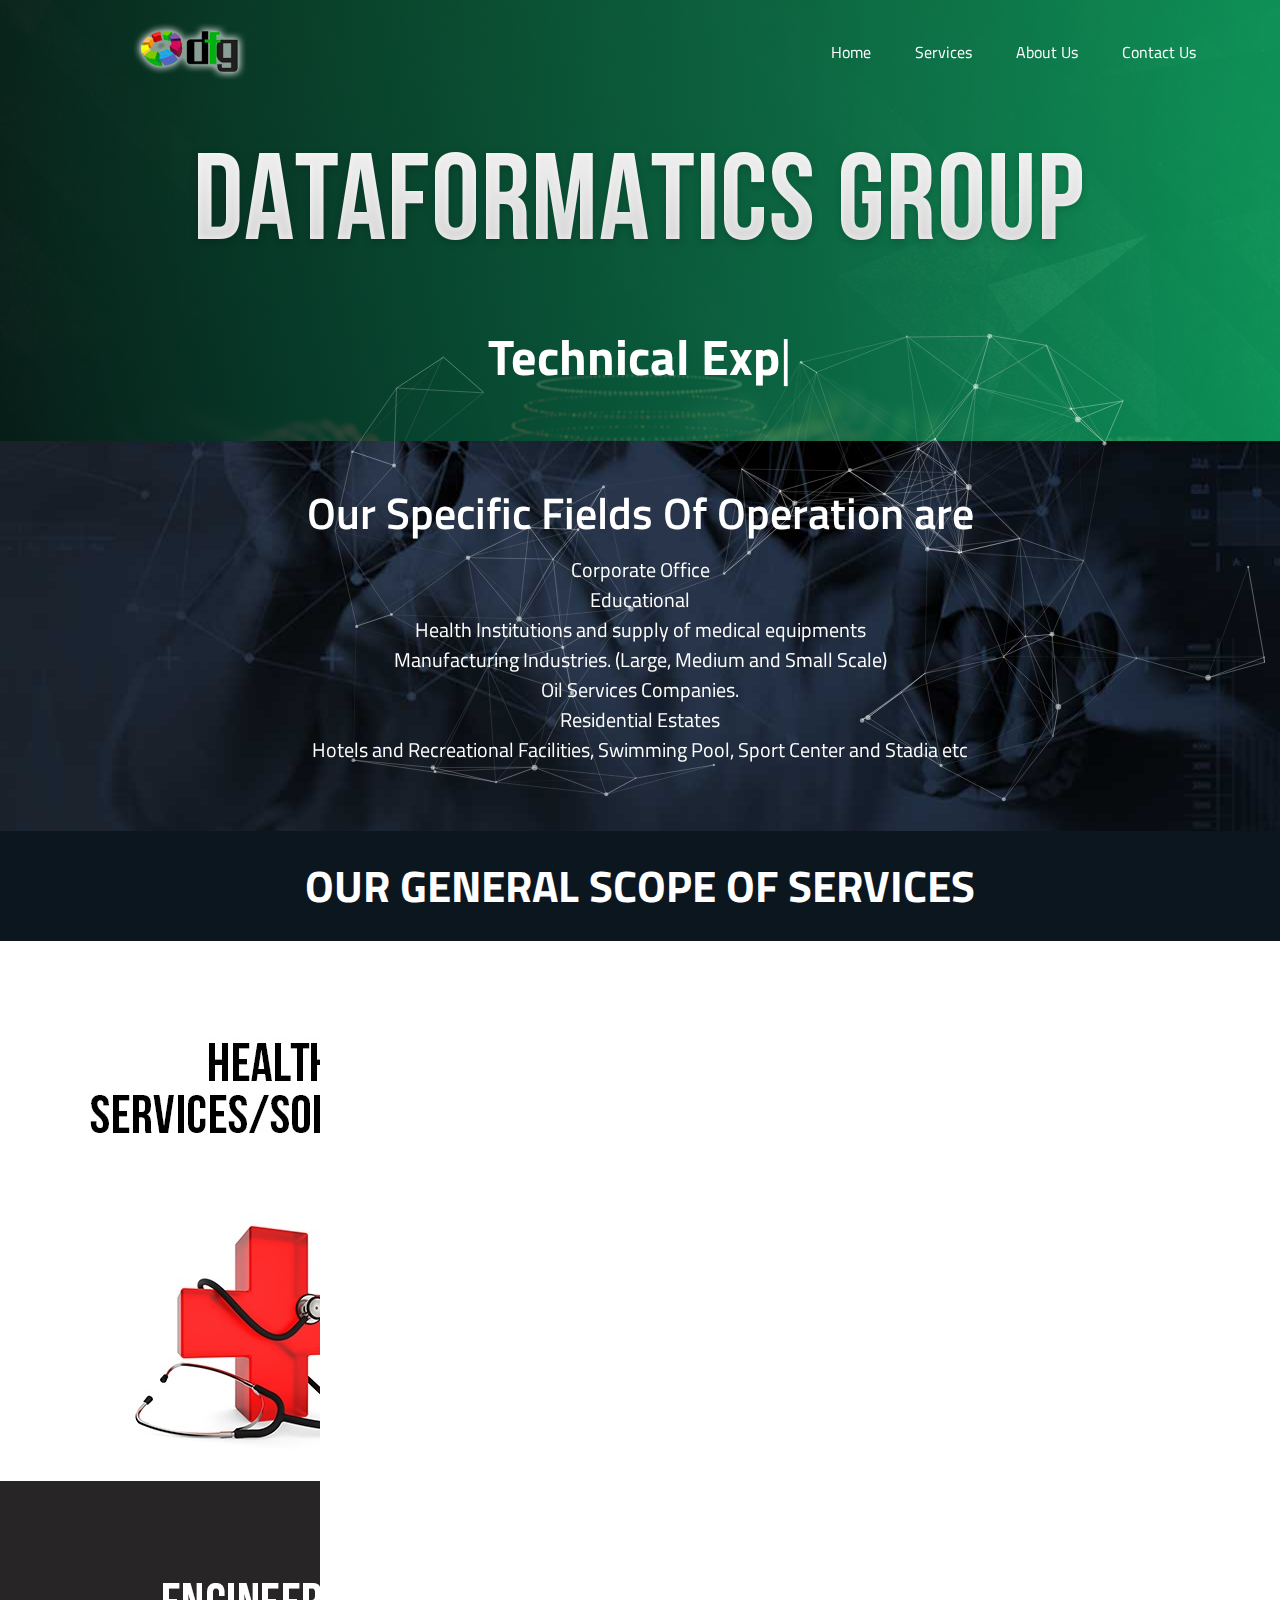
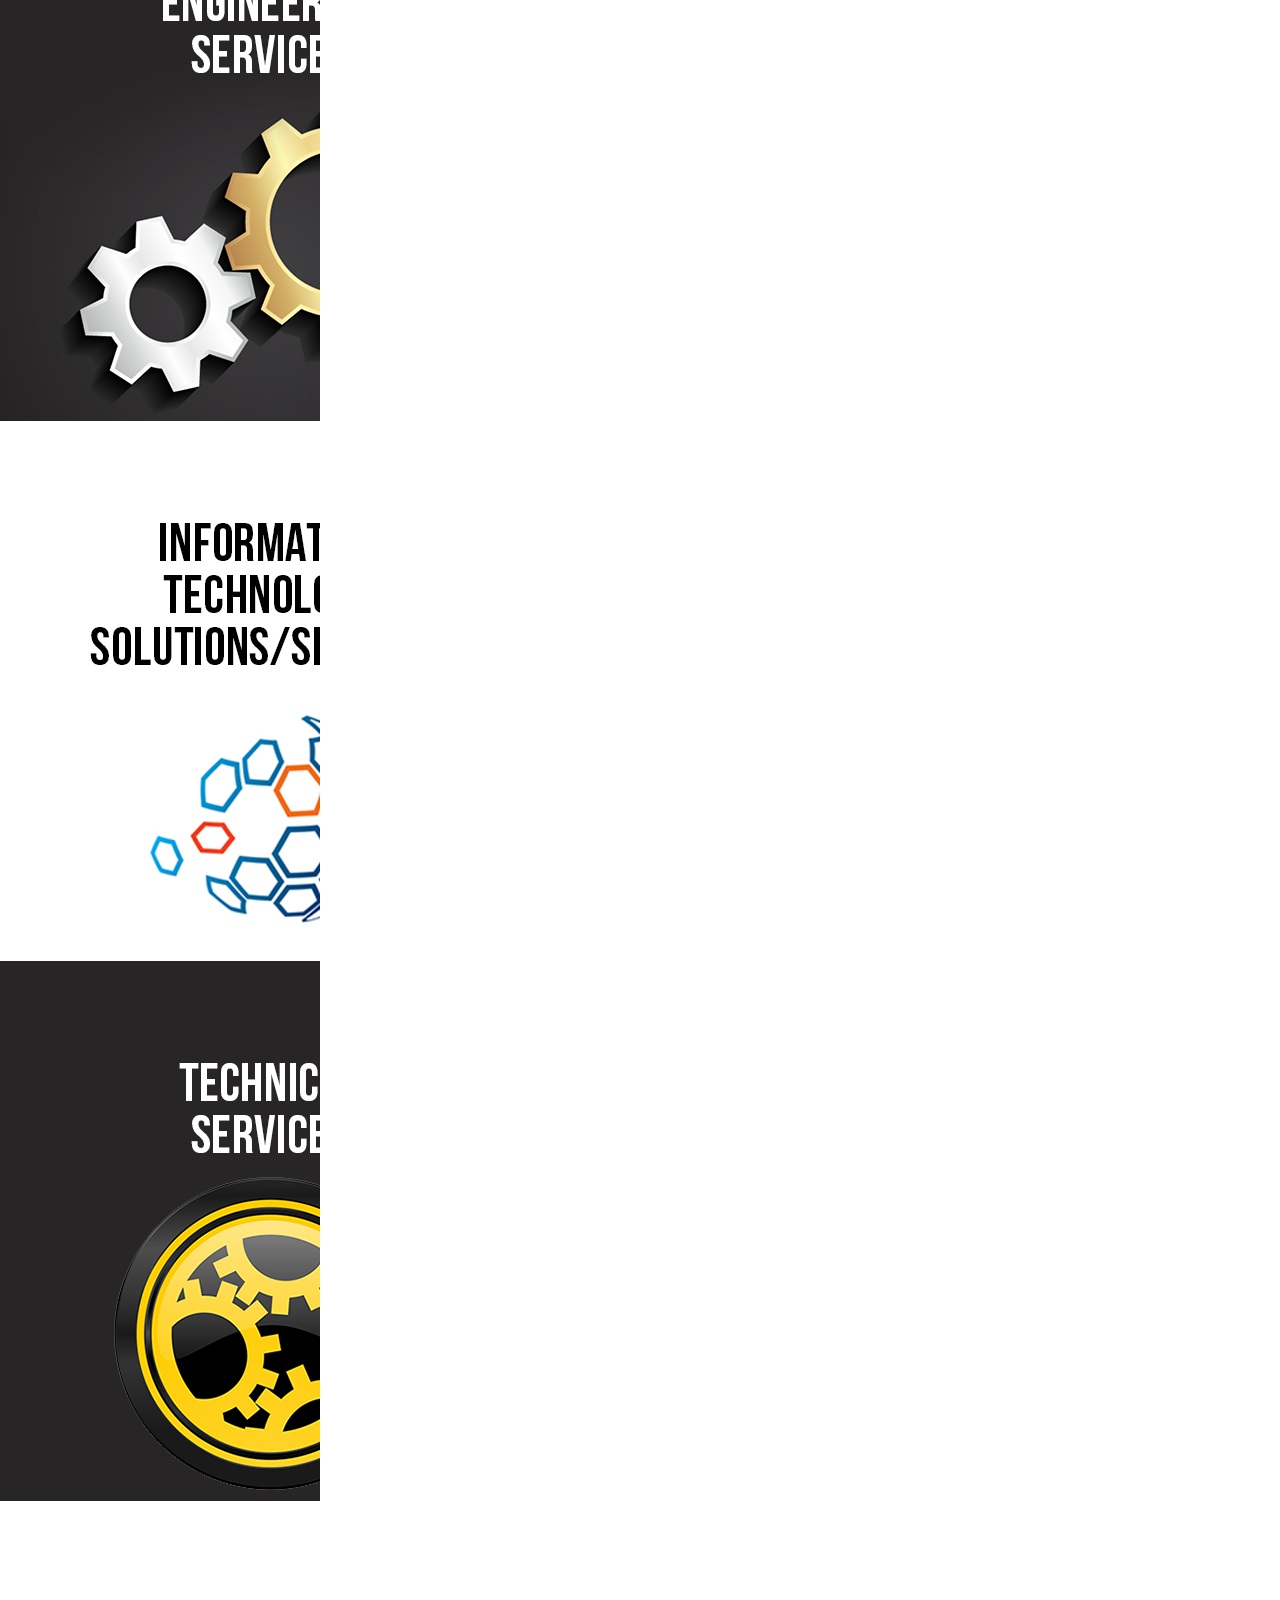
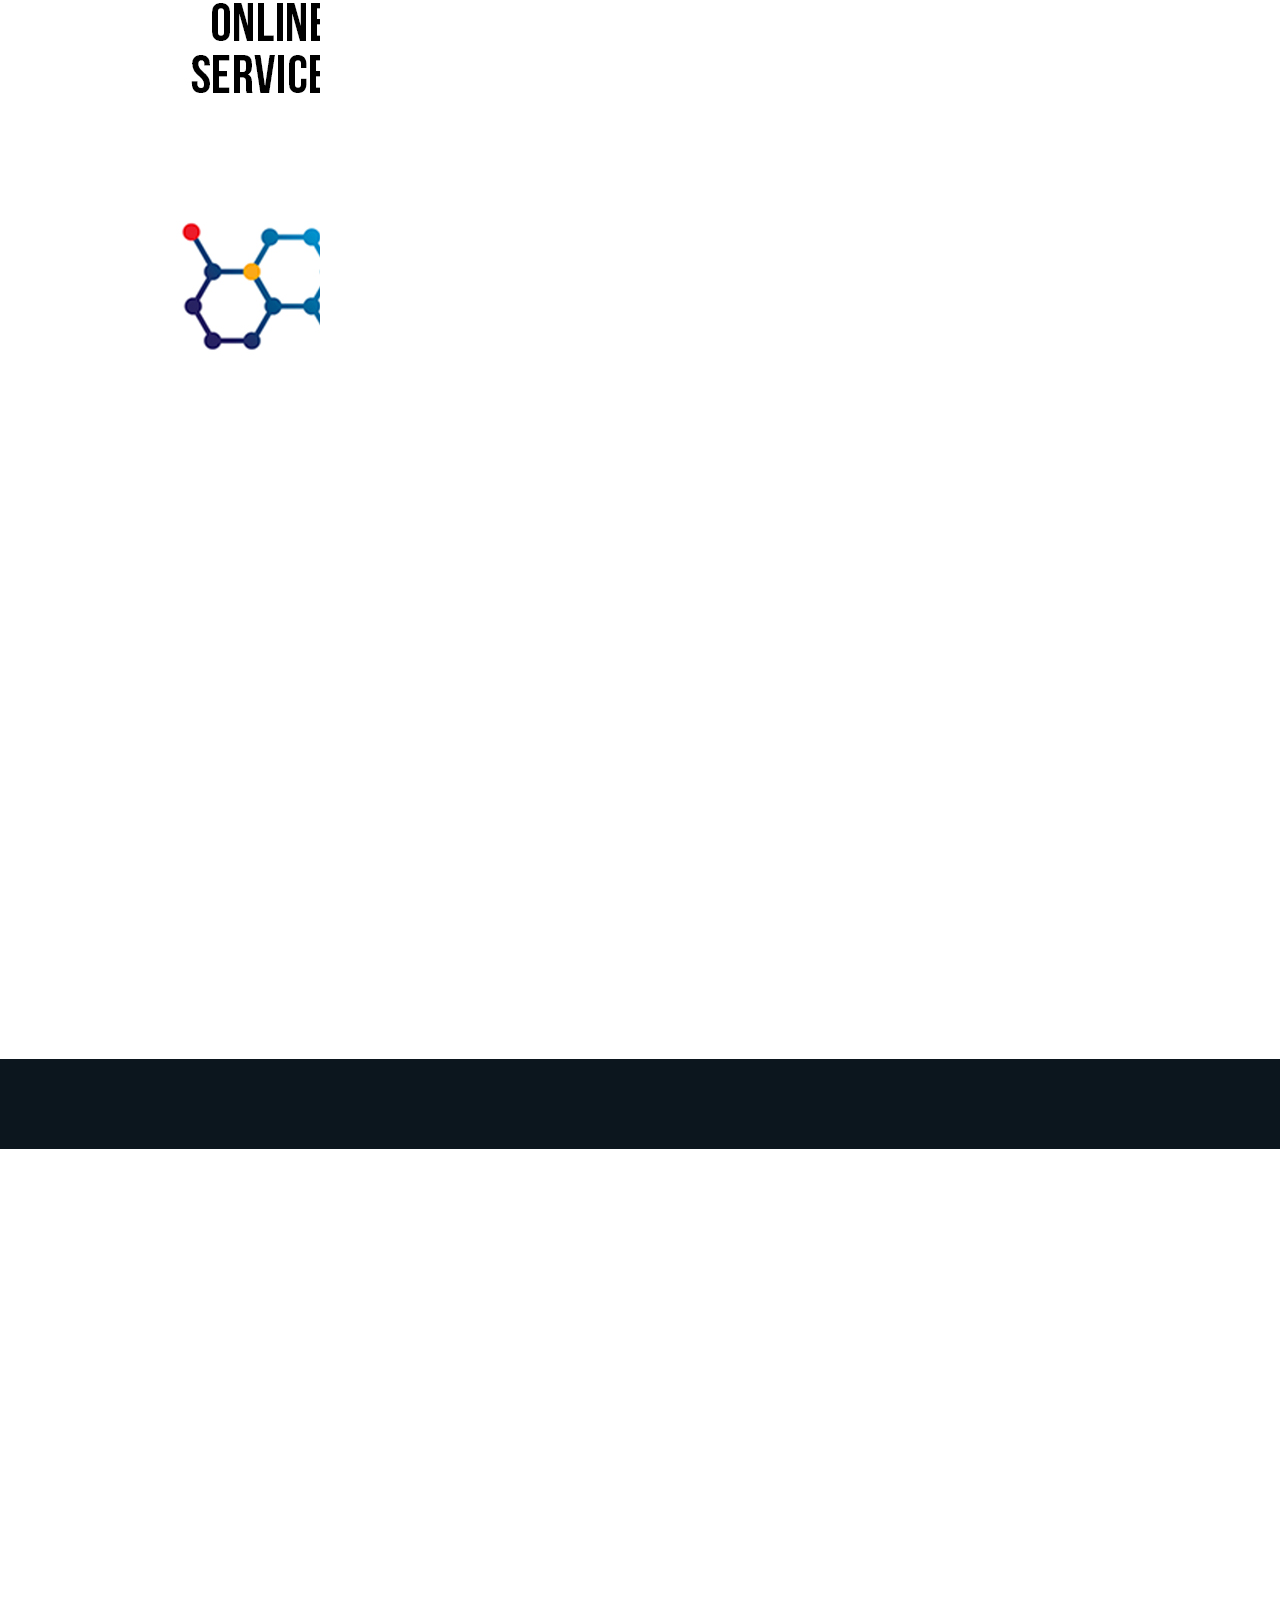
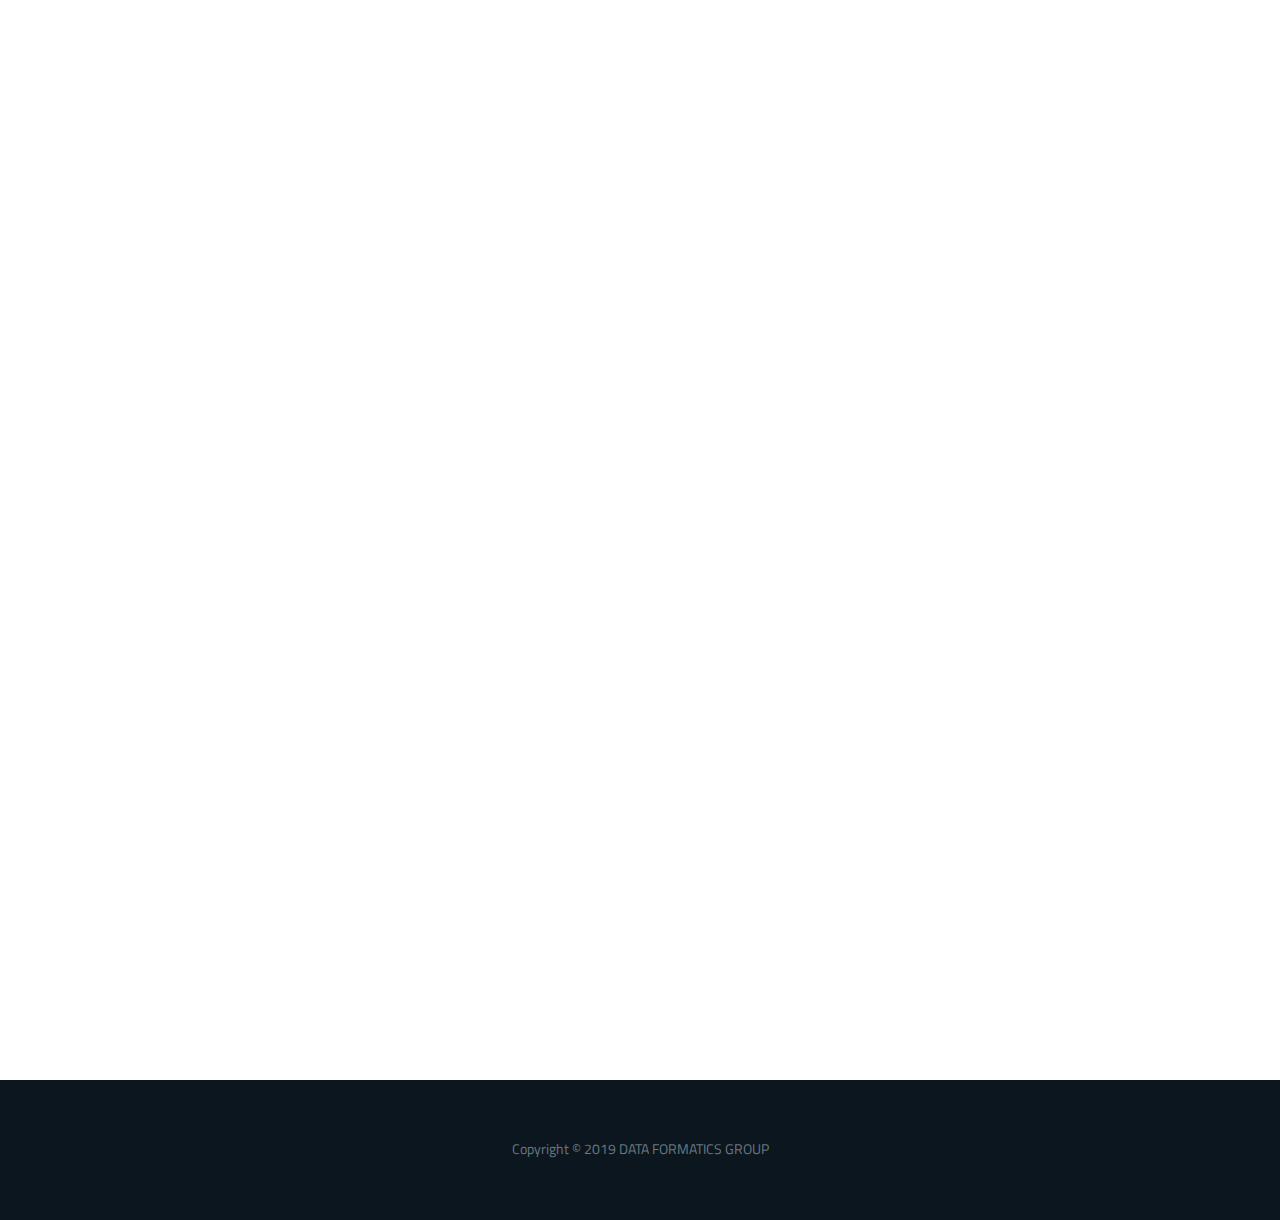
==== index.html @ 56579c16 "moving html to bootstrap-4.3" ====
<!DOCTYPE html>
<html lang="en">


<head>

	<script>
		window.dataLayer = window.dataLayer || [];

		function gtag() {
			dataLayer.push(arguments);
		}
		gtag('js', new Date());

		gtag('config', 'UA-46362219-10');

	</script>

	<meta charset="utf-8">
	<meta http-equiv="X-UA-Compatible" content="IE=edge" />
	<meta content='width=device-width, initial-scale=1.0, maximum-scale=1.0, user-scalable=0' name='viewport' />
	<meta name="description" content="">
	<meta name="author" content="">

	<title>Data Formatics Group | Home</title>

	<link rel="icon" href="./assets/images/dfg-favicon.png" type="image/x-icon">
	<!-- Fonts -->
	<link href="https://fonts.googleapis.com/css?family=Source+Sans+Pro:200,300,400,600,700%7CTitillium+Web:200,300,400,600,700&amp;subset=latin-ext" rel="stylesheet">
	<link href="https://fonts.googleapis.com/icon?family=Material+Icons" rel="stylesheet">
	<link href="https://fonts.googleapis.com/css?family=Source+Code+Pro" rel="stylesheet">
	<link href="assets/fonts/font-awesome/css/font-awesome.min.css" rel="stylesheet">

	<!-- Libraries CSS -->
	<!--	<link href="assets/css/bootstrap.min.css" rel="stylesheet">-->
	<link rel="stylesheet" href="https://stackpath.bootstrapcdn.com/bootstrap/4.3.1/css/bootstrap.min.css" integrity="sha384-ggOyR0iXCbMQv3Xipma34MD+dH/1fQ784/j6cY/iJTQUOhcWr7x9JvoRxT2MZw1T" crossorigin="anonymous">
	<script src="https://stackpath.bootstrapcdn.com/bootstrap/4.3.1/js/bootstrap.min.js" integrity="sha384-JjSmVgyd0p3pXB1rRibZUAYoIIy6OrQ6VrjIEaFf/nJGzIxFDsf4x0xIM+B07jRM" crossorigin="anonymous"></script>
	<link href="assets/css/animate.min.css" rel="stylesheet">
	<link href="assets/css/bootstrap-colorpicker.min.css" rel="stylesheet">
	<link href="assets/css/mine.css" rel="stylesheet">

	<!-- Custom CSS -->
	<link href="assets/css/particle_light.css" rel="stylesheet">
	<link href="assets/css/particle_demo.css" rel="stylesheet">
	<link href="assets/css/skins.css" rel="stylesheet">
	<link href="assets/css/style.css" rel="stylesheet">
</head>

<!-- The #page-top ID is part of the scrolling feature -
the data-spy and data-target are part of the built-in Bootstrap scrollspy function -->

<body id="page-top" data-spy="scroll" data-target="#st-nav">

	<!-- Navigation Menu
================================================== -->
	<header>
		<div id="st-logo">
			<a href="#0">
				<img src="assets/images/Small-logo-size.png" alt="Logo">
			</a>
		</div>
	</header>

	<div id="st-nav">
		<a href="#0" class="st-nav-trigger">
			Menu<span></span>
		</a>

		<nav id="st-main-nav">
			<ul>
				<li>
					<a class="page-scroll hvr-underline-from-center" href="#page-top">Home</a>
				</li>
				<li>
					<a class="page-scroll hvr-underline-from-center" href="#our-work">Services</a>
				</li>
				<li>
					<a class="page-scroll hvr-underline-from-center" href="#about">About Us</a>
				</li>
				<li>
					<a class="page-scroll hvr-underline-from-center" href="#contact">Contact Us</a>
				</li>
			</ul>
		</nav>
	</div>
	<!-- /#st-nav -->

	<!-- Hero Section
================================================== -->
	<section id="hero" class="hero-section">
		<div class="hero-layer"></div>
		<div class="container-fluid">
			<div class="row">
				<div class="col-lg-12" id="typed-text">
					<div class="hero-logo">
						<img src="assets/images/Datafromatics-Homepage-Text.png" alt="logo">
						<div id="particles-js"></div>
					</div>
					<div class="typed-text">
						<span class="skilltechtypetext">
							<span class="typed-cursor">|</span>
						</span>
					</div>
				</div>
			</div>
		</div>
	</section>
	<!-- /.hero-section -->

	<!-- Image Section
================================================== -->
	<section id="big-image" class="image-section">
		<div class="container text-center" id="bigtext">
			<div class="row justify-content-center">
				<div class="bi">
					<h3 class="col-md text-center"><span>Our Specific Fields Of Operation are</span></h3>
					<p class="col-md col-sm text-center">
						Corporate Office
						<br>Educational
						<br>Health Institutions and supply of medical equipments
						<br>Manufacturing Industries. (Large, Medium and Small Scale)
						<br>Oil Services Companies.
						<br>Residential Estates
						<br>Hotels and Recreational Facilities, Swimming Pool, Sport Center and Stadia etc
					</p>
				</div>
				<!-- /.col-md-12 -->
			</div>
			<!-- /.row -->
		</div>
		<!-- /.container -->
	</section>
	<!-- /.image section -->

	<!-- Our Work Section
================================================== -->
	<section id="our-work" class="our-work-section">
		<div class="container-fluid">
			<div class="row">
				<div class="col-md see-work">
					<h3 class="wow fadeInLeft animated">OUR GENERAL SCOPE OF SERVICES</h3>
				</div>
			</div>
			<div class="row">
				<div class="container-fluid portfolio-images what-we-do-row">
					<div class="col-xs col-sm col-md-3 col-lg-3">
						<div class="portfolio-img first">
							<img class="img-responsive" src="assets/images/1%20Health.jpg" alt="porftofilio thumbnail">
							<div class="sweep-left image-gradient"></div>
							<div class="sweep-from-center">
								<div class="sweep-layer">
									<div class="sweep-content">
										<ul class="text-left what-we-do">
											<li>Maintenance of Medical Equipment</li>
											<li>Health Maintenance Organization</li>
											<li>Quality Management Audit</li>
											<li>Ergonomics</li>
											<li>Health Consulting</li>
											<li>Hospital Management System</li>
											<li>Health, Safety &amp; environmental Services</li>
										</ul>
									</div>
								</div>
							</div>
							<div class="sweep-right image-gradient"></div>
						</div>
						<!-- /.portfolio-img -->
					</div>

					<div class="col-xs col-sm col-md-3 col-lg-3">
						<div class="portfolio-img second">
							<img class="img-responsive" src="assets/images/2%20Engineering-Services.jpg" alt="porftofilio thumbnail">
							<div class="sweep-left image-gradient"></div>
							<div class="sweep-from-center">
								<div class="sweep-layer">
									<div class="sweep-content">
										<ul class="text-left what-we-do">
											<li>Structural Engineering</li>
											<li>Architectural Engineering</li>
											<li>Highway &amp; Transportation Engineering</li>
											<li>Geotechnical &amp; Foundation Engineering</li>
											<li>Mechanical Design</li>
											<li>Civil Design</li>
											<li>Electrical Design</li>
											<li>Preventive Maintenance Design</li>
										</ul>
									</div>
								</div>
							</div>
							<div class="sweep-right image-gradient"></div>
						</div>
						<!-- /.portfolio-img -->
					</div>

					<div class="col-xs col-sm col-md-3 col-lg-3">
						<div class="portfolio-img third">
							<img class="img-responsive" src="assets/images/3-Info-Tech.jpg" alt="porftofilio thumbnail">
							<div class="sweep-left image-gradient"></div>
							<div class="sweep-from-center">
								<div class="sweep-layer">
									<div class="sweep-content">
										<ul class="text-left what-we-do">
											<li>IT Service Management</li>
											<li>E-goverment Solutions</li>
											<li>Remote Security Solutions</li>
											<li>Turnkey solutions</li>
											<li>Help Desk Solution</li>
											<li>Mobile Apps</li>
										</ul>
									</div>
								</div>
							</div>
							<div class="sweep-right image-gradient"></div>
						</div>
						<!-- /.portfolio-img -->
					</div>

					<div class="col-xs col-sm col-md-3 col-lg-3">
						<div class="portfolio-img fourth">
							<img class="img-responsive" src="assets/images/4%20Technical.jpg" alt="porftofilio thumbnail">
							<div class="sweep-left image-gradient"></div>
							<div class="sweep-from-center">
								<div class="sweep-layer">
									<div class="sweep-content">
										<ul class="text-left what-we-do">
											<li>Facilities Infrastructure Management</li>
											<li>Project Management</li>
											<li>Feasibility &amp; Viability</li>
											<li>Monitoring &amp; Evaluation</li>
											<li>Urban &amp; Rural Water Supply Schemes</li>
											<li>Dam Design &amp; Implementation</li>
											<li>Waste &amp; Storm Drainage Management</li>
											<li>Urban &amp; Rural Electrification Scheme</li>
											<li>Training</li>
										</ul>
									</div>
								</div>
							</div>
							<div class="sweep-right image-gradient"></div>
						</div>
						<!-- /.portfolio-img -->
					</div>

					<div class="col-xs col-sm col-md-3 col-lg-3">
						<div class="portfolio-img fourth">
							<img class="img-responsive" src="assets/images/5-Online-Services.jpg" alt="porftofilio thumbnail">
							<div class="sweep-left image-gradient"></div>
							<div class="sweep-from-center">
								<div class="sweep-layer">
									<div class="sweep-content">
										<p class="text-left what-we-do-p">
											E-portfolio for SMEs - Gidi Tools is a cloud-based, business-only software program that represents a collection of formal documents samples and pre-built fully customizable apps that are used in most fields of profession, serving 30+ vertical markets.
											<br> Marketplace &amp; Online Retail Store is where products are aggregated from a wide array of providers; where off takers, sellers and buyers can meet and make awesome deals. <br> Small Business Export Network (SBEN)
											which is Nigeria’s first ever online network <br>
										</p>
									</div>
								</div>
							</div>
							<div class="sweep-right image-gradient"></div>
						</div>
						<!-- /.portfolio-img -->
					</div>

				</div>
			</div>
			<!-- /.row -->
		</div>
		<!-- /.container-fluid -->
	</section>
	<!-- /.our-work-section -->


	<!-- About Us Section
================================================== -->
	<section id="about" class="about-section">
		<div class="container">
			<div class="row">
				<div class="col-lg-12">
					<div class="about-tex about-dfg">
						<h2 class="wow fadeIn animated"><span>About</span> DFG Group</h2>
						<p class="wow fadeIn animated">The DATAFORMATICS Group(DFG} is a multi-operational company with interests and expertise in the full value chain of the Engineering, Technology and Health sectors.We provide a unique blend of proven technical expertise, customized
							technical solutions as well as all it takes to achieve our clients set objectives.</p>
						<a href="about.html"><button class="btn btn-default wow fadeInRight hvr-sweep-to-right button-gradient animated">LEARN
								MORE</button></a>

						<!-- /.about-icons -->
					</div>

					<div class="about-images">
						<div class="mockup image-left">
							<img class="wow fadeInLeft animated" src="assets/images/ipads-right.png" alt="ipad">
						</div>
						<!-- /.image-left -->

						<div class="mockup image-center">
							<img class="wow slideInUp animated" src="assets/images/ipads-center.png" alt="ipad">
						</div>
						<!-- /.image-center -->

						<div class="mockup image-right">
							<img class="wow fadeInRight animated" src="assets/images/ipads-right.png" alt="ipad">
						</div>
						<!-- /.image-right -->
					</div>
				</div>
				<!-- /.col-md-12 -->
			</div>
			<!-- /.row -->
		</div>
		<!-- /.container -->
	</section>
	<!-- /.about-section -->

	<!-- Quote Section
================================================== -->
	<section id="quote" class="quote-section">
		<div class="container-fluid">
			<div class="row">
				<div class="col-md-12 quote-headline">
					<h4 class="wow fadeIn animated"><span>OUR ALWAYS ON SUPPORT &amp; TECHNICAL SERVICE CENTER</span></h4>
				</div>
			</div>
			<div class="row">
				<div class="col-md quote-bottom">
					<div class="" id="bigtex">
						<h3 class="wow fadeIn animated" style="font-size: 25px">
							DATAFORMATICS’ state-of-the-art Technical Service Centre provides direct access to our <span class="primary">staff of highly-trained engineers</span>, partners and manufacturers to address your needs at any time.</h3>
					</div>
					<div class="row about-text">
						<div class="col-md">
							<ul class="about-icons list-inline">
								<li class="wow fadeIn animated">
									<div class="icon"><i class="material-icons primary">beenhere</i></div>
									<div class="text"> Access to DATAFORMATICS Knowledgebase</div>
								</li>
								<li class="wow fadeIn animated">
									<div class="icon"><i class="material-icons primary">comment</i></div>
									<div class="text"> 24x7x365 Live Support Accessible via Phone, Web<br> and eMail</div>
								</li>
								<li class="wow fadeIn animated">
									<div class="icon"><i class="material-icons primary">insert_chart</i></div>
									<div class="text">Customized Communications and Escalation<br>Procedures</div>
								</li>
								<li class="wow fadeIn animated">
									<div class="icon"><i class="material-icons primary">insert_chart</i></div>
									<div class="text">Web Portal Access to Track Progress</div>
								</li>
								<li class="wow fadeIn animated">
									<div class="icon"><i class="material-icons primary">insert_chart</i></div>
									<div class="text">Automated eMail Notifications</div>
								</li>
								<li class="wow fadeIn animated" #li-last>
									<div class="icon"><i class="material-icons primary">insert_chart</i></div>
									<div class="text">Certified Engineers and State-of-the-Art<br>Technology Integration Labs</div>
								</li>
							</ul>
						</div>
					</div>
				</div>
			</div>
		</div>
		<!-- /.row -->
		<!-- /.container -->
	</section>
	<!-- /.quote-section -->


	<!-- Contact Section
================================================== -->
	<section id="contact" class="contact-section">
		<div class="container">
			<div class="row">
				<div class="col-md-12">
					<div class="contact-headline">
						<h3 class="wow fadeIn animated">Let's <span>Connect</span></h3>
						<p class="wow fadeIn animated"></p>
					</div>

					<div class="contact-content" id="contact">
						<div class="contact-info">
							<p class="contact-header">Our office <span>info</span></p>
							<div class="info-line">
								<div class="info-icon wow fadeIn animated">
									<i class="fa fa-envelope-o primary" aria-hidden="true"> </i>
								</div>
								<div class="info-text wow fadeIn animated">
									<p> info@dataformaticsgroup.com</p>
								</div>
							</div>
							<div class="info-line">
								<div class="info-icon wow fadeIn animated">
									<i class="fa fa-phone primary" aria-hidden="true"></i>
								</div>
								<div class="info-text wow fadeIn animated">
									<p>+234 903 033 1733, 0700-000-0000, 0800-000-0000, 0900-000-000</p>
								</div>
							</div>
							<div class="info-line">
								<div class="info-icon wow fadeIn animated">
									<i class="fa fa-map-marker primary" aria-hidden="true"></i>
								</div>
								<div class="info-text wow fadeIn animated" id="address">
									<p> <span>Corporate Office</span> – 27,Limpopo street,Maitama,Abuja</p>
								</div>
							</div>
							<div class="info-line">
								<div class="info-icon wow fadeIn animated">
									<i class="fa fa-map-marker primary" aria-hidden="true"></i>
								</div>
								<div class="info-text wow fadeIn animated" id="address">
									<p><span>Port Harcourt Office</span> – 48, Oroigwe Road, Elimgbu, Port Harcourt</p>
								</div>
							</div>
							<div class="info-line">
								<div class="info-icon wow fadeIn animated">
									<i class="fa fa-map-marker primary" aria-hidden="true"></i>
								</div>
								<div class="info-text wow fadeIn animated" id="address">
									<p><span>Liaison Office</span> – RM 212, 2nd Floor, Senate Building, National Assembly Complex, Three Arms Zone, Abuja </p>
								</div>
							</div>
						</div>

						<div class="contact-form">
							<h4 class="wow fadeIn animated">Send us a <span>Message</span></h4>

							<form method="post">
								<div class="form-group wow fadeIn animated">
									<label for="name">Name: </label>
									<input type="text" id="name" name="name" class="form-control">
								</div>
								<!-- /.form-group -->

								<div class="form-group wow fadeIn animated">
									<label for="email">Email: </label>
									<input type="email" id="email" name="email" class="form-control">
								</div>
								<!-- /.form-group -->


								<div class="form-group wow fadeIn animated">
									<label for="message">Message: </label>
									<textarea id="message" name="message" class="form-control" rows="4"></textarea>
								</div>
								<!-- /.form-group -->


								<button class="btn btn-default wow fadeIn primary-back-hover primary-hover-border animated" type="submit">Submit</button>
							</form>
						</div>
						<div class="bottom-info">
							<h4 class="wow fadeIn animated"><span>Connect</span> with us</h4>

							<ul class="list-inline social-icons wow fadeIn animated">
								<li>
									<a href="#" class="primary-2-back primary-back-hover">
										<i class="fa fa-facebook" aria-hidden="true"></i>
									</a>
								</li>
								<li>
									<a href="#" class="primary-2-back primary-back-hover">
										<i class="fa fa-twitter" aria-hidden="true"></i>
									</a>
								</li>
								<li>
									<a href="#" class="primary-2-back primary-back-hover">
										<i class="fa fa-google-plus" aria-hidden="true"></i>
									</a>
								</li>
								<li>
									<a href="#" class="primary-2-back primary-back-hover">
										<i class="fa fa-linkedin" aria-hidden="true"></i>
									</a>
								</li>
							</ul>
						</div>
					</div>
				</div>
			</div>
		</div>
	</section>
	<!-- /.contact-section -->

	<!-- Footer
================================================== -->
	<footer>
		<p>Copyright © 2019 DATA FORMATICS GROUP</p>
	</footer>



	<!-- Scripts
================================================== -->
	<!-- JavaScript Libraries -->
	<script src="assets/js/libs.min.js"></script>

	<!-- Custom Particle Theme JavaScript -->
	<script src="assets/js/particle-theme.min.js"></script>
	<script src="assets/js/skilltech-style-switcher.min.js"></script>
</body>

</html>
---- assets/css/mine.css ----
/* primary color */

.hero-section-2 .second-headline span,
.hero-section-video-dark .second-headline span,
.hero-section-yt-dark .second-headline span,
.about-icons li .icon .material-icons,
.quote-bottom .container h3 span,
.service-headline h2 span,
.service .text a:hover,
.service-2 .text a:hover,
.service .icons i,
.service-2 .icons i,
.info-line .info-icon i,
footer p a:hover,
.portfolio-icons li a i,
.service-icons li a i {
	color: #00a859;
}

.social-icons li a:hover,
.contact-form .btn-default:hover,
.portfolio-icons li a:hover,
.service-icons li a:hover,
.service-form .btn-default:hover {
	background-color: #00a859;
}

.contact-form .btn-default:hover,
.service-form .btn-default:hover {
	border-color: #00a859;
}


/* primary color 2 */

.st-nav-trigger {
	box-shadow: 0 0 10px #00a859;
}

@media only screen and (min-width: 992px) {
	#st-nav.is-fixed ul {
		box-shadow: 0 0 10px #00a859;
	}
}

.st-nav-trigger span,
.st-nav-trigger.menu-is-open span::before,
.st-nav-trigger.menu-is-open span::after,
.image-section .btn-lg,
.social-icons li a {
	background: #00a859;
}


/* primary color 3 */

.sweep-icon a .fa {
	color: #ea8d1d;
}


/* secondary color */

.our-work-section .new-style p a {
	color: #000000;
}

.sweep-layer h3 a:hover {
	color: #000000;
}


/* Gradients */

/*
#kk {
    display: flex;
    flex-wrap: wrap;
    justify-content: center;
}
*/

/*
#kk>div {
    margin-bottom: 20px;
}
*/


/* secondary and secondary 2 */

.call-to-section .btn-default {
	background: -ms-linear-gradient(left, #000000 0%, #00BBFF 100%);
	background: -moz-linear-gradient(left, #000000 0%, #00BBFF 100%);
	background: -webkit-gradient(linear, left top, right bottom, color-stop(0, #000000), color-stop(1, #00BBFF));
	background: -webkit-linear-gradient(left, #000000, #00BBFF 100%);
	background: linear-gradient(to right, #000000, #00BBFF 100%);
	border: 1px solid #000000;
}


/* secondary and primary 2 */

.hero-layer,
.call-to-layer {
	background: -ms-linear-gradient(left, #000000 0%, #00a859 100%);
	background: -moz-linear-gradient(left, #000000 0%, #00a859 100%);
	background: -webkit-gradient(linear, left top, right bottom, color-stop(0, #000000), color-stop(1, #00a859));
	background: -webkit-linear-gradient(left, #000000, #00a859 100%);
	background: linear-gradient(to right, #000000, #00a859 100%);
}

.portfolio-img .sweep-left,
.portfolio-img .sweep-right {
	background: -ms-linear-gradient(left, #00a859 0%, #000000 100%);
	background: -moz-linear-gradient(left, #00a859 0%, #000000 100%);
	background: -webkit-gradient(linear, left top, right bottom, color-stop(0, #00a859), color-stop(1, #000000));
	background: -webkit-linear-gradient(left, #00a859, #000000 100%);
	background: linear-gradient(to right, #00a859, #000000 100%);
}


/* secondary 2 and primary 4 */

.gradient {
	background: -ms-linear-gradient(left, #00BBFF 0%, #ffcc29 100%);
	background: -moz-linear-gradient(left, #00BBFF 0%, #ffcc29 100%);
	background: -webkit-gradient(linear, left top, right bottom, color-stop(0, #00BBFF), color-stop(1, #ffcc29));
	background: -webkit-linear-gradient(left, #00BBFF, #ffcc29 100%);
	background: linear-gradient(to right, #00BBFF, #ffcc29 100%);
}

.card li {
	list-style-type: none;
}
---- assets/css/particle_light.css ----
/**
    Main Particle Theme CSS

    --INDEX:
    1. Global Styles
    2. Navigation
    3. Hero Section
    4. Image Section
    5. Our Work Section
    6. About Section
    7. Quote Section
    8. Services Section
    9. Call To Action Section
    10. Skills Section
    11. Contact Section
    12. Footer
    13. Portfolio Item
    14. Service Item
    15. Media Queries
 */

/* 1. Global Styles
--------------------------------- */
html {
	width: 100%;
	height: 100%;
}

body {
	width: 100%;
	height: 100%;
	overflow-x: hidden;
	font-family: 'Titillium Web', sans-serif;
}

a,
a:hover,
a:active,
a:visited,
a:focus {
	text-decoration: none;
}

/* 2. Navigation
--------------------------------- */
header {
	position: relative;
	height: 100px;
	background: transparent;
	text-align: center;
}

header #st-logo {
	z-index: 1001;
}

header #st-logo img {
	position: relative;
	z-index: 1001;
}

#st-nav ul {
	position: fixed;
	width: 90%;
	max-width: 400px;
	right: 5%;
	bottom: 20px;
	border-radius: 0.25em;
	background: rgba(12, 22, 30, 0.9);
	visibility: hidden;
	/* remove overflow:hidden if you want to create a drop-down menu
     - but then remember to fix/eliminate the list items animation */
	overflow: hidden;
	z-index: 9990;
	-webkit-backface-visibility: hidden;
	backface-visibility: hidden;
	-webkit-transform: scale(0);
	-moz-transform: scale(0);
	-ms-transform: scale(0);
	-o-transform: scale(0);
	transform: scale(0);
	-webkit-transform-origin: 100% 100%;
	-moz-transform-origin: 100% 100%;
	-ms-transform-origin: 100% 100%;
	-o-transform-origin: 100% 100%;
	transform-origin: 100% 100%;
	-webkit-transition: -webkit-transform 0.3s, visibility 0s 0.3s;
	-moz-transition: -moz-transform 0.3s, visibility 0s 0.3s;
	transition: transform 0.3s, visibility 0s 0.3s;
}

#st-nav ul li {
	-webkit-backface-visibility: hidden;
	backface-visibility: hidden;
}

#st-nav ul.is-visible {
	visibility: visible;
	-webkit-transform: scale(1);
	-moz-transform: scale(1);
	-ms-transform: scale(1);
	-o-transform: scale(1);
	transform: scale(1);
	-webkit-transition: -webkit-transform 0.3s, visibility 0s 0s;
	-moz-transition: -moz-transform 0.3s, visibility 0s 0s;
	transition: transform 0.3s, visibility 0s 0s;
}

#st-nav ul.is-visible li:nth-child(1) {
	/* list items animation */
	-webkit-animation: st-slide-in 0.2s;
	-moz-animation: st-slide-in 0.2s;
	animation: st-slide-in 0.2s;
}

#st-nav ul.is-visible li:nth-child(2) {
	-webkit-animation: st-slide-in 0.3s;
	-moz-animation: st-slide-in 0.3s;
	animation: st-slide-in 0.3s;
}

#st-nav ul.is-visible li:nth-child(3) {
	-webkit-animation: st-slide-in 0.4s;
	-moz-animation: st-slide-in 0.4s;
	animation: st-slide-in 0.4s;
}

#st-nav ul.is-visible li:nth-child(4) {
	-webkit-animation: st-slide-in 0.5s;
	-moz-animation: st-slide-in 0.5s;
	animation: st-slide-in 0.5s;
}

#st-nav ul.is-visible li:nth-child(5) {
	-webkit-animation: st-slide-in 0.6s;
	-moz-animation: st-slide-in 0.6s;
	animation: st-slide-in 0.6s;
}

#st-nav li a {
	display: inline-block;
	padding: 1.6em;
	width: 100%;
}

#st-nav li:last-child a {
	border-bottom: none;
}

#st-main-nav ul li a {
	color: #ffffff;
}

.st-nav-trigger {
	position: fixed;
	bottom: 20px;
	right: 5%;
	width: 44px;
	height: 44px;
	background: white;
	border-radius: 0.25em;
	overflow: hidden;
	text-indent: 100%;
	white-space: nowrap;
	z-index: 9999;
}

.st-nav-trigger span {
	/* the span element is used to create the menu icon */
	position: absolute;
	display: block;
	width: 20px;
	height: 2px;
	top: 50%;
	margin-top: -1px;
	left: 50%;
	margin-left: -10px;
	-webkit-transition: background 0.3s;
	-moz-transition: background 0.3s;
	transition: background 0.3s;
}

.st-nav-trigger span::before,
.st-nav-trigger span::after {
	content: '';
	position: absolute;
	left: 0;
	background: inherit;
	width: 100%;
	height: 100%;
	-webkit-transform: translateZ(0);
	-moz-transform: translateZ(0);
	-ms-transform: translateZ(0);
	-o-transform: translateZ(0);
	transform: translateZ(0);
	-webkit-backface-visibility: hidden;
	backface-visibility: hidden;
	-webkit-transition: -webkit-transform 0.3s, background 0s;
	-moz-transition: -moz-transform 0.3s, background 0s;
	transition: transform 0.3s, background 0s;
}

.st-nav-trigger span::before {
	top: -6px;
	-webkit-transform: rotate(0deg);
	-moz-transform: rotate(0deg);
	-ms-transform: rotate(0deg);
	-o-transform: rotate(0deg);
	transform: rotate(0deg);
}

.st-nav-trigger span::after {
	bottom: -6px;
	-webkit-transform: rotate(0deg);
	-moz-transform: rotate(0deg);
	-ms-transform: rotate(0deg);
	-o-transform: rotate(0deg);
	transform: rotate(0deg);
}

.st-nav-trigger.menu-is-open {
	box-shadow: none;
}

.st-nav-trigger.menu-is-open span {
	background: rgba(232, 74, 100, 0);
}

.st-nav-trigger.menu-is-open span::before {
	top: 0;
	-webkit-transform: rotate(135deg);
	-moz-transform: rotate(135deg);
	-ms-transform: rotate(135deg);
	-o-transform: rotate(135deg);
	transform: rotate(135deg);
}

.st-nav-trigger.menu-is-open span::after {
	bottom: 0;
	-webkit-transform: rotate(225deg);
	-moz-transform: rotate(225deg);
	-ms-transform: rotate(225deg);
	-o-transform: rotate(225deg);
	transform: rotate(225deg);
}

@-webkit-keyframes st-slide-in {
	0% {
		-webkit-transform: translateX(100px);
	}

	100% {
		-webkit-transform: translateY(0);
	}
}

@-moz-keyframes st-slide-in {
	0% {
		-moz-transform: translateX(100px);
	}

	100% {
		-moz-transform: translateY(0);
	}
}

@keyframes st-slide-in {
	0% {
		-webkit-transform: translateX(100px);
		-moz-transform: translateX(100px);
		-ms-transform: translateX(100px);
		-o-transform: translateX(100px);
		transform: translateX(100px);
	}

	100% {
		-webkit-transform: translateY(0);
		-moz-transform: translateY(0);
		-ms-transform: translateY(0);
		-o-transform: translateY(0);
		transform: translateY(0);
	}
}

@-webkit-keyframes st-bounce-in {
	0% {
		-webkit-transform: scale(0);
	}

	60% {
		-webkit-transform: scale(1.2);
	}

	100% {
		-webkit-transform: scale(1);
	}
}

@-moz-keyframes st-bounce-in {
	0% {
		-moz-transform: scale(0);
	}

	60% {
		-moz-transform: scale(1.2);
	}

	100% {
		-moz-transform: scale(1);
	}
}

@keyframes st-bounce-in {
	0% {
		-webkit-transform: scale(0);
		-moz-transform: scale(0);
		-ms-transform: scale(0);
		-o-transform: scale(0);
		transform: scale(0);
	}

	60% {
		-webkit-transform: scale(1.2);
		-moz-transform: scale(1.2);
		-ms-transform: scale(1.2);
		-o-transform: scale(1.2);
		transform: scale(1.2);
	}

	100% {
		-webkit-transform: scale(1);
		-moz-transform: scale(1);
		-ms-transform: scale(1);
		-o-transform: scale(1);
		transform: scale(1);
	}
}

/* Underline From Center */
.hvr-underline-from-center {
	display: inline-block;
	vertical-align: middle;
	-webkit-transform: translateZ(0);
	transform: translateZ(0);
	box-shadow: 0 0 1px rgba(0, 0, 0, 0);
	-webkit-backface-visibility: hidden;
	backface-visibility: hidden;
	-moz-osx-font-smoothing: grayscale;
	position: relative;
	overflow: hidden;
}

.hvr-underline-from-center:before {
	content: "";
	position: absolute;
	z-index: -1;
	left: 50%;
	right: 50%;
	bottom: 0;
	background: rgba(255, 255, 255, .7);
	height: 4px;
	-webkit-transition-property: left, right;
	transition-property: left, right;
	-webkit-transition-duration: 0.3s;
	transition-duration: 0.3s;
	-webkit-transition-timing-function: ease-out;
	transition-timing-function: ease-out;
}

.hvr-underline-from-center:hover:before,
.hvr-underline-from-center:focus:before,
.hvr-underline-from-center:active:before {
	left: 0;
	right: 0;
}

/* 3. Hero Section
--------------------------------- */
.hero-section {
	/*    height: 100vh;*/
	width: 100%;
	text-align: center;
	background: url(../images/Main-Header-Image%20.png) 0 0 no-repeat;
	background-size: cover;
	margin-top: -100px;
	position: relative;
}

.hero-layer {
	height: 100%;
	width: 100%;
	position: absolute;
	top: 0;
	left: 0;
	opacity: 0.8;
}

.hero-logo {
	margin-top: 60px;
	overflow: hidden;
}

.hero-section #particles-js {
	width: 950px;
	/*    height: 280px;*/
	position: absolute;
	margin-left: auto;
	margin-rigiht: auto;
	left: 0;
	right: 0;
	top: 330px;
}

.hero-section .typed-text {
	height: 50px;
	margin-bottom: 60px;
}

.hero-section .typed-text .skilltechtypetext {
	color: #ffffff;
	font-weight: 700;
	font-size: 50px;
	line-height: 50px;
}

.hero-section .typed-text .typed-cursor,
.typed-headline .typed-cursor {
	opacity: 1;
	-webkit-animation: blink 0.7s infinite;
	-moz-animation: blink 0.7s infinite;
	animation: blink 0.7s infinite;
	color: #ffffff;
}

.hero-section .typed-text .typed-cursor {
	font-size: 50px;
	line-height: 50px;
}

@keyframes blink {
	0% {
		opacity: 1;
	}

	50% {
		opacity: 0;
	}

	100% {
		opacity: 1;
	}
}

@-webkit-keyframes blink {
	0% {
		opacity: 1;
	}

	50% {
		opacity: 0;
	}

	100% {
		opacity: 1;
	}
}

@-moz-keyframes blink {
	0% {
		opacity: 1;
	}

	50% {
		opacity: 0;
	}

	100% {
		opacity: 1;
	}
}

/* 4. Image Section
--------------------------------- */
.image-section {
	/*    height: 700px;*/
	width: 100%;
	background: url(../images/image-section.jpg) no-repeat 50% 50% fixed;
	padding-top: 50px;
	padding-bottom: 50px;
}

.image-section h3 {
	line-height: 1;
	font-size: 44px;
	color: #ffffff;
	font-weight: 300;
	margin-top: 0;
	margin-bottom: 20px
}

.image-section h3 span {
	font-weight: 600;
}

.image-section h4 {
	line-height: 41px;
	font-size: 34px;
	color: #ffffff;
	font-family: 'Source Sans Pro', sans-serif;
	font-weight: 300;
	font-style: italic;
}

.image-section .btn-lg {
	width: 180px;
	height: 50px;
	color: #ffffff;
	border: none;
	-webkit-border-radius: 0;
	-moz-border-radius: 0;
	border-radius: 0;
	font-size: 14px;
	font-weight: 400;
	margin-top: 25px;
}

/* Sweep To Right */
.image-section .hvr-sweep-to-right {
	display: inline-block;
	vertical-align: middle;
	-webkit-transform: translateZ(0);
	transform: translateZ(0);
	box-shadow: 0 0 1px rgba(0, 0, 0, 0);
	-webkit-backface-visibility: hidden;
	backface-visibility: hidden;
	-moz-osx-font-smoothing: grayscale;
	position: relative;
	-webkit-transition-property: color;
	transition-property: color;
	-webkit-transition-duration: 0.3s;
	transition-duration: 0.3s;
}

.image-section .hvr-sweep-to-right:before {
	content: "";
	position: absolute;
	z-index: -1;
	top: 0;
	left: 0;
	right: 0;
	bottom: 0;
	background: rgba(0, 0, 0, .4);
	-webkit-transform: scaleX(0);
	transform: scaleX(0);
	-webkit-transform-origin: 0 50%;
	transform-origin: 0 50%;
	-webkit-transition-property: transform;
	transition-property: transform;
	-webkit-transition-duration: 0.3s;
	transition-duration: 0.3s;
	-webkit-transition-timing-function: ease-out;
	transition-timing-function: ease-out;
}

.image-section .hvr-sweep-to-right:hover,
.hvr-sweep-to-right:focus,
.hvr-sweep-to-right:active {
	color: #ffffff;
	background-color: #40464f;
}

.image-section .hvr-sweep-to-right:hover:before,
.hvr-sweep-to-right:focus:before,
.hvr-sweep-to-right:active:before {
	-webkit-transform: scaleX(1);
	transform: scaleX(1);
}

/* 5. Our Work Section
--------------------------------- */
.our-work-section {
	height: auto;
	width: 100%;
}

.our-work-section .see-work {
	/*	height: 130px;*/
	padding: 30px 0;
	text-align: center;
	background-color: #0c161e;
	color: #ffffff;
}

.our-work-section .see-work h3 {
	line-height: 50px;
	font-size: 44px;
	margin: 0;
	font-weight: 700;
}

.our-work-section .new-style {
	height: 50px;
	text-align: center;
	background-color: #2c363f;
	color: #808E9E;
	border-top: 1px solid #505963;
	padding: 14px 0 18px;
}

.our-work-section .new-style p {
	line-height: 18px;
	font-size: 18px;
	margin: 0;
}

.our-work-section .new-style p a {
	text-transform: uppercase;
	font-weight: 700;
	-webkit-transition: all .3s;
	-moz-transition: all .3s;
	-ms-transition: all .3s;
	-o-transition: all .3s;
	transition: all .3s;
}

.our-work-section .new-style p a:hover,
.our-work-section .new-style p a:active,
.our-work-section .new-style p a:visited {
	color: #ffffff;
}

.our-work-section .portfolio-images {
	height: 100%;
	padding: 0;
}

.our-work-section .portfolio-images .col-md-3 {
	padding: 0;
}

.portfolio-images .col-md-3 .portfolio-img {
	height: 100%;
	overflow: hidden;
}

.portfolio-img .img-responsive {
	/*    margin-left: -15px;*/
	-webkit-transition: all .5s;
	-moz-transition: all .5s;
	-ms-transition: all .5s;
	-o-transition: all .5s;
	transition: all .5s;
}

.portfolio-images .col-md-3 .portfolio-img:hover .img-responsive {
	-webkit-transform: translateX(-15px);
	-moz-transform: translateX(-15px);
	-ms-transform: translateX(-15px);
	-o-transform: translateX(-15px);
	transform: translateX(-15px);
}

.portfolio-img:hover {
	cursor: pointer;
}

.portfolio-img .sweep-left {
	width: 0;
	height: 6px;
	position: absolute;
	top: 0;
	left: 0;
	-webkit-transition: width .2s ease-in-out;
	-moz-transition: width .2s ease-in-out;
	-o-transition: width .2s ease-in-out;
	transition: width .2s ease-in-out;
}

.portfolio-img .sweep-right {
	height: 6px;
	width: 0;
	position: absolute;
	bottom: 0;
	right: 0;
	-webkit-transition: width .2s ease-in-out;
	-moz-transition: width .2s ease-in-out;
	-o-transition: width .2s ease-in-out;
	transition: width .2s ease-in-out;
}

.portfolio-img:hover .sweep-left,
.portfolio-img:hover .sweep-right {
	width: 100%;
}

.portfolio-img .sweep-layer {
	width: 100%;
	background: rgba(0, 0, 0, 0.9);
	text-align: center;
	padding-top: 35%;
	position: absolute;
	top: 6px;
	bottom: 6px;
	left: 0;
	-webkit-transform: rotateX(90deg);
	-moz-transform: rotateX(90deg);
	-ms-transform: rotateX(90deg);
	-o-transform: rotateX(90deg);
	transform: rotateX(90deg);
	-webkit-transition: all .3s;
	-moz-transition: all .3s;
	-ms-transition: all .3s;
	-o-transition: all .3s;
	transition: all .3s;
}

.portfolio-img:hover .sweep-layer {
	-webkit-transform: rotateX(0deg);
	-moz-transform: rotateX(0deg);
	-ms-transform: rotateX(0deg);
	-o-transform: rotateX(0deg);
	transform: rotateX(0deg);
}

.sweep-icon a .fa {
	font-size: 57px;
	-webkit-transition: all .3s ease-in-out 0s;
	-moz-transition: all .3s ease-in-out 0s;
	-o-transition: all .3s ease-in-out 0s;
	transition: all .3s ease-in-out 0s;
}

.sweep-icon a:hover .fa {
	color: #ffffff;
}

.sweep-layer h3 a {
	color: #ffffff;
	font-size: 20px;
	-webkit-transition: all .3s ease-in-out 0s;
	-moz-transition: all .3s ease-in-out 0s;
	-o-transition: all .3s ease-in-out 0s;
	transition: all .3s ease-in-out 0s;
}

.sweep-layer p {
	color: #848484;
	font-size: 17px;
	font-weight: 300;
}

/* 6. About Section
--------------------------------- */

.about-section {
	/*		height: 880px;*/
	text-align: center;
	background: #ffffff;
}

.about-images {
	height: 470px;
	position: relative;
}

.about-images .image-left,
.about-images .image-right {
	display: inline-block;
	margin-top: 46px;
}

.about-images .image-left {
	margin-right: 170px;
}

.about-images .image-right {
	margin-left: 170px;
}

.about-images .image-center {
	position: absolute;
	margin-left: auto;
	margin-right: auto;
	left: 0;
	right: 0;
	bottom: 0;
	z-index: 1;
}

.about-text {
	padding-top: 100px;
	height: 440px;
}

.about-text h2 {
	line-height: 44px;
	font-size: 40px;
	margin-bottom: 20px;
	font-weight: 200;
}

.about-text h2 span {
	font-weight: 700;
	color: #3A3A3A;
}

.about-text p {
	line-height: 26px;
	font-size: 16px;
	color: #647D89;
	font-weight: 300;
	margin-bottom: 40px;
}

.about-icons {
	/*	margin-top: -50px;*/
	/*	margin-left: -87px;*/
}

.about-icons li {
	/*	height: 40px;*/
	/*	overflow: hidden;*/
}

.about-icons li .icon {
	padding: 4px 0;
	display: inline-block;
	/*	width: 40px;*/
	/*	height: 40px;*/
	overflow: hidden;
}

.about-icons li .icon .material-icons {
	font-size: 50px;
}

.about-icons li .text {
	/*	display: inline-block;*/
	height: 90px;
	/*
    padding: 12px 0;
    font-size: 16px;
    line-height: 16px;
*/
	font-size: 20px;
	color: white;
	overflow: auto;
	width: 408px;
}

/* 7. Quote Section
--------------------------------- */
.quote-section {
	/*	height: 530px;*/
	/*	z-index: 1001;*/
	/*	position: relative;*/
}

.quote-headline {
	/*	height: 136px;*/
	background-color: #0c161e;
	color: #ffffff;
	text-align: center;
	padding: 30px 0;
}

.quote-headline h4 {
	line-height: 30px;
	font-size: 35px;
	margin: 0;
	font-weight: 200;
}

.quote-headline h4 span {
	font-weight: 700;
}

.quote-bottom {
	/*	height: 700px;*/
	background: url(../images/quote-background.jpg) 50% 100% fixed;
	text-align: center;
	padding-top: 50px;
	padding-bottom: 50px;
}

.quote-bottom h3 {
	line-height: 40px;
	font-size: 37px;
	color: #ffffff;
	/*	font-weight: 200;*/
	margin-top: 0;
	padding: 0 20px;
}

.quote-bottom h3 span {
	font-weight: 700;
}

.quote-bottom p {
	font-size: 17px;
	line-height: 24px;
	text-transform: uppercase;
	color: #ffffff;
	font-weight: 700;
	margin-bottom: 0;
}

.quote-bottom p span {
	text-transform: none;
	color: #A4C2D6;
}

/* 8. Services Section
--------------------------------- */
.services-section {
	height: 900px;
	padding-top: 100px;
	padding-bottom: 100px;
	background: #101c26;
}

.service-headline {
	padding-right: 120px;
	padding-left: 120px;
	margin-bottom: 80px;
	text-align: center;
}

.service-headline h2 {
	line-height: 44px;
	font-size: 37px;
	color: #ffffff;
	margin-bottom: 30px;
	font-weight: 200;
	margin-top: 0;
}

.service-headline h2 span {
	font-weight: 700;
}

.service-headline p {
	line-height: 26px;
	font-size: 16px;
	color: #7EACBC;
	font-family: 'Source Sans Pro', sans-serif;
}

.service-content {
	text-align: center;
	overflow: hidden;
}

.service-content .left,
.service-content .service-image,
.service-content .right {
	display: inline-block;
}

.service-content .left,
.service-content .right {
	overflow: hidden;
	height: 530px;
	padding-top: 70px;
}

.service,
.service-2 {
	height: 100px;
	display: table;
}

.service .icons,
.service .text,
.service-2 .icons,
.service-2 .text {
	display: inline-block;
}

.service .text {
	width: 250px;
	text-align: right;
	margin-right: 30px;
}

.service-2 .text {
	width: 250px;
	text-align: left;
	margin-left: 30px;
}

.service .icons,
.service-2 .icons {
	display: table-cell;
	vertical-align: top;
}

.service .icons i,
.service-2 .icons i {
	font-size: 37px;
}

.service-image {
	padding: 0;
	margin: 0 10px;
	width: 260px;
	height: 530px;
	overflow: hidden;
}

.service .text a,
.service-2 .text a {
	color: #A4C2D6;
	font-size: 17px;
	line-height: 17px;
	font-weight: 700;
	margin-bottom: 10px;
	display: block;
	-webkit-transition: all .4s ease 0s;
	-moz-transition: all .4s ease 0s;
	-o-transition: all .4s ease 0s;
	transition: all .4s ease 0s;
}

.service .text p,
.service-2 .text p {
	line-height: 24px;
	font-size: 15px;
	color: #77A3B2;
}

/* 9. Call To Action Section
--------------------------------- */
.call-to-section {
	height: auto;
	width: 100%;
	background: url(../images/low-poly.jpg) no-repeat;
	background-size: cover;
	text-align: center;
	position: relative;
	padding-top: 146px;
	padding-bottom: 146px;
}

.call-to-layer {
	width: 100%;
	height: 100%;
	position: absolute;
	top: 0;
	left: 0;
	opacity: 0.8;
}

.call-to-section h3 {
	line-height: 56px;
	font-size: 47px;
	color: #ffffff;
	margin-bottom: 20px;
	font-weight: 200;
	margin-top: 0;
}

.call-to-section h3 span {
	font-weight: 700;
}

.call-to-section p {
	line-height: 26px;
	font-size: 16px;
	color: #ffffff;
	font-weight: 300;
}

.call-to-section .btn-default {
	width: 180px;
	height: 50px;
	-webkit-border-radius: 0;
	-moz-border-radius: 0;
	border-radius: 0;
	color: #ffffff;
	font-size: 16px;
	margin-top: 20px;
}

/* Sweep To Right */
.hvr-sweep-to-right {
	display: inline-block;
	vertical-align: middle;
	-webkit-transform: translateZ(0);
	transform: translateZ(0);
	box-shadow: 0 0 1px rgba(0, 0, 0, 0);
	-webkit-backface-visibility: hidden;
	backface-visibility: hidden;
	-moz-osx-font-smoothing: grayscale;
	position: relative;
	-webkit-transition-property: color;
	transition-property: color;
	-webkit-transition-duration: 0.3s;
	transition-duration: 0.3s;
}

.call-to-section .hvr-sweep-to-right:before {
	content: "";
	position: absolute;
	z-index: -1;
	top: 0;
	left: 0;
	right: 0;
	bottom: 0;
	background: rgba(0, 0, 0, 0.4);
	-webkit-transform: scaleX(0);
	transform: scaleX(0);
	-webkit-transform-origin: 0 50%;
	transform-origin: 0 50%;
	-webkit-transition-property: transform;
	transition-property: transform;
	-webkit-transition-duration: 0.3s;
	transition-duration: 0.3s;
	-webkit-transition-timing-function: ease-out;
	transition-timing-function: ease-out;
}

.call-to-section .hvr-sweep-to-right:hover,
.hvr-sweep-to-right:focus,
.hvr-sweep-to-right:active {
	color: #ffffff;
	background: -webkit-linear-gradient(left, #2E4054, #456A93 100%);
	background: linear-gradient(to right, #2E4054, #456A93 100%);
	border-color: #456B93;
}

.call-to-section .hvr-sweep-to-right:hover:before,
.hvr-sweep-to-right:focus:before,
.hvr-sweep-to-right:active:before {
	-webkit-transform: scaleX(1);
	transform: scaleX(1);
}

/* 10. Skills Section
--------------------------------- */
.skills-section {
	height: 640px;
	width: 100%;
	text-align: center;
	padding-top: 120px;
	padding-bottom: 120px;
}

.skills-headline {
	margin-bottom: 80px;
}

.skills-headline h4 {
	line-height: 29px;
	font-size: 28px;
	color: #464747;
	margin-bottom: 20px;
	margin-top: 0;
	font-weight: 200;
}

.skills-headline h4 span {
	font-weight: 700;
}

.skills-headline p {
	line-height: 26px;
	font-size: 16px;
	color: #647D89;
	font-weight: 300;
}

.bar-wrapper {
	margin-bottom: 30px;
	overflow: hidden;
}

.bar-wrapper .col-md-3 {
	line-height: 16px;
	font-size: 16px;
	text-transform: uppercase;
	font-weight: 600;
	text-align: left;
	padding-left: 70px;
}

.bar-wrapper .col-md-8 {
	border-top: 1px solid #B1C4DB;
	padding-top: 5px;
	padding-left: 0;
}

/* Progress bars */
.progressBar {
	-webkit-animation-name: progressBar;
	animation-name: progressBar;
}

@-webkit-keyframes progressBar {
	0% {
		opacity: 1;
		position: relative;
		transform-origin: left center;
		transform: scale(.01, 1);
	}

	100% {
		position: relative;
		transform-origin: left center;
		opacity: 1;
		transform: scale(1, 1);
	}
}

@keyframes progressBar {
	0% {
		opacity: 1;
		position: relative;
		transform-origin: left center;
		transform: scale(.01, 1);
	}

	100% {
		position: relative;
		transform-origin: left center;
		opacity: 1;
		transform: scale(1, 1);
	}
}

.bar-wrapper .col-md-8 .progressBar {
	height: 6px;
}

/* Adding percentage to progress bars */
.bar-wrapper .col-md-8 .first-bar {
	width: 75%;
}

.bar-wrapper .col-md-8 .second-bar {
	width: 80%;
}

.bar-wrapper .col-md-8 .third-bar {
	width: 50%;
}

.bar-wrapper .col-md-8 .fourth-bar {
	width: 70%;
}

.bar-wrapper .col-md-8 .fifth-bar {
	width: 59%;
}

.bar-wrapper .col-md-1 {
	color: #444B54;
	line-height: 19px;
	font-size: 19px;
	font-weight: 700;
}

/* 11. Contact Section
--------------------------------- */
.contact-section {
	/*		    height: 870px;*/
	padding-top: 60px;
	text-align: center;
	background: url(../images/contact-hero.jpg) 0 50% fixed
}

.contact-headline {
	margin-bottom: 50px;
	padding: 0 86px;
}

.contact-headline h3 {
	line-height: 56px;
	font-size: 47px;
	color: #ffffff;
	font-weight: 200;
}

.contact-headline h3 span {
	font-weight: 700;
}

.contact-headline p {
	line-height: 26px;
	font-size: 16px;
	color: #ffffff;
	font-weight: 300;
}

.contact-content {
	text-align: center;
	padding: 10px 70px;
	overflow: auto;
}

.contact-info,
.contact-form {
	height: 480px;
	width: 45%;
	display: inline-block;
	background-color: rgba(255, 255, 255, 0.07);
	overflow: hidden;
}

.contact-info {
	margin-right: 30px;
	padding: 30px 30px;
	text-align: left;
	font-weight: 300;
}

.contact-form {
	padding: 30px 30px;
	text-align: left;
}

.contact-info .contact-header,
.bottom-info h4,
.contact-form h4 {
	font-size: 21px;
	line-height: 25px;
	color: #ffffff;
	margin-bottom: 30px;
	font-weight: 200;
}

.contact-info .contact-header span,
.bottom-info h4 span,
.contact-form h4 span {
	font-weight: 700;
}

.info-line .info-icon {
	display: inline-block;
	width: 30px;
	text-align: center;
	/*	margin-right: 10px;*/
}

.info-line .info-icon i {
	font-size: 21px;
}

.info-line .info-text {
	/*	display: inline-block;*/
	/*	margin-bottom: 10px;*/
}

.info-line .info-text p {
	line-height: 26px;
	font-size: 16px;
	color: #ffffff;
}

.social-icons li a {
	display: table;
	width: 40px;
	height: 40px;
	text-align: center;
	-webkit-transition: all .4s ease 0s;
	-moz-transition: all .4s ease 0s;
	-o-transition: all .4s ease 0s;
	transition: all .4s ease 0s;
}

.social-icons li a i {
	display: table-cell;
	vertical-align: middle;
	font-size: 17px;
	color: #ffffff;
}

.bottom-info p {
	margin-top: 20px;
	line-height: 24px;
	font-size: 15px;
	color: #ffffff;
	font-family: 'Titilium Web', sans-serif;
	padding-right: 50px;
}

.contact-form {
	margin-left: 30px;
}

.contact-form h4 {
	margin: 0;
}

.contact-form form {
	margin-top: 30px;
}

.contact-form .form-control {
	border-color: #73858E;
	-webkit-border-radius: 0;
	-moz-border-radius: 0;
	border-radius: 0;
	background-color: rgba(255, 255, 255, 0.1);
	color: #ffffff;
	font-size: 16px;
	-webkit-transition: all .4s ease 0s;
	-moz-transition: all .4s ease 0s;
	-o-transition: all .4s ease 0s;
	transition: all .4s ease 0s;
}

.contact-form .form-control:focus {
	border-color: #859aa4;
	box-shadow: none;
}

.contact-form .form-control:hover {
	border-color: #c7c7c7;
}

.contact-form .form-group label {
	color: #ffffff;
}

.contact-form .form-group input {
	height: 40px;
}

.contact-form .form-group textarea {
	resize: none;
}

.contact-form .btn-default {
	background-color: transparent;
	border: 2px solid #ffffff;
	width: 170px;
	height: 40px;
	color: #ffffff;
	font-size: 16px;
	-webkit-border-radius: 0;
	-moz-border-radius: 0;
	border-radius: 0;
	font-weight: 700;
	margin-top: 20px;
	-webkit-transition: all .4s ease 0s;
	-moz-transition: all .4s ease 0s;
	-o-transition: all .4s ease 0s;
	transition: all .4s ease 0s;
}

/* 12. Footer
--------------------------------- */
footer {
	height: 140px;
	background-color: #0c161e;
	text-align: center;
	padding-top: 60px;
	clear: both;
}

footer p {
	color: #697982;
	font-size: 14px;
	line-height: 17px;
}

footer p a {
	color: #87A1AD;
	-webkit-transition: all .4s ease 0s;
	-moz-transition: all .4s ease 0s;
	-o-transition: all .4s ease 0s;
	transition: all .4s ease 0s;
}

/* 13. Portfolio Item
--------------------------------- */

.portfolio-item {
	height: 100%;
	width: 100%;
	margin-top: -100px;
	background: url(../images/portfolio-item.jpg) 100% 100% fixed;
	background-size: cover;
	position: relative;
}

.portfolio-item .container-fluid,
.portfolio-item .row,
.portfolio-item .col-lg-12 {
	height: 100%;
}

.portfolio-item #particles-js {
	width: 100%;
	height: 100%;
	position: absolute;
	top: 0;
	left: 0;
}

.portfolio-headline {
	height: 125px;
	width: 100%;
	position: absolute;
	bottom: 0;
	left: 0;
	right: 0;
	background-color: rgba(0, 0, 0, 0.6);
	border-top: 1px solid #5f5f5f;
}

.portfolio-headline .container {
	height: 100%;
	padding-top: 16px;
	padding-bottom: 20px;
}

.portfolio-headline .btn-default {
	width: 180px;
	height: 50px;
	color: #ffffff;
	border: none;
	-webkit-border-radius: 0;
	-moz-border-radius: 0;
	border-radius: 0;
	font-size: 16px;
	line-height: 16px;
	font-weight: 400;
	padding-top: 17px;
	padding-bottom: 17px;
	margin-top: 24px;
}

.portfolio-headline .hvr-sweep-to-right {
	display: inline-block;
	vertical-align: middle;
	-webkit-transform: translateZ(0);
	transform: translateZ(0);
	box-shadow: 0 0 1px rgba(0, 0, 0, 0);
	-webkit-backface-visibility: hidden;
	backface-visibility: hidden;
	-moz-osx-font-smoothing: grayscale;
	position: relative;
	-webkit-transition-property: color;
	transition-property: color;
	-webkit-transition-duration: 0.3s;
	transition-duration: 0.3s;
}

.portfolio-headline .hvr-sweep-to-right:before {
	content: "";
	position: absolute;
	z-index: -1;
	top: 0;
	left: 0;
	right: 0;
	bottom: 0;
	background: rgba(0, 0, 0, .4);
	-webkit-transform: scaleX(0);
	transform: scaleX(0);
	-webkit-transform-origin: 0 50%;
	transform-origin: 0 50%;
	-webkit-transition-property: transform;
	transition-property: transform;
	-webkit-transition-duration: 0.3s;
	transition-duration: 0.3s;
	-webkit-transition-timing-function: ease-out;
	transition-timing-function: ease-out;
}

.portfolio-headline .hvr-sweep-to-right:hover,
.hvr-sweep-to-right:focus,
.hvr-sweep-to-right:active {
	color: #ffffff;
	background-color: #40464f;
}

.portfolio-headline .hvr-sweep-to-right:hover:before,
.hvr-sweep-to-right:focus:before,
.hvr-sweep-to-right:active:before {
	-webkit-transform: scaleX(1);
	transform: scaleX(1);
}

.portfolio-item .typed-headline {
	display: inline-block;
}

.service-item .typed-headline {
	margin-bottom: 20px;
}

.portfolio-item .typed-headline .skilltechtypetext {
	font-size: 50px;
	line-height: 60px;
	color: #FFFFFF;
	font-weight: 700;
}

.portfolio-item .typed-headline .typed-cursor {
	line-height: 60px;
	font-size: 50px;
}

.portfolio-item .typed-headline p {
	font-weight: 300;
	color: #7EACBC;
	font-size: 16px;
	margin-top: 6px;
}

.portfolio-item-details {
	background: url("../images/image-section.jpg");
	padding: 45px 0;
	background-size: cover;
}

.portfolio-item-details .portfolio-text {
	background: transparent;
	padding: 30px;
}

.portfolio-item-details .portfolio-text p {
	color: #8cbfd1;
	font-size: 16px;
	line-height: 24px;
}

.portfolio-useful-links,
.portfolio-download-links {
	display: inline-block;
}

.portfolio-form {
	clear: both;
}

.portfolio-form,
.portfolio-useful-links {
	padding: 30px;
}

.portfolio-item-details .portfolio-text h3,
.portfolio-form h3,
.portfolio-useful-links h3,
.portfolio-download-links h3 {
	margin-top: 0;
	color: #ffffff;
	font-weight: 200;
	margin-bottom: 30px;
}

.portfolio-item-details .portfolio-text h3 span,
.portfolio-form h3 span,
.portfolio-useful-links h3 span,
.portfolio-download-links h3 span {
	font-weight: 700;
}

.portfolio-form .form-control {
	border-color: #73858E;
	-webkit-border-radius: 0;
	-moz-border-radius: 0;
	border-radius: 0;
	background-color: rgba(255, 255, 255, 0.1);
	color: #ffffff;
	font-size: 16px;
	-webkit-transition: all .4s ease 0s;
	-moz-transition: all .4s ease 0s;
	-o-transition: all .4s ease 0s;
	transition: all .4s ease 0s;
}

.portfolio-form .form-control:focus {
	border-color: #859aa4;
	box-shadow: none;
}

.portfolio-form .form-control:hover {
	border-color: #c7c7c7;
}

.portfolio-form .form-group label {
	color: #ffffff;
}

.portfolio-form .form-group input {
	height: 40px;
}

.portfolio-form .form-group textarea {
	resize: none;
}

.portfolio-form .btn-default {
	background-color: transparent;
	border: 2px solid #ffffff;
	width: 170px;
	height: 40px;
	color: #ffffff;
	font-size: 16px;
	-webkit-border-radius: 0;
	-moz-border-radius: 0;
	border-radius: 0;
	font-weight: 700;
	margin-top: 20px;
	margin-bottom: 30px;
	-webkit-transition: all .4s ease 0s;
	-moz-transition: all .4s ease 0s;
	-o-transition: all .4s ease 0s;
	transition: all .4s ease 0s;
}

.portfolio-info {
	margin-top: 10px;
	list-style: none;
	padding-top: 70px;
}

.portfolio-info li {
	width: 100%;
	height: 32px;
}

.portfolio-info p {
	display: inline-block;
}

.portfolio-info .first {
	color: #A4C2D6;
	line-height: 27px;
	font-size: 17px;
	margin: 0;
	width: 170px;
}

.portfolio-info .second {
	line-height: 24px;
	font-size: 15px;
	color: #77A3B2;
	margin-top: 7px;
}

.portfolio-icons li a {
	width: 50px;
	height: 50px;
	text-align: center;
	display: table;
	background-color: rgba(0, 0, 0, 0.8);
	-webkit-transition: all .4s ease 0s;
	-moz-transition: all .4s ease 0s;
	-o-transition: all .4s ease 0s;
	transition: all .4s ease 0s;
}

.portfolio-icons li a i {
	font-size: 30px;
	display: table-cell;
	vertical-align: middle;
	-webkit-transition: all .4s ease 0s;
	-moz-transition: all .4s ease 0s;
	-o-transition: all .4s ease 0s;
	transition: all .4s ease 0s;
}

.portfolio-icons li a:hover i {
	color: #ffffff;
}

/* 14. Service Item
--------------------------------- */
.service-item {
	height: 100%;
	width: 100%;
	margin-top: -100px;
	background: url(../images/service-item.jpg) fixed;
	background-size: cover;
	position: relative;
}

.service-item-layer {
	position: absolute;
	width: 100%;
	height: 100%;
	top: 0;
	left: 0;
	background: rgba(0, 0, 0, 0.4);
}

.service-item .row .typed-headline {
	width: 100%;
	height: 100%;
	text-align: center;
	padding-top: 20%;
}

.service-item .row .typed-headline .skilltechtypetext {
	padding: 0;
	font-size: 78px;
	color: #FFFFFF;
	z-index: 20;
}

.service-item .typed-headline .typed-cursor {
	font-size: 70px;
}

.service-headline-text {
	line-height: 35px;
	font-size: 25px;
	color: #FFFFFF;
	text-align: center;
	z-index: 20;
}

.service-headline-text p {
	margin-bottom: 40px;
}

.service-item-read-more .arrow-down {
	color: #ffffff;
	position: relative;

}

.service-item-read-more .arrow-down .fa {
	font-size: 70px;
	z-index: 20;
}

@-moz-keyframes bounce {

	0%,
	20%,
	50%,
	80%,
	100% {
		-moz-transform: translateY(0);
		transform: translateY(0);
	}

	40% {
		-moz-transform: translateY(-30px);
		transform: translateY(-30px);
	}

	60% {
		-moz-transform: translateY(-15px);
		transform: translateY(-15px);
	}
}

@-webkit-keyframes bounce {

	0%,
	20%,
	50%,
	80%,
	100% {
		-webkit-transform: translateY(0);
		transform: translateY(0);
	}

	40% {
		-webkit-transform: translateY(-30px);
		transform: translateY(-30px);
	}

	60% {
		-webkit-transform: translateY(-15px);
		transform: translateY(-15px);
	}
}

@keyframes bounce {

	0%,
	20%,
	50%,
	80%,
	100% {
		-moz-transform: translateY(0);
		-ms-transform: translateY(0);
		-webkit-transform: translateY(0);
		transform: translateY(0);
	}

	40% {
		-moz-transform: translateY(-30px);
		-ms-transform: translateY(-30px);
		-webkit-transform: translateY(-30px);
		transform: translateY(-30px);
	}

	60% {
		-moz-transform: translateY(-15px);
		-ms-transform: translateY(-15px);
		-webkit-transform: translateY(-15px);
		transform: translateY(-15px);
	}
}

.bounce {
	-moz-animation: bounce 2s infinite;
	-webkit-animation: bounce 2s infinite;
	animation: bounce 2s infinite;
}

.service-item-details {
	height: 780px;
	background: url("../images/image-section.jpg");
	padding: 45px 0;
}

.service-item-details .service-text {
	background: transparent;
	padding: 30px;
}

.service-item-details .service-text p {
	color: #8cbfd1;
	font-size: 16px;
}

.service-form {
	padding: 30px;
}

.service-item-details .service-text h3,
.service-form h3 {
	margin-top: 0;
	color: #ffffff;
	font-weight: 200;
	margin-bottom: 30px;
}

.service-item-details .service-text h3 span,
.service-form h3 span {
	font-weight: 700;
}

.service-form .form-control {
	border-color: #73858E;
	-webkit-border-radius: 0;
	-moz-border-radius: 0;
	border-radius: 0;
	background-color: rgba(255, 255, 255, 0.1);
	color: #ffffff;
	font-size: 16px;
	-webkit-transition: all .4s ease 0s;
	-moz-transition: all .4s ease 0s;
	-o-transition: all .4s ease 0s;
	transition: all .4s ease 0s;
}

.service-form .form-control:focus {
	border-color: #859aa4;
	box-shadow: none;
}

.service-form .form-control:hover {
	border-color: #c7c7c7;
}

.service-form .form-group label {
	color: #ffffff;
}

.service-form .form-group input {
	height: 40px;
}

.service-form .form-group textarea {
	resize: none;
}

.service-form .btn-default {
	background-color: transparent;
	border: 2px solid #ffffff;
	width: 170px;
	height: 40px;
	color: #ffffff;
	font-size: 16px;
	-webkit-border-radius: 0;
	-moz-border-radius: 0;
	border-radius: 0;
	font-weight: 700;
	margin-top: 20px;
	margin-bottom: 30px;
	-webkit-transition: all .4s ease 0s;
	-moz-transition: all .4s ease 0s;
	-o-transition: all .4s ease 0s;
	transition: all .4s ease 0s;
}

/* 15. Media Queries
--------------------------------- */
@media only screen and (max-width: 1200px) {
	.hero-logo img {
		width: 70%;
		margin-left: auto;
		margin-right: auto;
	}

	.hero-section #particles-js {
		width: 820px;
		height: 200px;
		left: 0;
		right: 0;
		top: 0;
	}

	.hero-section .typed-text {
		height: 40px;
	}

	.hero-section .typed-text .skilltechtypetext {
		font-size: 40px;
		line-height: 40px;
	}

	.hero-section .typed-text .typed-cursor {
		font-size: 40px;
		line-height: 40px;
	}

	.image-section {
		height: 550px;
		background-size: cover;
		padding-top: 120px;
		padding-bottom: 180px;
	}

	.our-work-section .portfolio-images {
		height: 300px;
	}

	.portfolio-img .sweep-layer {
		padding-top: 20%;
	}

	.about-section {
		height: 680px;
	}

	.about-text {
		padding-top: 70px;
		height: 380px;
	}

	.about-images {
		height: 380px;
	}

	.about-images .image-center {
		width: 360px;
		bottom: 80px;
	}

	.about-images .image-center img {
		width: 100%;
	}

	.about-images .image-left,
	.about-images .image-right {
		margin-top: 0;
		width: 310px;
	}

	.about-images .image-left img,
	.about-images .image-right img {
		width: 100%;
	}

	.about-images .image-left {
		margin-right: 100px;
	}

	.about-images .image-right {
		margin-left: 100px;
	}

	.quote-section {
		height: auto;
	}

	.services-section {
		padding-top: 80px;
	}

	.portfolio-item {
		background-position: 50% 0;
	}
}

@media only screen and (max-width: 1199px) {
	.portfolio-info {
		margin-top: 0;
		list-style: none;
		padding-top: 0;
		padding-bottom: 20px;
	}

	.portfolio-info li {
		display: inline-block;
		width: 50%;
		float: left;
	}

	.portfolio-form,
	.portfolio-useful-links {
		padding-top: 50px;
	}
}

@media only screen and (max-width: 1024px) {
	.hero-logo {
		margin-top: 500px;
	}

	.service-item .row .typed-headline {
		padding-top: 30%;
	}

	.portfolio-item .typed-headline p {
		margin-top: 0;
	}

	.portfolio-info {
		padding: 0 30px;
		margin-bottom: 20px;
	}

	.portfolio-info li {
		display: inline-block;
		width: 50%;
		float: left;
	}

	.portfolio-item-details {
		background-position: 50% 0;
	}
}

@media only screen and (max-width: 1024px) and (orientation: landscape) {
	.hero-logo {
		margin-top: 280px;
	}
}

@media only screen and (max-width: 992px) {
	.hero-logo img {
		width: 65%;
	}

	.hero-section #particles-js {
		width: 570px;
		height: 160px;
		top: -10px;
	}

	.hero-section .typed-text {
		height: 26px;
	}

	.hero-section .typed-text .skilltechtypetext {
		font-size: 26px;
		line-height: 26px;
	}

	.hero-section .typed-text .typed-cursor {
		font-size: 26px;
		line-height: 26px;
	}

	.image-section {
		padding-bottom: 140px;
	}

	.image-section h3 {
		line-height: 43px;
		font-size: 34px;
	}

	.image-section h4 {
		line-height: 31px;
		font-size: 24px;
	}

	.image-section .btn-lg {
		width: 140px;
	}

	.our-work-section .see-work h2 {
		line-height: 42px;
		font-size: 36px;
	}

	.our-work-section .portfolio-images {
		height: 100%;
		width: 429px;
	}

	.portfolio-img .sweep-layer {
		padding-top: 30%;
	}

	.about-section {
		clear: both;
		height: 660px;
	}

	.about-images .image-left,
	.about-images .image-right {
		width: 280px;
	}

	.about-images .image-left {
		margin-right: 60px;
	}

	.about-images .image-right {
		margin-left: 60px;
	}

	.service-content .service-image {
		display: none;
	}

	.service-content .left {
		margin-right: 15px;
	}

	.service-content .right {
		margin-left: 15px;
	}

	.call-to-section {
		padding-top: 90px;
	}

	.call-to-section .container {
		padding-left: 100px;
		padding-right: 100px;
	}

	.call-to-section h3 {
		line-height: 48px;
		font-size: 39px;
	}

	.skills-section {
		height: 680px;
	}

	.skills-section .container {
		padding-left: 100px;
		padding-right: 100px;
	}

	.bar-wrapper .col-sm-3 {
		padding-left: 0;
	}

	.contact-section {
		height: 1400px;
		overflow: hidden;
	}

	.contact-headline {
		padding-left: 100px;
		padding-right: 100px;
	}

	.contact-info,
	.contact-form {
		width: 75%;
		margin: 0 auto;
	}

	.contact-info {
		margin-bottom: 30px;
	}

	footer {
		clear: both;
	}

	.service-item .row .typed-headline {
		padding-top: 40%;
	}

	.service-item .row .typed-headline .skilltechtypetext {
		font-size: 70px;
	}

	.service-item .typed-headline .typed-cursor {
		font-size: 70px;
	}

	.service-headline-text {
		font-size: 20px;
	}

}

@media only screen and (max-width: 991px) {
	#st-nav ul {
		margin-bottom: 0;
		padding-left: 0;
	}

	.portfolio-headline {
		height: 220px;
	}

	.portfolio-headline .btn-default {
		float: left !important;
		margin-left: 20px;
	}

	.portfolio-item .typed-headline {
		padding-left: 20px;
	}

	.portfolio-item .typed-headline .skilltechtypetext {
		font-size: 40px;
		line-height: 40px;
	}

	.portfolio-item .typed-headline p {
		margin-top: 14px;
	}

	.portfolio-item-details {
		background-position: 50% 0;
	}
}

@media only screen and (min-width: 992px) {
	header {
		height: 100px;
	}

	header #st-logo {
		position: absolute;
		top: 0;
		left: 5%;
	}

	#st-nav ul {
		/* the navigation moves to the top */
		position: absolute;
		width: auto;
		max-width: none;
		bottom: auto;
		top: 20px;
		background: transparent;
		visibility: visible;
		box-shadow: none;
		-webkit-transform: scale(1);
		-moz-transform: scale(1);
		-ms-transform: scale(1);
		-o-transform: scale(1);
		transform: scale(1);
		-webkit-transition: all 0s;
		-moz-transition: all 0s;
		transition: all 0s;
	}

	#st-nav li {
		display: inline-block;
	}

	#st-nav li a {
		opacity: 1;
		padding: 20px 20px;
		border-bottom: none;
	}

	#st-nav.is-fixed ul {
		position: fixed;
		width: 90%;
		max-width: 400px;
		bottom: 20px;
		top: auto;
		background: rgba(12, 22, 30, 0.9);
		visibility: hidden;
		-webkit-transform: scale(0);
		-moz-transform: scale(0);
		-ms-transform: scale(0);
		-o-transform: scale(0);
		transform: scale(0);
	}

	#st-nav.is-fixed ul li {
		display: block;
	}

	#st-nav.is-fixed ul li a {
		padding: 1.6em;
		margin-left: 0;
		color: #ffffff;
	}

	#st-nav ul.has-transitions {
		-webkit-transition: -webkit-transform 0.3s, visibility 0s 0.3s;
		-moz-transition: -moz-transform 0.3s, visibility 0s 0.3s;
		transition: transform 0.3s, visibility 0s 0.3s;
	}

	#st-nav ul.is-visible {
		visibility: visible;
		margin-bottom: 0;
		padding-left: 0;
		z-index: 9998;
		-webkit-transform: scale(1);
		-moz-transform: scale(1);
		-ms-transform: scale(1);
		-o-transform: scale(1);
		transform: scale(1);
		-webkit-transition: -webkit-transform 0.3s, visibility 0s 0s;
		-moz-transition: -moz-transform 0.3s, visibility 0s 0s;
		transition: transform 0.3s, visibility 0s 0s;
	}

	#st-nav ul.is-hidden {
		-webkit-transform: scale(0);
		-moz-transform: scale(0);
		-ms-transform: scale(0);
		-o-transform: scale(0);
		transform: scale(0);
		-webkit-transition: -webkit-transform 0.3s;
		-moz-transition: -moz-transform 0.3s;
		transition: transform 0.3s;
	}

	.st-nav-trigger {
		visibility: hidden;
		-webkit-transform: scale(0);
		-moz-transform: scale(0);
		-ms-transform: scale(0);
		-o-transform: scale(0);
		transform: scale(0);
		-webkit-transition: -webkit-transform 0.3s, visibility 0s 0.3s;
		-moz-transition: -moz-transform 0.3s, visibility 0s 0.3s;
		transition: transform 0.3s, visibility 0s 0.3s;
	}

	.is-fixed .st-nav-trigger {
		visibility: visible;
		-webkit-transition: all 0s;
		-moz-transition: all 0s;
		transition: all 0s;
		-webkit-transform: scale(1);
		-moz-transform: scale(1);
		-ms-transform: scale(1);
		-o-transform: scale(1);
		transform: scale(1);
		-webkit-animation: st-bounce-in 0.3s linear;
		-moz-animation: st-bounce-in 0.3s linear;
		animation: st-bounce-in 0.3s linear;
	}
}

@media only screen and (max-width: 960px) {

	.portfolio-download-links {
		padding: 0 30px 30px;
	}

	.portfolio-useful-links {
		padding: 0 30px 24px;
	}
}

@media only screen and (max-width: 768px) {
	.hero-logo {
		margin-top: 400px;
	}
}

@media only screen and (max-width: 767px) {
	header #st-logo img {
		width: 200px;
	}

	.hero-logo {
		margin-top: 220px;
	}

	.hero-section #particles-js {
		width: 360px;
		height: 120px;
	}

	.image-section {
		padding-left: 40px;
		padding-right: 40px;
		height: 110%
	}

	.about-section {
		height: 610px;
	}

	.about-images {
		height: 320px;
	}

	.about-images .image-center {
		width: 250px;
	}

	.about-images .image-left,
	.about-images .image-right {
		margin-top: 20px;
		width: 210px;
	}

	.quote-bottom .container h3 {
		line-height: 36px;
		font-size: 29px;
	}

	.quote-bottom .container p {
		font-size: 14px;
		line-height: 20px;
	}

	.services-section {
		height: auto;
	}

	.services-section .left,
	.services-section .right {
		padding-top: 0;
		height: 350px;
	}

	.skills-section .container {
		padding-left: 30px;
		padding-right: 30px;
	}

	.bar-wrapper .col-xs-3 {
		padding-right: 0;
	}

	.bar-wrapper .col-xs-7 {
		width: 55%;
	}

	.portfolio-headline .btn-default {
		float: left !important;
		margin-left: 20px;
		width: 160px;
	}

	.portfolio-item .typed-headline {
		padding-left: 20px;
	}

	.portfolio-item .typed-headline .skilltechtypetext {
		font-size: 32px;
		line-height: 32px;
	}

	.portfolio-item .typed-headline .typed-cursor {
		line-height: 48px;
		font-size: 34px;
	}

	.portfolio-item .typed-headline p {
		margin-bottom: 10px;
	}

}

@media only screen and (max-width: 767px) and (orientation: landscape) {
	.hero-logo {
		margin-top: 130px;
	}

	.service-item .row .typed-headline {
		padding-top: 15%;
		margin-bottom: 10px;
	}

	.service-item .row .typed-headline .skilltechtypetext {
		font-size: 60px;
	}

	.service-item .typed-headline .typed-cursor {
		font-size: 64px;
	}

	.service-headline-text {
		font-size: 16px;
	}

	.service-headline-text p {
		margin-bottom: 25px;
	}

	#st-nav li a {
		padding: 1.4em;
	}

	.portfolio-headline {
		height: 160px;
	}

	.portfolio-headline .container {
		padding-top: 10px;
	}

	.portfolio-item .typed-headline p {
		margin: 0;
	}

	.portfolio-headline .btn-default {
		margin-top: 9px;
	}
}

@media only screen and (max-width: 714px) {
	.services-section .left .text {
		text-align: left;
	}
}

@media only screen and (max-width: 667px) and (orientation: landscape) {
	.portfolio-headline {
		height: 180px;
	}

	.portfolio-download-links {
		padding: 30px;
	}

	.portfolio-info .first {
		width: 140px;
	}
}

@media only screen and (max-width: 600px) and (orientation: landscape) {
	.service-item .row .typed-headline {
		padding-top: 12%;
		margin-bottom: 0;
	}

	.service-item .row .typed-headline .skilltechtypetext {
		font-size: 54px;
	}

	.service-item .typed-headline .typed-cursor {
		font-size: 60px;
	}

	.service-headline-text {
		font-size: 16px !important;
	}

	.service-headline-text p {
		margin-bottom: 15px;
	}

	#st-nav li a {
		padding: 1.0em;
	}
}

@media only screen and (max-width: 590px) and (min-width: 481px) {
	.hero-logo {
		margin-top: 90px;
	}

	.about-images .image-center {
		width: 230px;
	}

	.about-images .image-left,
	.about-images .image-right {
		margin-top: 40px;
		width: 190px;
	}

	.contact-section {
		height: 1550px;
	}

	.contact-headline {
		padding-left: 40px;
		padding-right: 40px;
	}

	.contact-content {
		padding-left: 50px;
		padding-right: 50px;
	}

	.contact-info,
	.contact-form {
		width: 100%;
		height: 500px;
	}

	.service-item .row .typed-headline .skilltechtypetext {
		font-size: 50px;
	}

	.service-item .typed-headline .typed-cursor {
		font-size: 54px;
	}

	.service-headline-text {
		font-size: 18px;
	}

	.service-item-details {
		height: 850px;
	}

	.portfolio-download-links {
		padding: 30px;
	}

	.portfolio-info {
		overflow: hidden;
	}

	.portfolio-info li {
		width: 100%;
		float: none;
	}
}

@media only screen and (max-width: 560px) {

	.portfolio-icons li {
		padding-right: 0;
	}

	ul.portfolio-info li {
		float: none;
	}

	.portfolio-info .first,
	.portfolio-info .second {
		width: 100%;
	}

	.portfolio-info .first {
		padding-top: 14px;
	}

	.portfolio-info .second {
		margin-top: 0;
	}

}

@media only screen and (max-width: 480px) {
	.hero-section #particles-js {
		width: 280px;
		height: 80px;
	}

	.our-work-section .new-style {
		height: 80px;
		padding: 14px 35px 18px;
	}

	.our-work-section .new-style p {
		line-height: 24px;
		font-size: 16px;
	}

	.portfolio-images .col-xs-6 {
		/*        width: 100%;*/
	}

	.about-section {
		height: 760px;
	}

	.about-text {
		padding: 80px 20px 0;
		height: 100%;
	}

	.about-text h2 {
		line-height: 36px;
		font-size: 32px;
	}

	.about-icons li {
		width: 500px;
		text-align: left;
	}

	.about-images .image-center {
		width: 160px;
		bottom: 120px;
	}

	.about-images .image-left,
	.about-images .image-right {
		margin-top: 60px;
		width: 140px;
	}

	.about-images .image-left {
		margin-right: 20px;
	}

	.about-images .image-right {
		margin-left: 20px;
	}

	.quote-headline {
		height: 166px;
		padding: 53px 30px;
	}

	.service-headline {
		padding-left: 30px;
		padding-right: 30px;
	}

	.service-content .left {
		margin-right: 0;
	}

	.service-content .right {
		margin-left: 0;
	}

	.call-to-section {
		height: auto;
		padding-top: 90px;
		padding-bottom: 90px;
	}

	.call-to-section .container {
		padding-left: 30px;
		padding-right: 30px;
	}

	.bar-wrapper .col-xs-4 {
		line-height: 12px;
		font-size: 12px;
	}

	.bar-wrapper .col-xs-1 {
		line-height: 14px;
		font-size: 14px;
	}

	.bar-wrapper .col-xs-7 {
		width: 53%;
	}

	.contact-section {
		height: 1650px;
	}

	.contact-headline {
		padding-left: 30px;
		padding-right: 30px;
	}

	.contact-content {
		padding-left: 30px;
		padding-right: 30px;
	}

	.contact-info,
	.contact-form {
		width: 100%;
		height: 530px;
	}

	.info-line .info-text p {
		font-size: 14px;
	}

	.portfolio-item {
		padding-left: 0;
		padding-top: 90%;
	}

	.portfolio-icons li a,
	.service-icons li a {
		width: 40px;
		height: 40px;
	}

	.portfolio-icons li a i,
	.service-icons li a i {
		font-size: 24px;
	}

	.service-item .row .typed-headline {
		padding-top: 50%;
	}

	.service-item .row .typed-headline .skilltechtypetext {
		font-size: 44px;
	}

	.service-item .typed-headline .typed-cursor {
		font-size: 50px;
	}

	.service-headline-text {
		font-size: 16px;
	}

	.service-item-details {
		height: 900px;
	}

	.portfolio-item .typed-headline .skilltechtypetext {
		font-size: 28px;
		line-height: 28px;
	}

	.portfolio-item .typed-headline p {
		margin: 0;
	}

	.portfolio-headline .btn-default {
		margin-top: 18px;
	}

	.portfolio-item-details .col-md-12 {
		padding: 0;
	}

	.portfolio-download-links {
		padding: 30px;
	}

	.portfolio-info {
		overflow: hidden;
	}

	.portfolio-info li {
		width: 100%;
		float: none;
	}

	.portfolio-info .first {
		width: 160px;
	}

	.portfolio-item .typed-headline p {
		margin-bottom: 8px;
		margin-top: 14px;
	}
}

@media only screen and (max-width: 380px) {
	.about-images .image-center {
		width: 140px;
		bottom: 120px;
	}

	.about-images .image-left,
	.about-images .image-right {
		margin-top: 80px;
		width: 120px;
	}

	.about-images .image-left {
		margin-right: 10px;
	}

	.about-images .image-right {
		margin-left: 10px;
	}

	.services-section {
		height: 1350px;
	}

	.service-content .left,
	.service-content .right {
		height: 420px;
	}

	.service .text,
	.service-2 .text {
		width: 85%;
		margin-right: 0;
		margin-left: 0;
	}

	.service .icons,
	.service-2 .icons {
		width: 15%;
	}

	.progress-bar-wrapper {
		padding-left: 0;
		padding-right: 0;
	}

	.contact-content {
		padding-left: 5px;
		padding-right: 5px;
	}

	.contact-info,
	.contact-form {
		width: 100%;
		height: 530px;
	}

	.info-line .info-text p {
		font-size: 12px;
	}

	.typed-headline .typed-cursor {
		line-height: 22px;
		font-size: 22px;
	}

	.service-item .row .typed-headline {
		padding-top: 60%;
	}

	.service-item-details {
		height: 960px;
	}

	.portfolio-item .typed-headline p {
		margin-top: 0;
	}

	.portfolio-headline .btn-default {
		margin-top: 10px;
	}
}

@media only screen and (max-width: 320px) {
	.portfolio-headline .typed-headline .skilltechtypetext {
		font-size: 24px;
		line-height: 24px;
	}

	.portfolio-info .first {
		width: 110px;
		font-size: 14px;
	}

	.portfolio-info .second {
		font-size: 14px
	}
}
---- assets/css/particle_demo.css ----
html {
    width: 100%;
    height: 100%
}

body {
    width: 100%;
    height: 100%;
    overflow-x: hidden;
    font-family: 'Titillium Web', sans-serif;
    overflow-y: scroll;
}

a,
a:hover,
a:active,
a:visited,
a:focus {
    text-decoration: none
}

.header-section {
    height: 430px;
    background: url(../images/hero-dark.jpg)
}

.header-headline {
    text-align: center;
    width: 500px;
    margin: 200px auto 130px
}

.header-headline h2 {
    line-height: 44px;
    font-size: 38px;
    color: #FFF
}

.header-headline h2 span {
    color: #9600f4;
    font-weight: 700
}

.theme-selection {
    min-height: 1240px
}

.theme-selection .col-lg-12 {
    text-align: center
}

.theme-selection .img-responsive {
    display: inline-block
}

.light-theme,
.dark-theme,
.video-theme-dark,
.video-theme-light,
.yt-theme-dark,
.yt-theme-light {
    display: inline-block
}

.yt-theme-dark {
    margin-bottom: 80px;
}
.hvr-bob,
.headline {
    display: block
}

.headline {
    line-height: 30px;
    font-size: 27px;
    color: #000;
    -webkit-transition: all .4s ease 0s;
    -moz-transition: all .4s ease 0s;
    -o-transition: all .4s ease 0s;
    transition: all .4s ease 0s
}

.headline:hover {
    color: #9600f4
}

.headline span {
    font-weight: 700
}

@-webkit-keyframes hvr-bob {
    0% {
        -webkit-transform: translateY(-8px);
        transform: translateY(-8px)
    }
    50% {
        -webkit-transform: translateY(-4px);
        transform: translateY(-4px)
    }
    100% {
        -webkit-transform: translateY(-8px);
        transform: translateY(-8px)
    }
}

@keyframes hvr-bob {
    0% {
        -webkit-transform: translateY(-8px);
        transform: translateY(-8px)
    }
    50% {
        -webkit-transform: translateY(-4px);
        transform: translateY(-4px)
    }
    100% {
        -webkit-transform: translateY(-8px);
        transform: translateY(-8px)
    }
}

@-webkit-keyframes hvr-bob-float {
    100% {
        -webkit-transform: translateY(-8px);
        transform: translateY(-8px)
    }
}

@keyframes hvr-bob-float {
    100% {
        -webkit-transform: translateY(-8px);
        transform: translateY(-8px)
    }
}

.hvr-bob {
    display: inline-block;
    vertical-align: middle;
    -webkit-transform: translateZ(0);
    transform: translateZ(0);
    box-shadow: 0 0 1px rgba(0, 0, 0, 0);
    -webkit-backface-visibility: hidden;
    backface-visibility: hidden;
    -moz-osx-font-smoothing: grayscale
}

.hvr-bob:hover,
.hvr-bob:focus,
.hvr-bob:active {
    -webkit-animation-name: hvr-bob-float, hvr-bob;
    animation-name: hvr-bob-float, hvr-bob;
    -webkit-animation-duration: .3s, 1.5s;
    animation-duration: .3s, 1.5s;
    -webkit-animation-delay: 0s, .3s;
    animation-delay: 0s, .3s;
    -webkit-animation-timing-function: ease-out, ease-in-out;
    animation-timing-function: ease-out, ease-in-out;
    -webkit-animation-iteration-count: 1, infinite;
    animation-iteration-count: 1, infinite;
    -webkit-animation-fill-mode: forwards;
    animation-fill-mode: forwards;
    -webkit-animation-direction: normal, alternate;
    animation-direction: normal, alternate
}

footer {
    height: 140px;
    background-color: #0c161e;
    text-align: center;
    padding-top: 60px;
    clear: both
}

footer p {
    color: #697982;
    font-size: 14px;
    line-height: 17px
}

footer p a {
    color: #87A1AD;
    -webkit-transition: all .4s ease 0s;
    -moz-transition: all .4s ease 0s;
    -o-transition: all .4s ease 0s;
    transition: all .4s ease 0s
}

footer p a:hover {
    text-decoration: none;
    color: #9600f4
}

.style-switcher {
    width: 340px;
    height: 300px;
    position: fixed;
    top: 10%;
    left: -260px;
    -webkit-transition: all 0.5s;
    -moz-transition: all 0.5s;
    -ms-transition: all 0.5s;
    -o-transition: all 0.5s;
    transition: all 0.5s;
    z-index: 9999
}

.style-switcher.open {
    left: 0
}

.style-switcher .color-chooser {
    display: inline-block;
    width: 260px;
    height: 640px;
    background-color: #fff;
    float: left;
    padding: 4px;
    box-shadow: 2px 2px 2px rgba(0, 0, 0, .22)
}

.style-switcher .color-chooser .style-heading {
    height: 70px;
    padding: 20px 0 26px;
    background-color: #808d99;
    text-align: center
}

.style-heading p {
    font-size: 20px;
    font-weight: 300;
    color: #FFF;
    margin: 0
}

.style-switcher .color-chooser .colors-list {
    height: 561px;
    list-style: none;
    padding: 25px 30px 30px;
    margin: 0;
    background-color: #f1f2f2
}

.style-switcher .color-chooser ul li {
    height: 60px
}

.colors-list li p {
    margin-bottom: 3px;
    margin-top: 10px;
    text-shadow: 0 1px 0 rgba(255, 255, 255, 1)
}

.colors-list li .btn {
    width: 100%;
    height: 35px;
    font-size: 14px;
    line-height: 14px;
    padding-top: 10px;
    padding-bottom: 12px;
    margin-right: auto;
    margin-left: auto;
    -webkit-border-radius: 2px;
    -moz-border-radius: 2px;
    border-radius: 2px;
    background-color: #808d99;
    color: #FFF;
    border: none;
    display: block;
    -webkit-transition: all .3s;
    -moz-transition: all .3s;
    -ms-transition: all .3s;
    -o-transition: all .3s;
    transition: all .3s
}

.colors-list li .btn:hover,
.modal-footer .btn:hover {
    background-color: #7100B7
}

.colors-list li button {
    margin-right: 4px;
    margin-top: 18px
}

.colors-list li a {
    margin-top: 6px
}

.color-picker label {
    width: 120px;
    display: block
}

.color-picker .color-picker-inputs {
    display: inline-block;
    margin-right: 0;
    width: 30px
}

.color-picker .color-picker-hex {
    display: inline-block;
    width: 100px;
    height: 30px
}

.style-switcher .gear {
    display: inline-block;
    width: 50px;
    height: 50px;
    background-color: #E5E5E5;
    padding: 10px 5px;
    border-top-right-radius: 5px;
    border-bottom-right-radius: 5px;
    background: -webkit-linear-gradient(top, #FFFFFF, #DDDDDD 100%);
    background: linear-gradient(to bottom, #FFFFFF, #DDDDDD 100%);
    box-shadow: 2px 2px 2px rgba(0, 0, 0, .22)
}

.style-switcher .gear:hover {
    cursor: pointer
}

.style-switcher .gear .fa {
    color: #848484;
    font-size: 28px;
    line-height: 30px;
    -webkit-transition: all 0.5s;
    -moz-transition: all 0.5s;
    -ms-transition: all 0.5s;
    -o-transition: all 0.5s;
    transition: all 0.5s;
    text-shadow: 1px 0 0 #000
}

.style-switcher .gear:hover .fa {
    color: #4f4f4f
}

.style-switcher .slow-spin {
    -webkit-animation: fa-spin 6.5s infinite linear;
    animation: fa-spin 6.5s infinite linear
}

#style-modal {
    z-index: 9999
}

#style-modal .modal-body pre {
    white-space: pre-wrap;
    white-space: -moz-pre-wrap;
    white-space: -o-pre-wrap;
    word-wrap: break-word;
    background-color: #0c161e
}

#style-modal .modal-body code {
    color: #FFF;
    font-family: 'Source Code Pro', monospace;
    font-size: 12px
}

#style-modal .modal-body code .value {
    color: #00F2FF
}

#style-modal .modal-body code .comment {
    color: #9600f4
}

.modal-footer .btn {
    height: 35px;
    font-size: 14px;
    line-height: 14px;
    padding-top: 10px;
    padding-bottom: 12px;
    -webkit-border-radius: 2px;
    -moz-border-radius: 2px;
    border-radius: 2px;
    background-color: #808d99;
    color: #FFF;
    border: none;
    -webkit-transition: all .3s;
    -moz-transition: all .3s;
    -ms-transition: all .3s;
    -o-transition: all .3s;
    transition: all .3s
}

.colorpicker-saturation {
    width: 140px;
    height: 140px
}

.colorpicker-hue,
.colorpicker-alpha {
    width: 20px;
    height: 140px
}

.colorpicker-color,
.colorpicker-color div {
    height: 20px
}

@media only screen and (max-width:1200px) {
    .dark-theme .headline {
        margin-bottom: 30px
    }
}

@media only screen and (max-width:767px) {
    .style-switcher {
        display: none
    }
    .header-headline {
        width: 100%
    }
    .header-headline h2 {
        line-height: 40px;
        font-size: 34px
    }
}

@media only screen and (max-width:590px) {
    .header-headline {
        margin-top: 140px
    }
}
---- assets/css/skins.css ----
.primary {
    color: #9600f4
}

a.primary-hover:hover {
    color: #9600f4
}

.primary-back {
    background-color: #9600f4
}

a.primary-back-hover:hover,
.btn-default.primary-back-hover:hover {
    background-color: #9600f4
}

.primary-hover-border:hover {
    border-color: #9600f4
}

.primary-2-back {
    background-color: #7100B7
}

.st-nav-trigger {
    box-shadow: 0 0 10px #7100B7
}

.st-nav-trigger span {
    background-color: #7100B7
}

.st-nav-trigger.menu-is-open span::before,
.st-nav-trigger.menu-is-open span::after {
    background-color: #7100B7
}

.primary-2-box-shadow {
    box-shadow: 0 0 10px #7100B7!important
}

.primary-3 {
    color: #B649FF
}

.secondary {
    color: #00F2FF
}

.secondary-hover:hover {
    color: #00F2FF
}

.main-gradient {
    background-image: -webkit-linear-gradient(left, #00F2FF, #7100B7 100%);
    background-image: linear-gradient(to right, #00F2FF, #7100B7 100%)
}

.image-gradient {
    background-image: -webkit-linear-gradient(left, #7100B7, #00F2FF 100%);
    background-image: linear-gradient(to right, #7100B7, #00F2FF 100%)
}

.skill-bar-gradient {
    background-image: -webkit-linear-gradient(left, #00BBFF, #D42BFF 100%);
    background-image: linear-gradient(to right, #00BBFF, #D42BFF 100%)
}

.button-gradient {
    background-image: -webkit-linear-gradient(left, #00F2FF, #00BBFF 100%);
    background-image: linear-gradient(to right, #00F2FF, #00BBFF 100%);
    border: 1px solid #00F2FF
}
---- assets/css/style.css ----
#bigtext p {
	color: white;
	font-size: 20px;
}

.sweep-layer {
	padding-top: 0px !important;
}

.what-we-do {
	color: white !important;
	font-size: 15px;
}

.what-we-do-p {
	color: white !important;
	font-size: 12px !important;
	padding: 10px;
}

/*
@media (max-width: 1200px) {
	.what-we-do-row {
		display: flex;
		flex-wrap: nowrap;
	}

	.what-we-do {
		color: white !important;
		font-size: 14px;
	}

	.what-we-do-p {
		color: white !important;
		font-size: 12px !important;
		padding: 10px;
	}
}
*/

/*
@media (min-width: 992px) {
    .what-we-do-row {
        display: flex;
        flex-wrap: nowrap;
    }
    .what-we-do {
        color: white !important;
        font-size: 12px;
    }
    .what-we-do-p {
        color: white !important;
        font-size: 11px !important;
        padding: 10px;
    }
}

@media (min-width: 768px) {
    .what-we-do {
        text-align: center;
        padding-top: 25%;
    }
    .what-we-do-p {
        color: white !important;
        font-size: 17px !important;
        padding: 20px;
        text-align: center;
        padding-top: 20%;
    }
}*/

@media only screen and (max-width: 992px) {
	.hero-section .typed-text {
		/* height: 26px; */
		margin-bottom: 20%;
	}
}
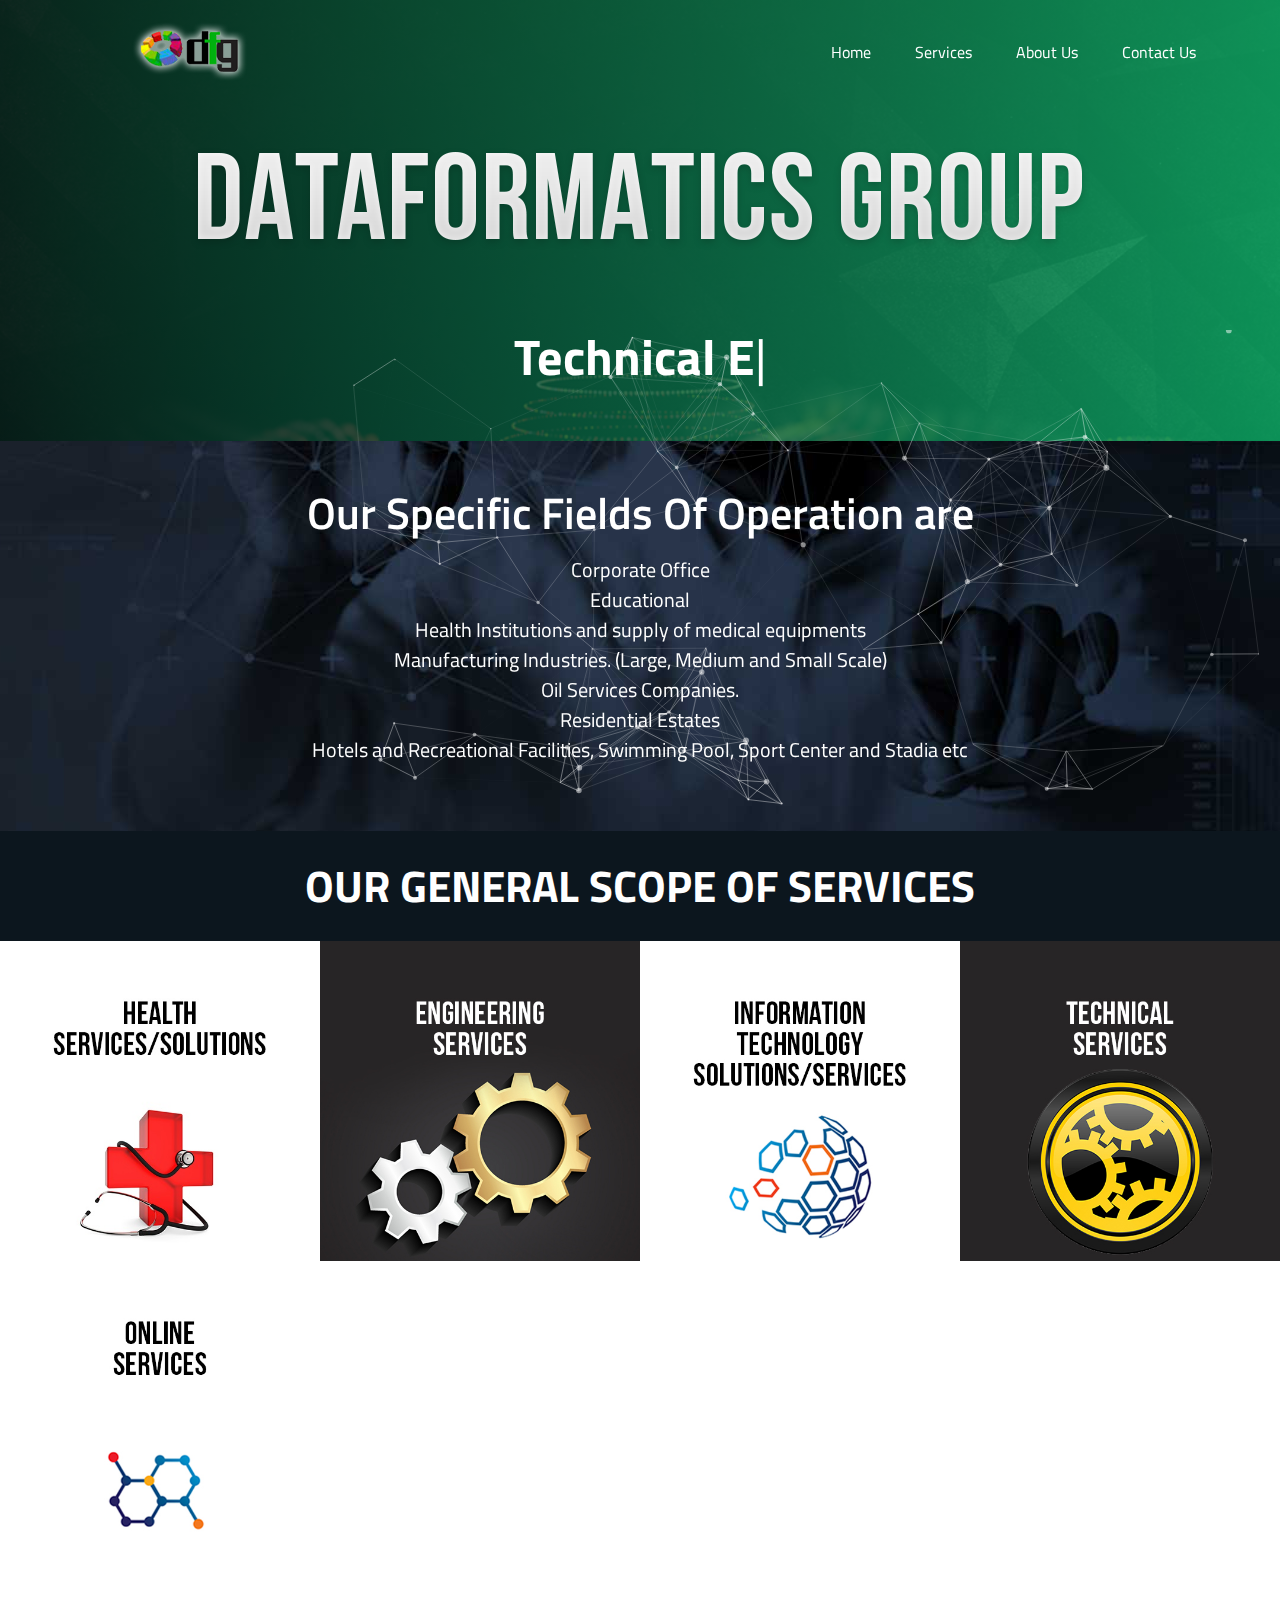
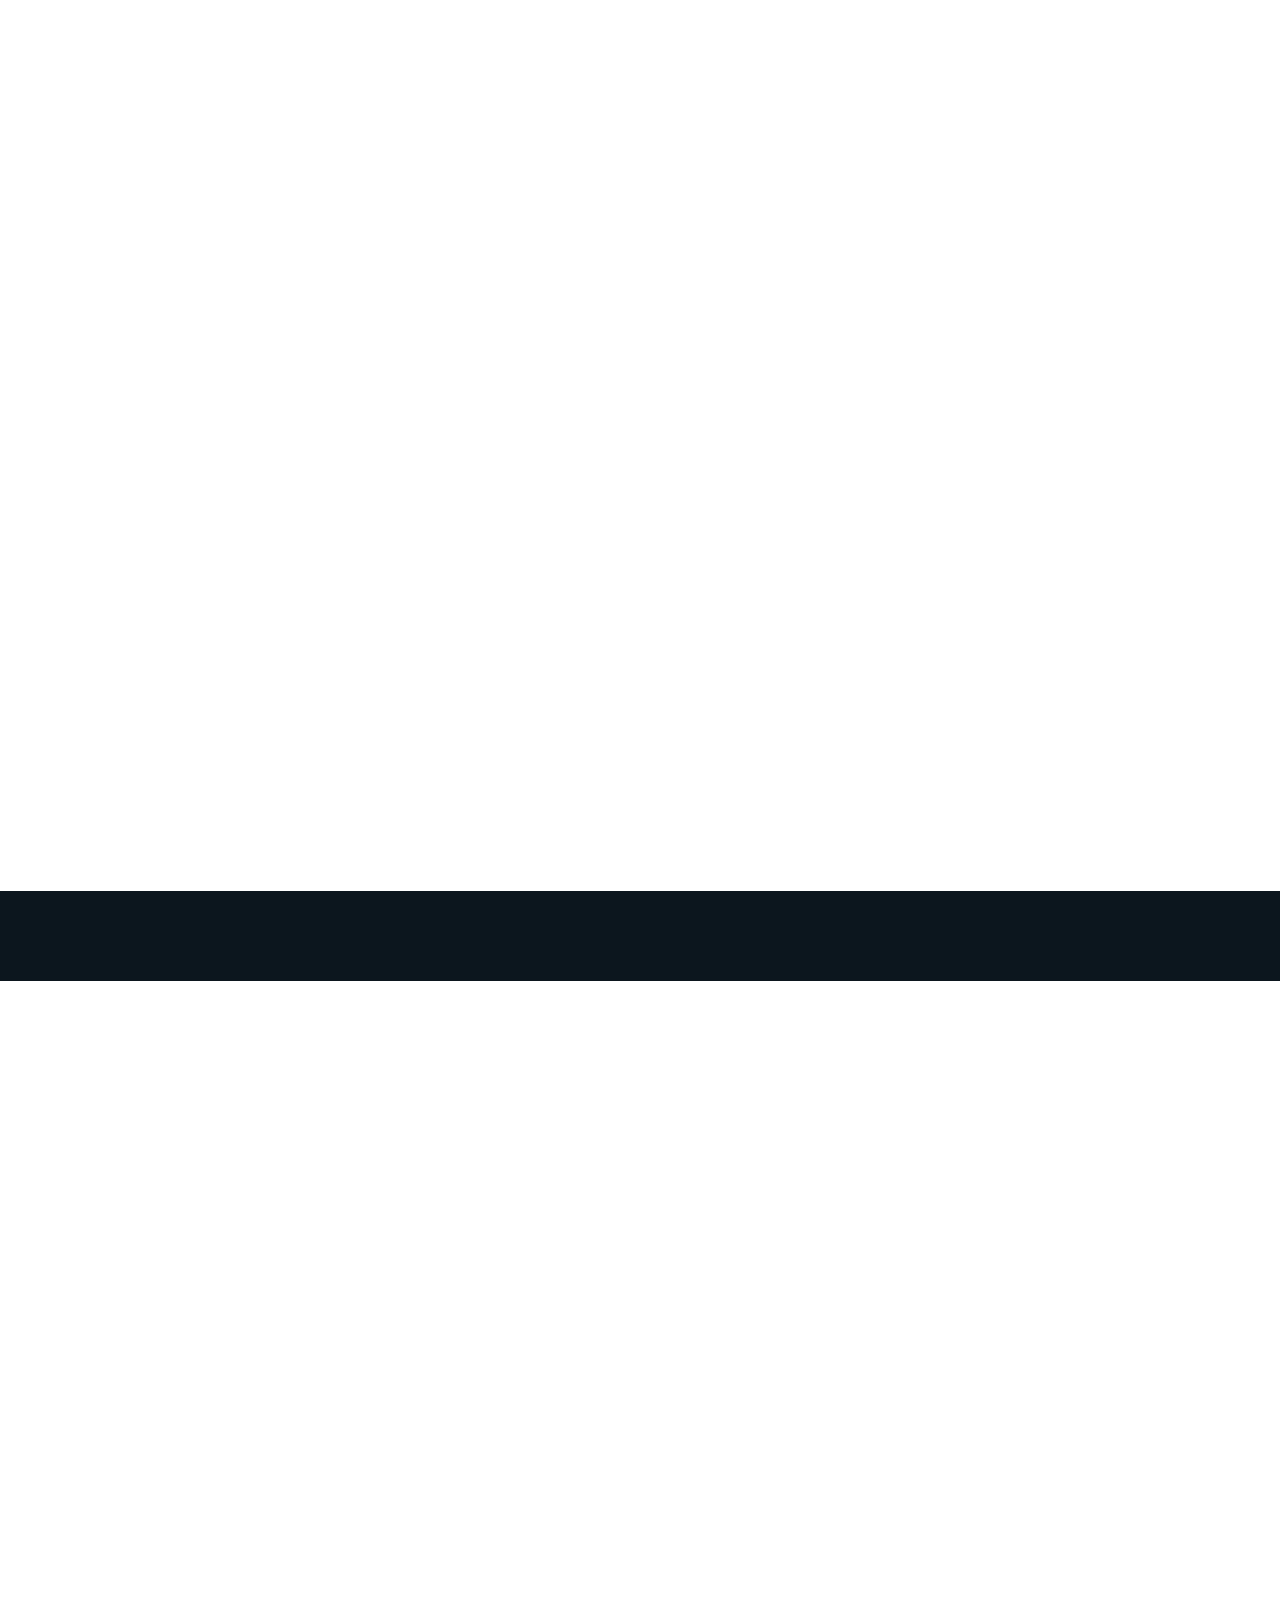
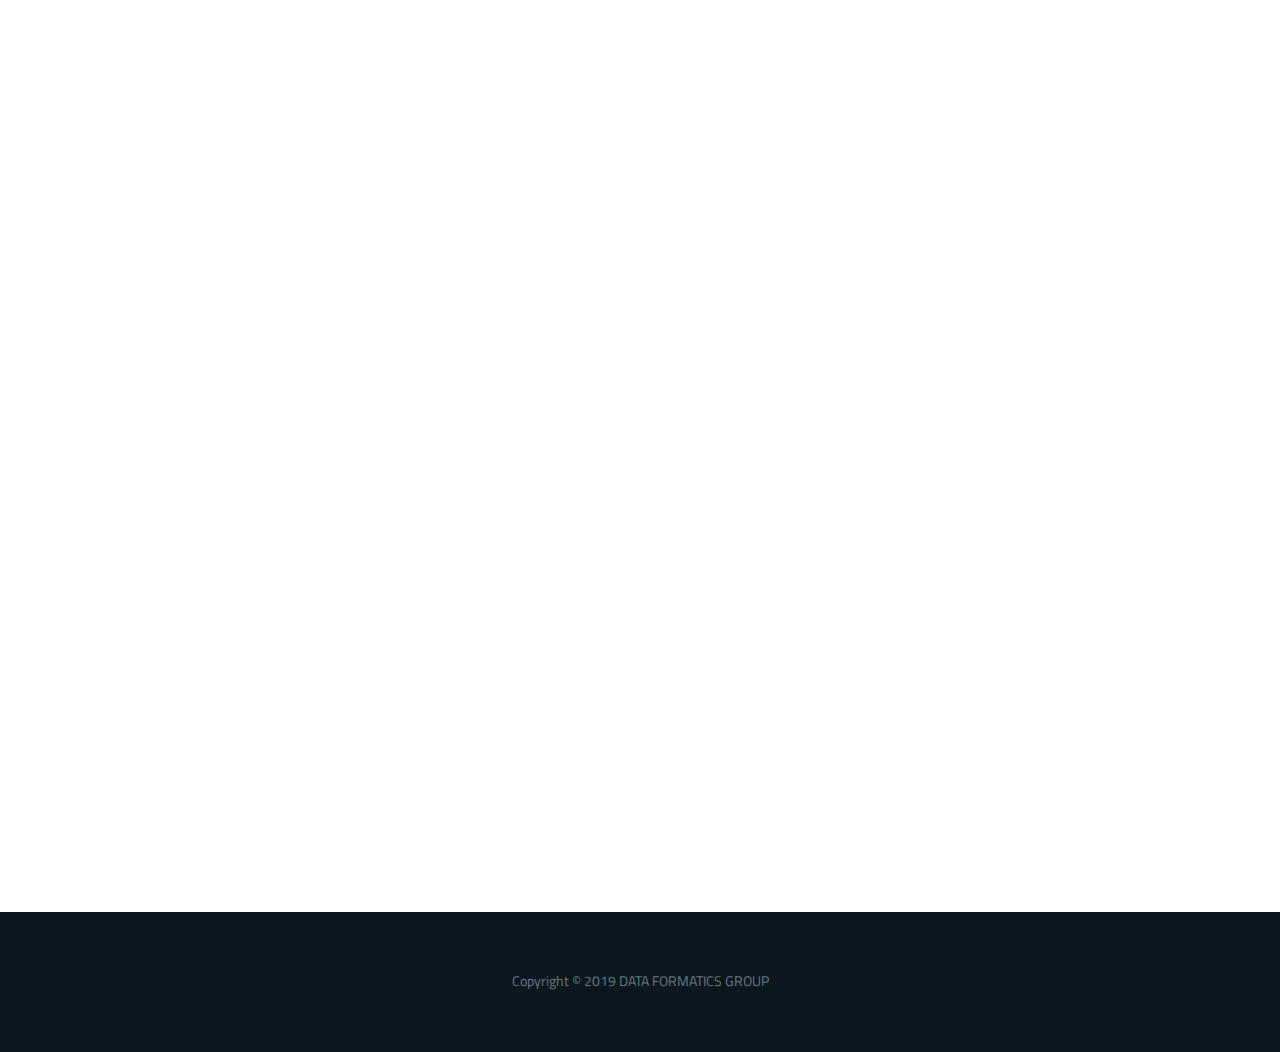
==== commit 553044d4: "empty" ====
--- a/index.html
+++ b/index.html
@@ -141,11 +141,11 @@
 					<h3 class="wow fadeInLeft animated">OUR GENERAL SCOPE OF SERVICES</h3>
 				</div>
 			</div>
-			<div class="row">
-				<div class="container-fluid portfolio-images what-we-do-row">
+			<div class="">
+				<div class="row portfolio-images what-we-do-row">
 					<div class="col-xs col-sm col-md-3 col-lg-3">
 						<div class="portfolio-img first">
-							<img class="img-responsive" src="assets/images/1%20Health.jpg" alt="porftofilio thumbnail">
+							<img class="img-fluid" src="assets/images/1%20Health.jpg" alt="porftofilio thumbnail">
 							<div class="sweep-left image-gradient"></div>
 							<div class="sweep-from-center">
 								<div class="sweep-layer">
@@ -169,7 +169,7 @@
 
 					<div class="col-xs col-sm col-md-3 col-lg-3">
 						<div class="portfolio-img second">
-							<img class="img-responsive" src="assets/images/2%20Engineering-Services.jpg" alt="porftofilio thumbnail">
+							<img class="img-fluid" src="assets/images/2%20Engineering-Services.jpg" alt="porftofilio thumbnail">
 							<div class="sweep-left image-gradient"></div>
 							<div class="sweep-from-center">
 								<div class="sweep-layer">
@@ -194,7 +194,7 @@
 
 					<div class="col-xs col-sm col-md-3 col-lg-3">
 						<div class="portfolio-img third">
-							<img class="img-responsive" src="assets/images/3-Info-Tech.jpg" alt="porftofilio thumbnail">
+							<img class="img-fluid" src="assets/images/3-Info-Tech.jpg" alt="porftofilio thumbnail">
 							<div class="sweep-left image-gradient"></div>
 							<div class="sweep-from-center">
 								<div class="sweep-layer">
@@ -217,7 +217,7 @@
 
 					<div class="col-xs col-sm col-md-3 col-lg-3">
 						<div class="portfolio-img fourth">
-							<img class="img-responsive" src="assets/images/4%20Technical.jpg" alt="porftofilio thumbnail">
+							<img class="img-fluid" src="assets/images/4%20Technical.jpg" alt="porftofilio thumbnail">
 							<div class="sweep-left image-gradient"></div>
 							<div class="sweep-from-center">
 								<div class="sweep-layer">
@@ -243,7 +243,7 @@
 
 					<div class="col-xs col-sm col-md-3 col-lg-3">
 						<div class="portfolio-img fourth">
-							<img class="img-responsive" src="assets/images/5-Online-Services.jpg" alt="porftofilio thumbnail">
+							<img class="img-fluid" src="assets/images/5-Online-Services.jpg" alt="porftofilio thumbnail">
 							<div class="sweep-left image-gradient"></div>
 							<div class="sweep-from-center">
 								<div class="sweep-layer">
@@ -273,10 +273,10 @@
 	<!-- About Us Section
 ================================================== -->
 	<section id="about" class="about-section">
-		<div class="container">
+		<div class="container-fluid">
 			<div class="row">
-				<div class="col-lg-12">
-					<div class="about-tex about-dfg">
+				<div class="col-lg">
+					<div class="row justify-content-center about-text about-dfg">
 						<h2 class="wow fadeIn animated"><span>About</span> DFG Group</h2>
 						<p class="wow fadeIn animated">The DATAFORMATICS Group(DFG} is a multi-operational company with interests and expertise in the full value chain of the Engineering, Technology and Health sectors.We provide a unique blend of proven technical expertise, customized
 							technical solutions as well as all it takes to achieve our clients set objectives.</p>
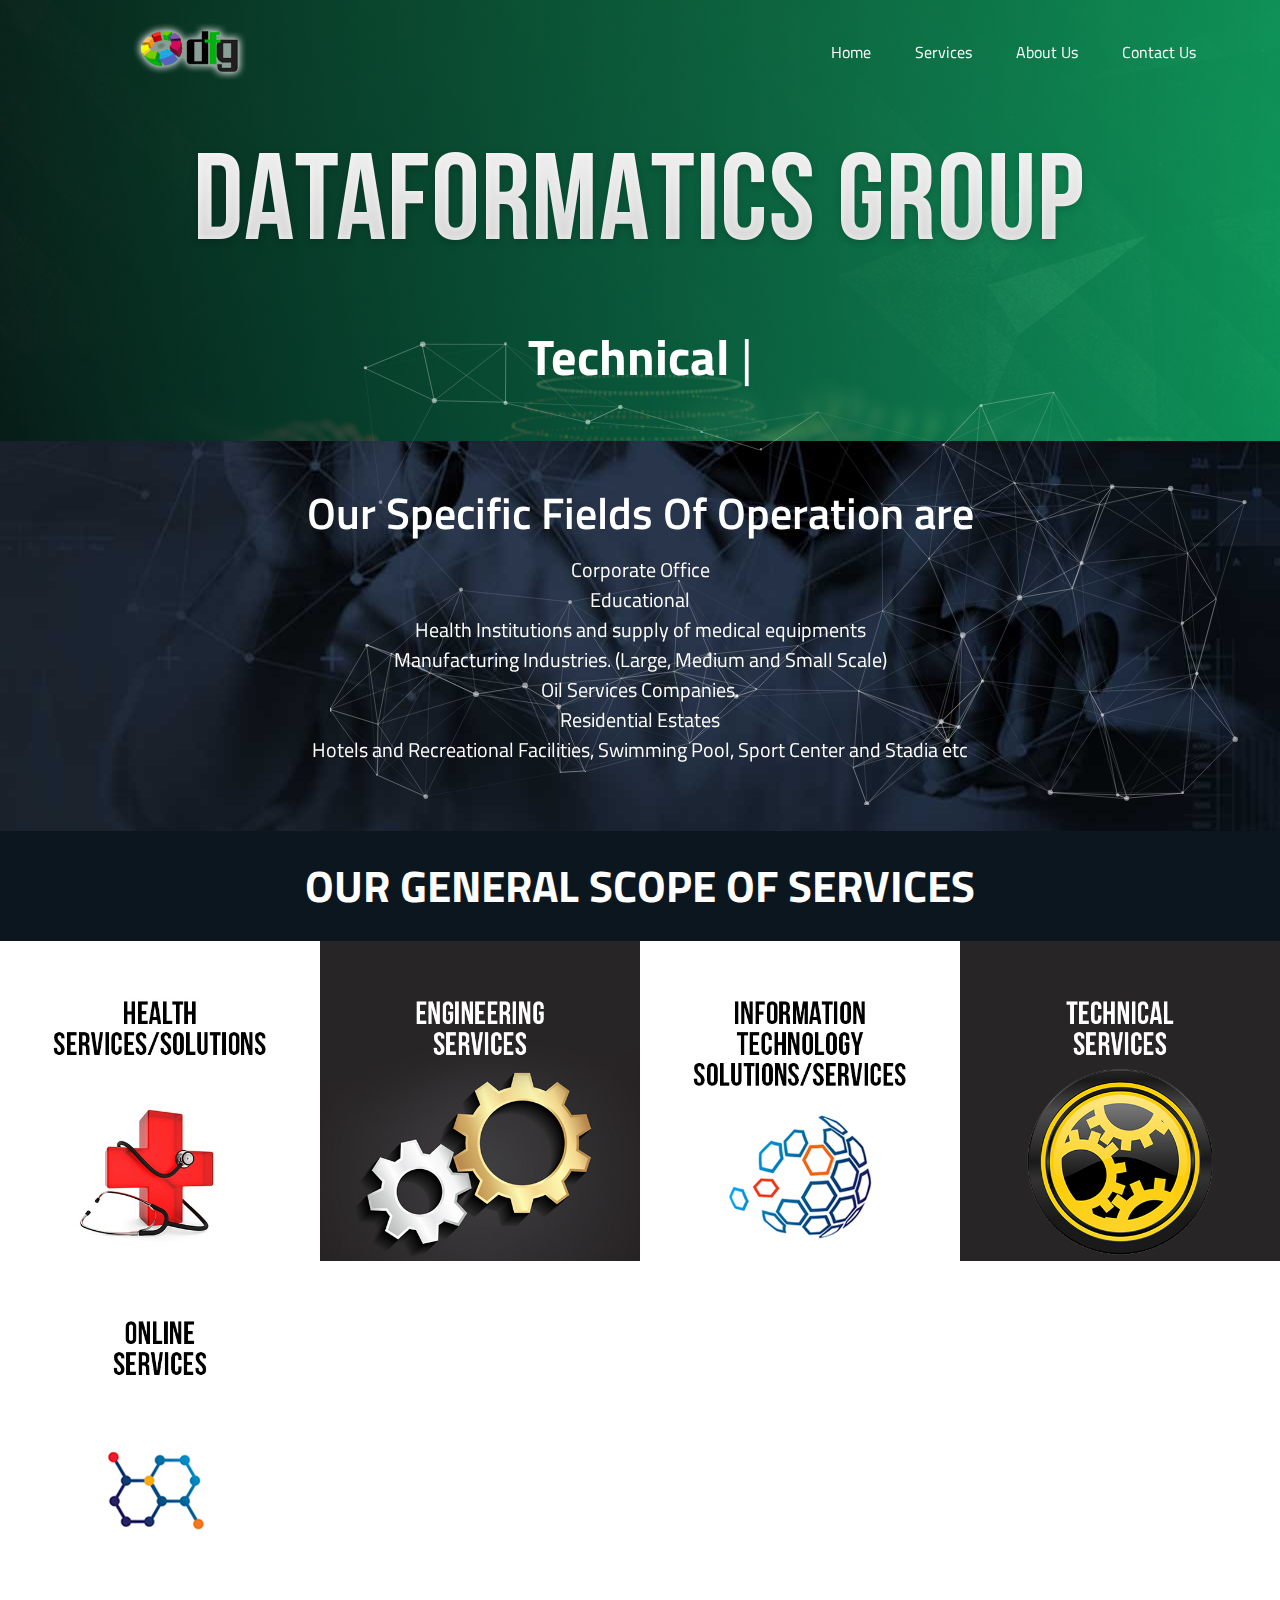
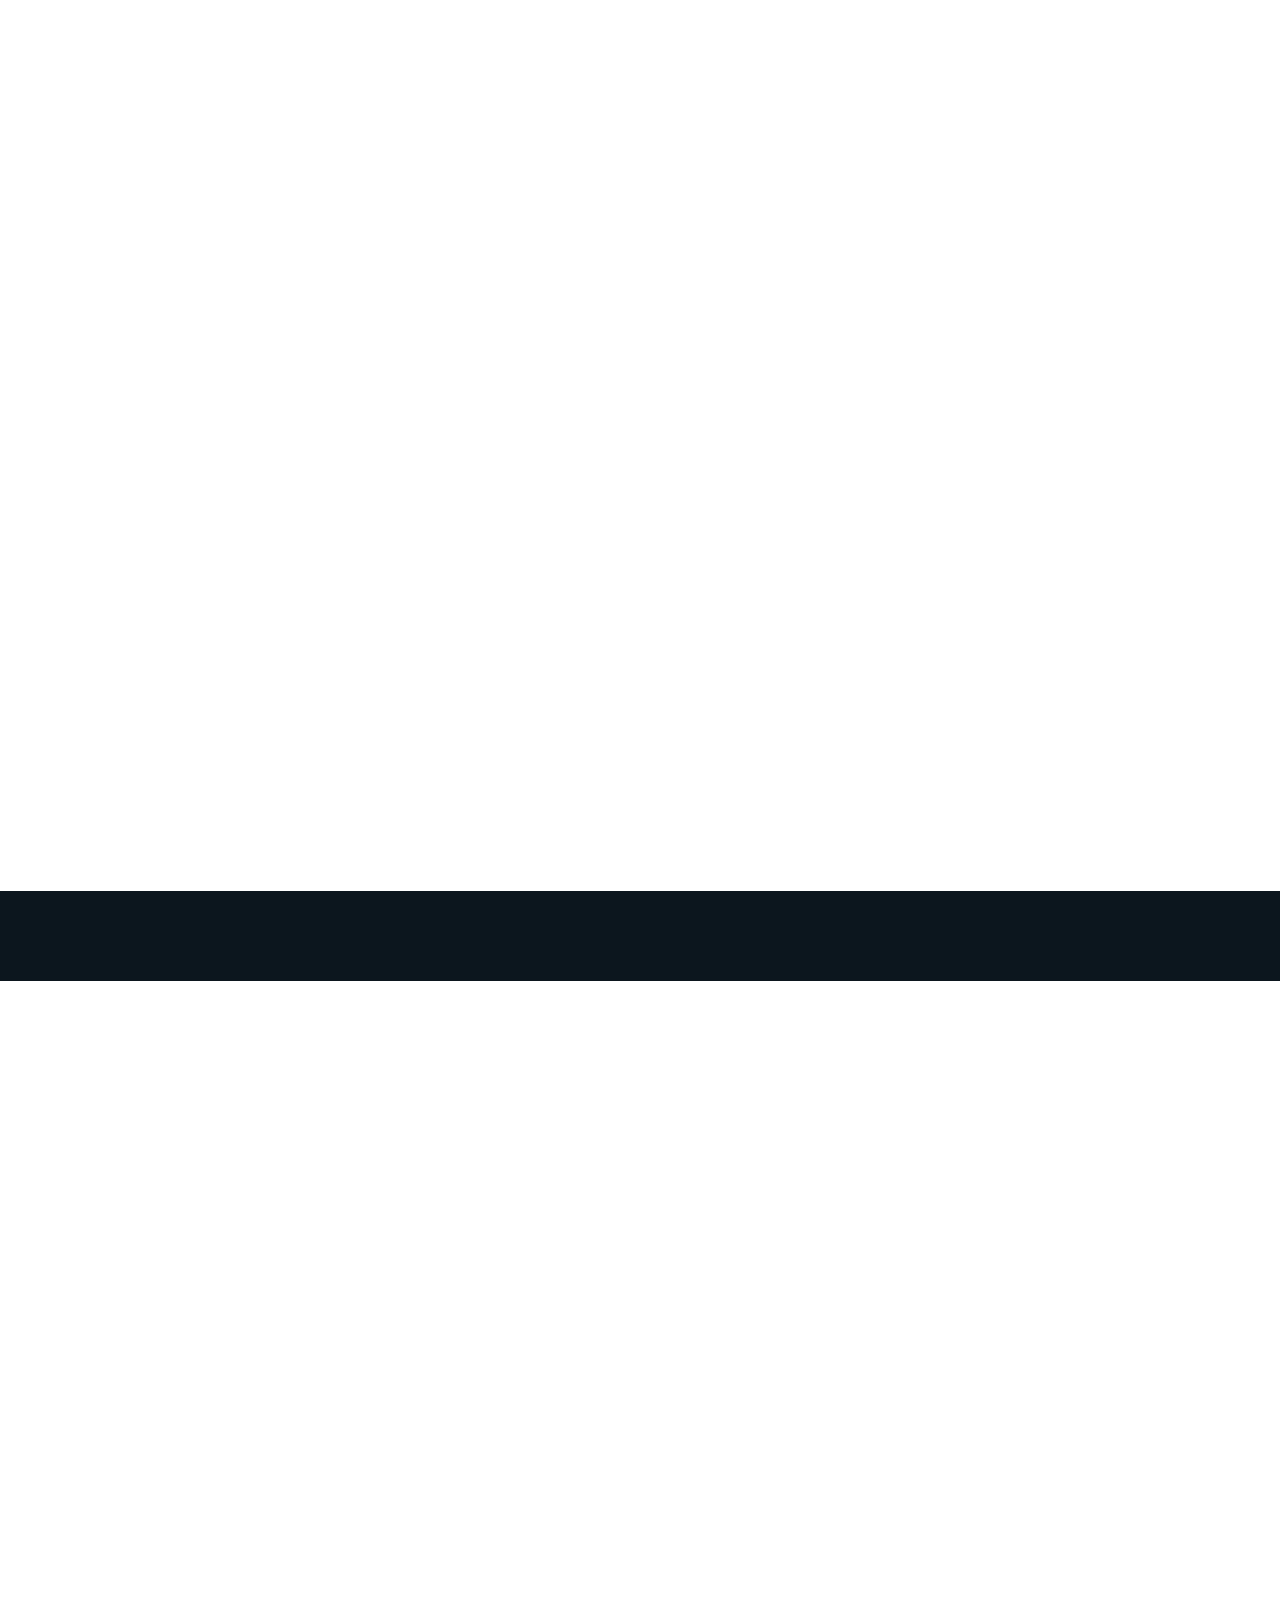
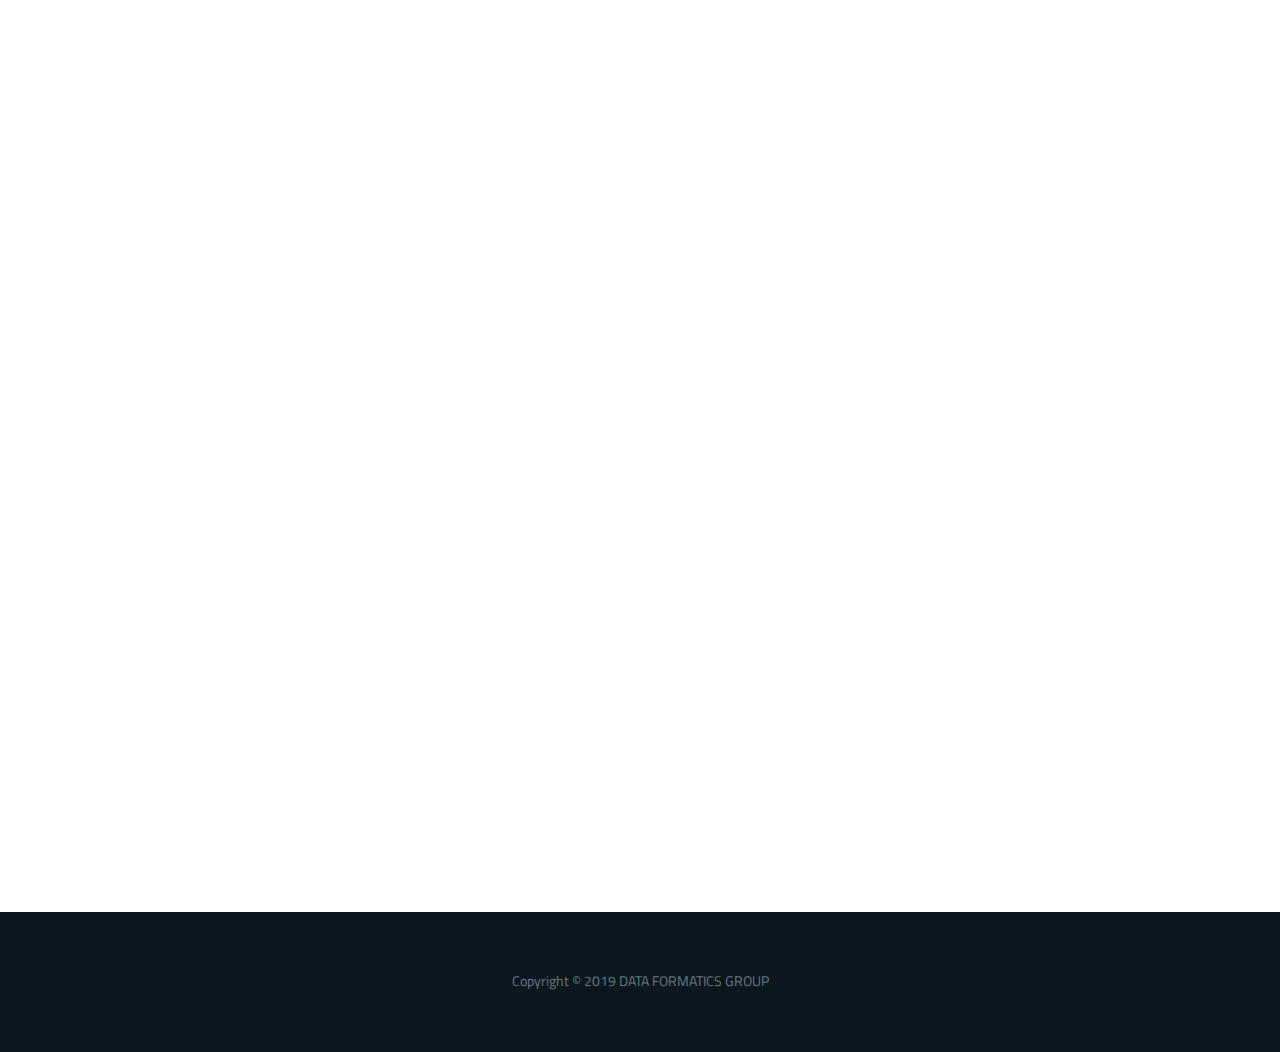
==== commit 61057dd9: "empty" ====
--- a/index.html
+++ b/index.html
@@ -286,7 +286,7 @@
 						<!-- /.about-icons -->
 					</div>
 
-					<div class="about-images">
+					<div class="row justify-content-center about-images">
 						<div class="mockup image-left">
 							<img class="wow fadeInLeft animated" src="assets/images/ipads-right.png" alt="ipad">
 						</div>
@@ -322,7 +322,7 @@
 			</div>
 			<div class="row">
 				<div class="col-md quote-bottom">
-					<div class="" id="bigtex">
+					<div class="row" id="bigtext">
 						<h3 class="wow fadeIn animated" style="font-size: 25px">
 							DATAFORMATICS’ state-of-the-art Technical Service Centre provides direct access to our <span class="primary">staff of highly-trained engineers</span>, partners and manufacturers to address your needs at any time.</h3>
 					</div>
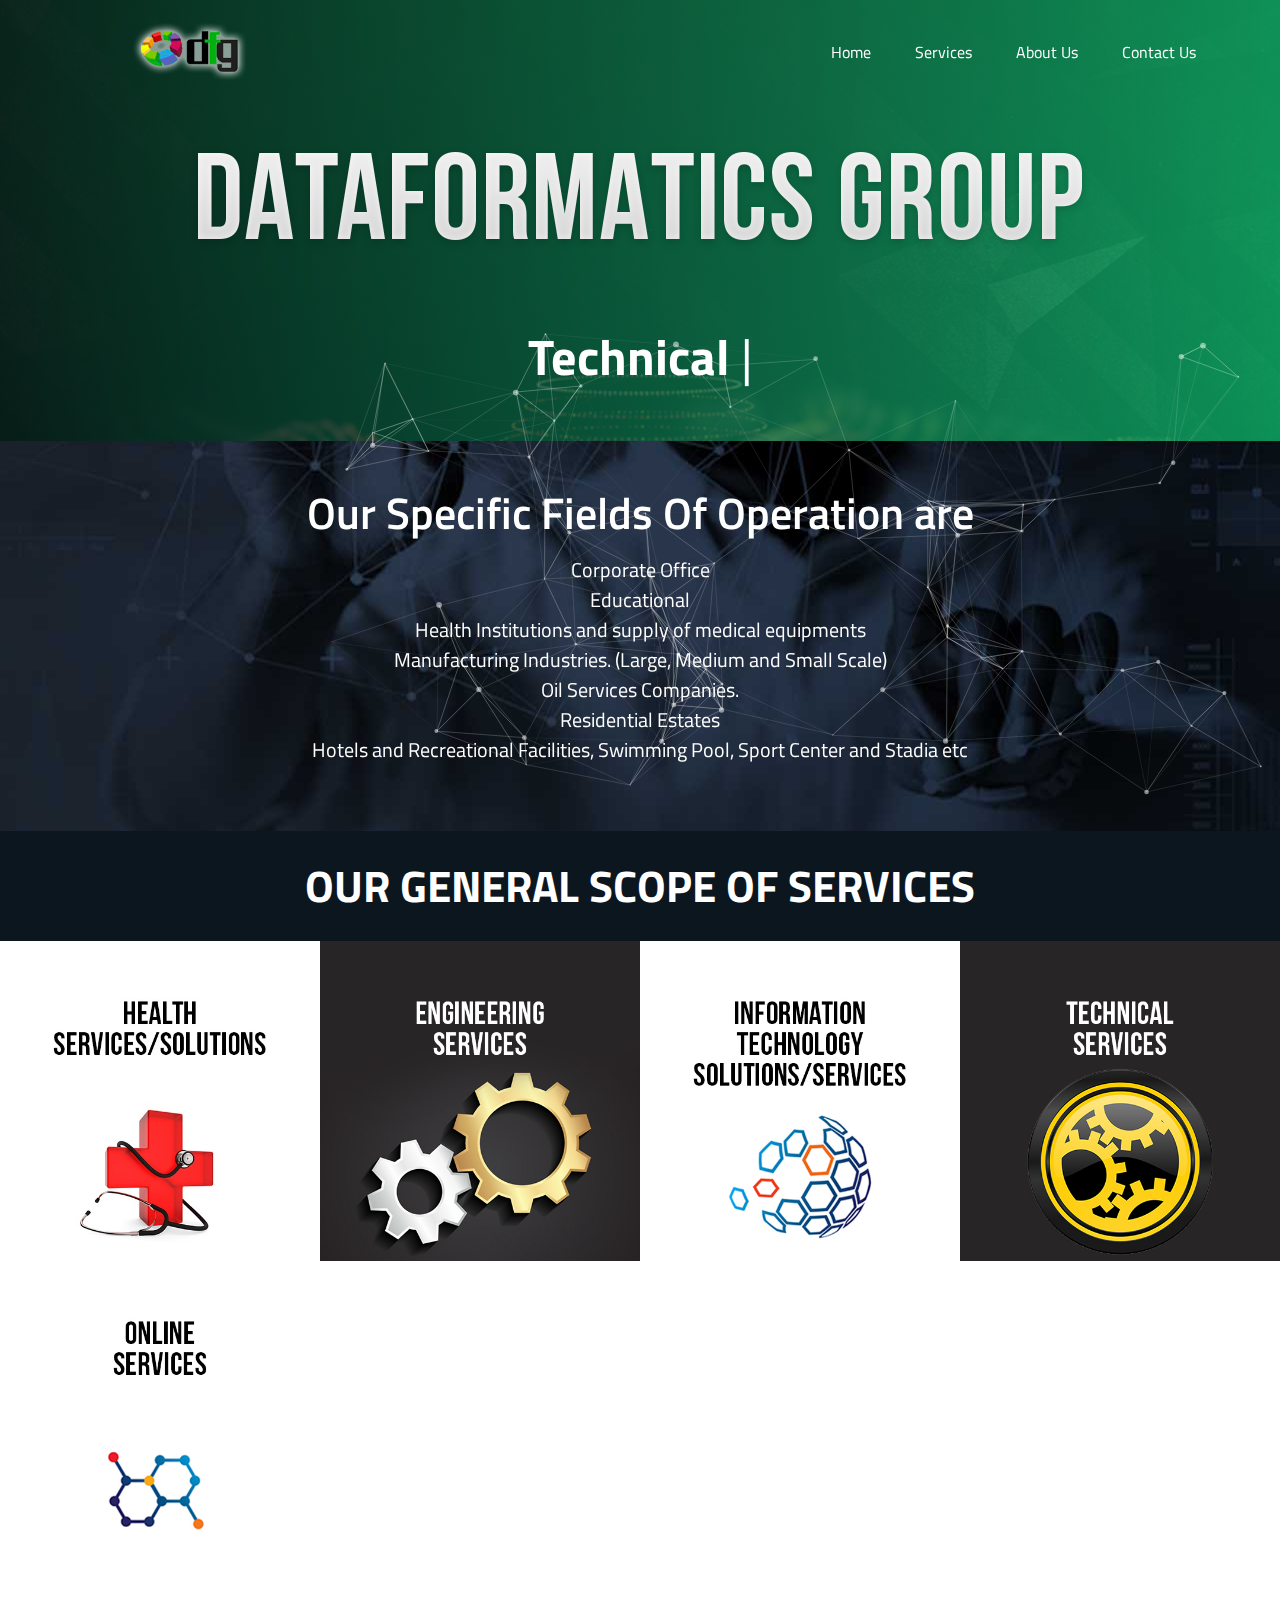
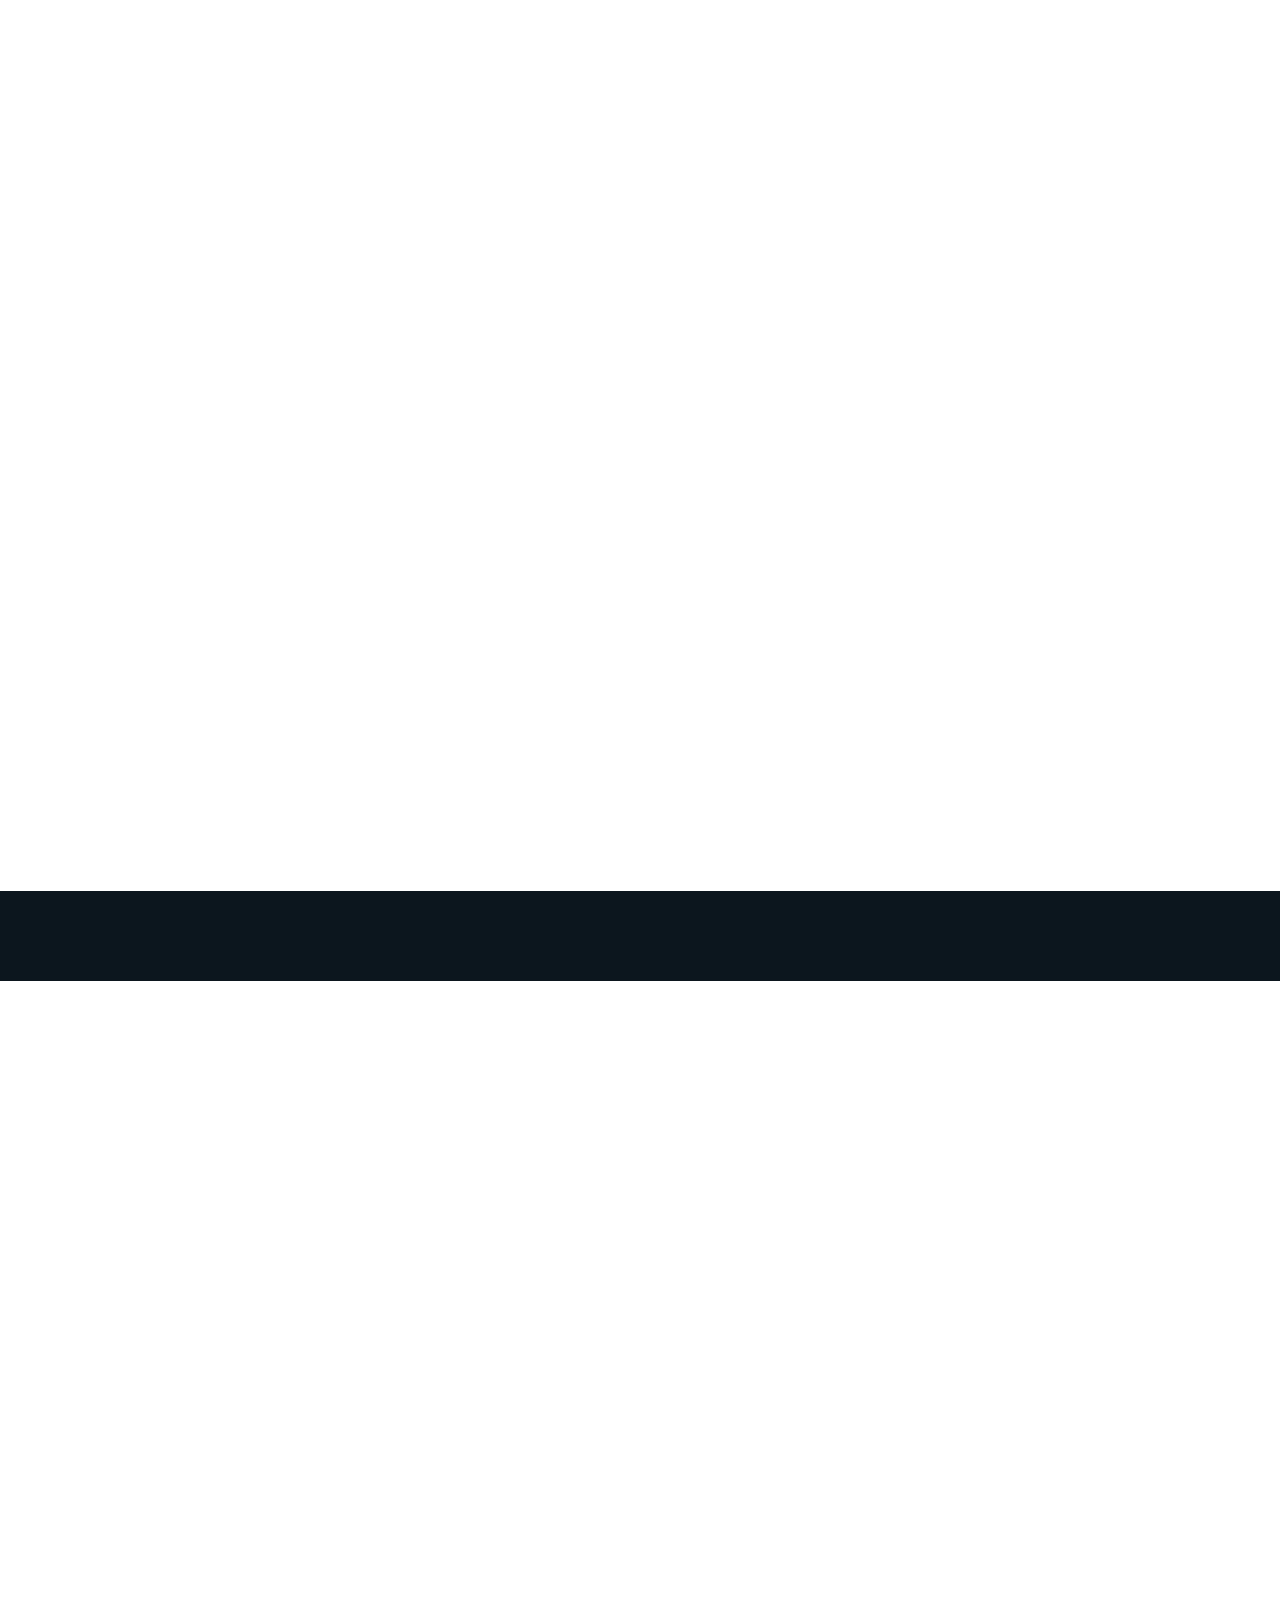
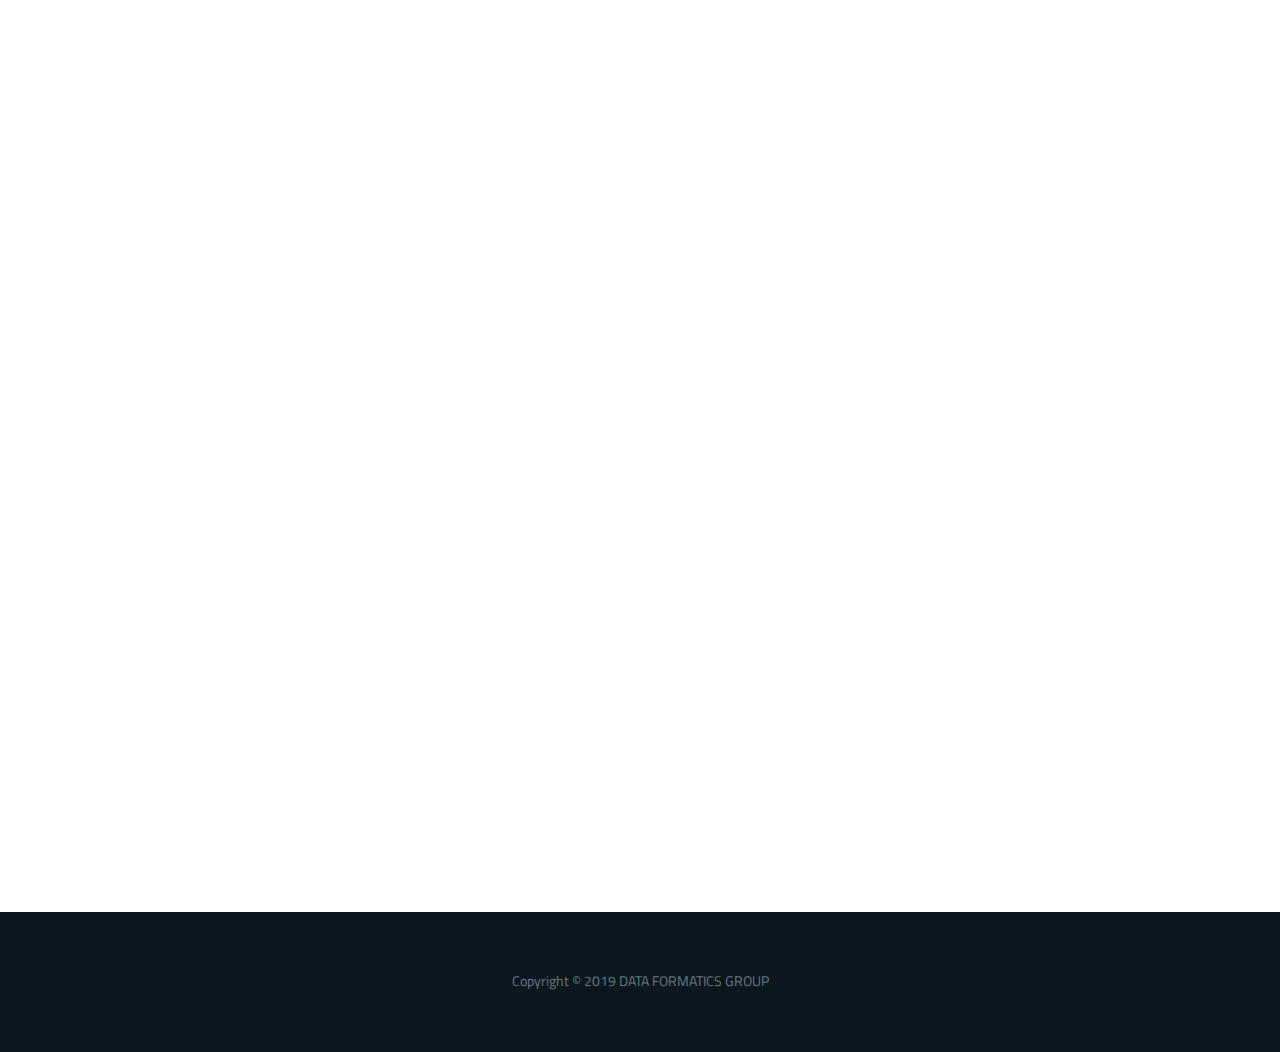
==== commit 438edd14: "fixed icons into col" ====
--- a/index.html
+++ b/index.html
@@ -328,28 +328,28 @@
 					</div>
 					<div class="row about-text">
 						<div class="col-md">
-							<ul class="about-icons list-inline">
-								<li class="wow fadeIn animated">
+							<ul class="row about-icons list-inlin">
+								<li class="col-6 wow fadeIn animated">
 									<div class="icon"><i class="material-icons primary">beenhere</i></div>
 									<div class="text"> Access to DATAFORMATICS Knowledgebase</div>
 								</li>
-								<li class="wow fadeIn animated">
+								<li class="col-6 wow fadeIn animated">
 									<div class="icon"><i class="material-icons primary">comment</i></div>
 									<div class="text"> 24x7x365 Live Support Accessible via Phone, Web<br> and eMail</div>
 								</li>
-								<li class="wow fadeIn animated">
+								<li class="col-6 wow fadeIn animated">
 									<div class="icon"><i class="material-icons primary">insert_chart</i></div>
 									<div class="text">Customized Communications and Escalation<br>Procedures</div>
 								</li>
-								<li class="wow fadeIn animated">
+								<li class="col-6 wow fadeIn animated">
 									<div class="icon"><i class="material-icons primary">insert_chart</i></div>
 									<div class="text">Web Portal Access to Track Progress</div>
 								</li>
-								<li class="wow fadeIn animated">
+								<li class="col-6 wow fadeIn animated">
 									<div class="icon"><i class="material-icons primary">insert_chart</i></div>
 									<div class="text">Automated eMail Notifications</div>
 								</li>
-								<li class="wow fadeIn animated" #li-last>
+								<li class="col-6 wow fadeIn animated" #li-last>
 									<div class="icon"><i class="material-icons primary">insert_chart</i></div>
 									<div class="text">Certified Engineers and State-of-the-Art<br>Technology Integration Labs</div>
 								</li>
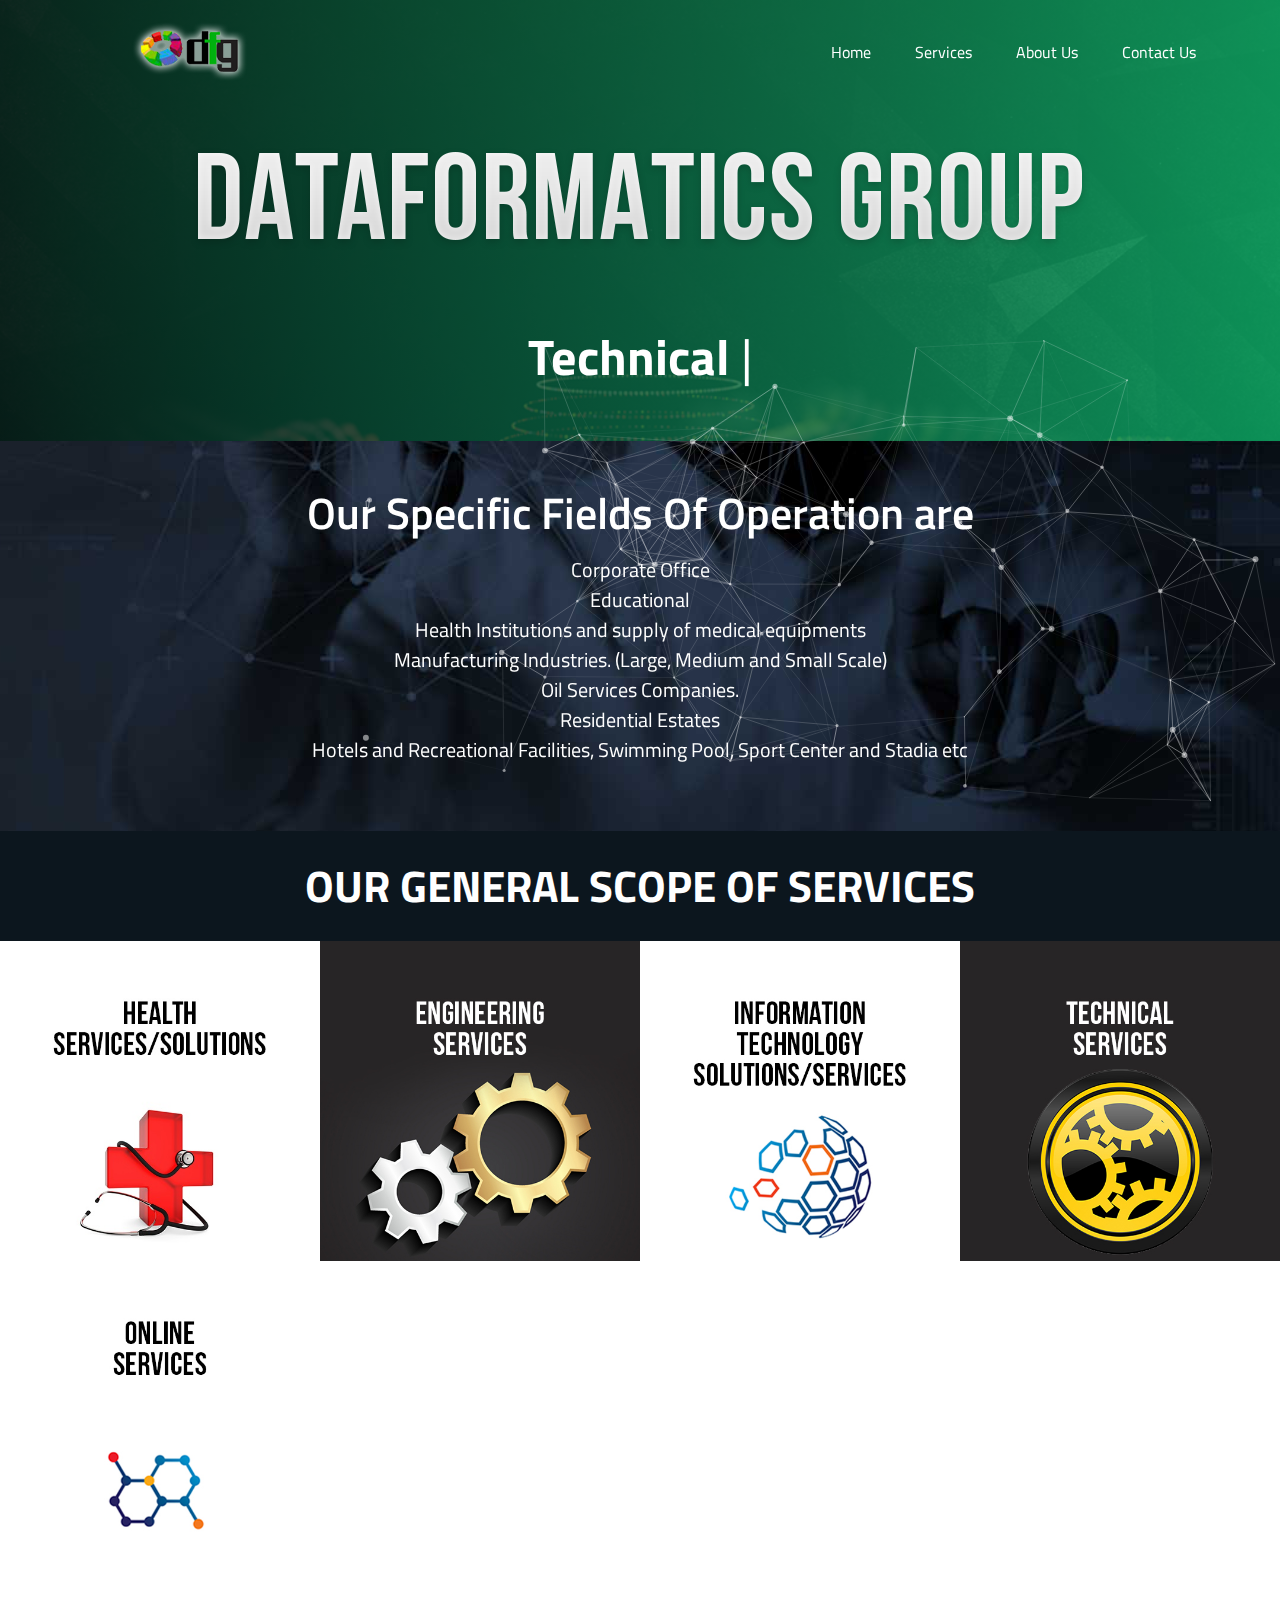
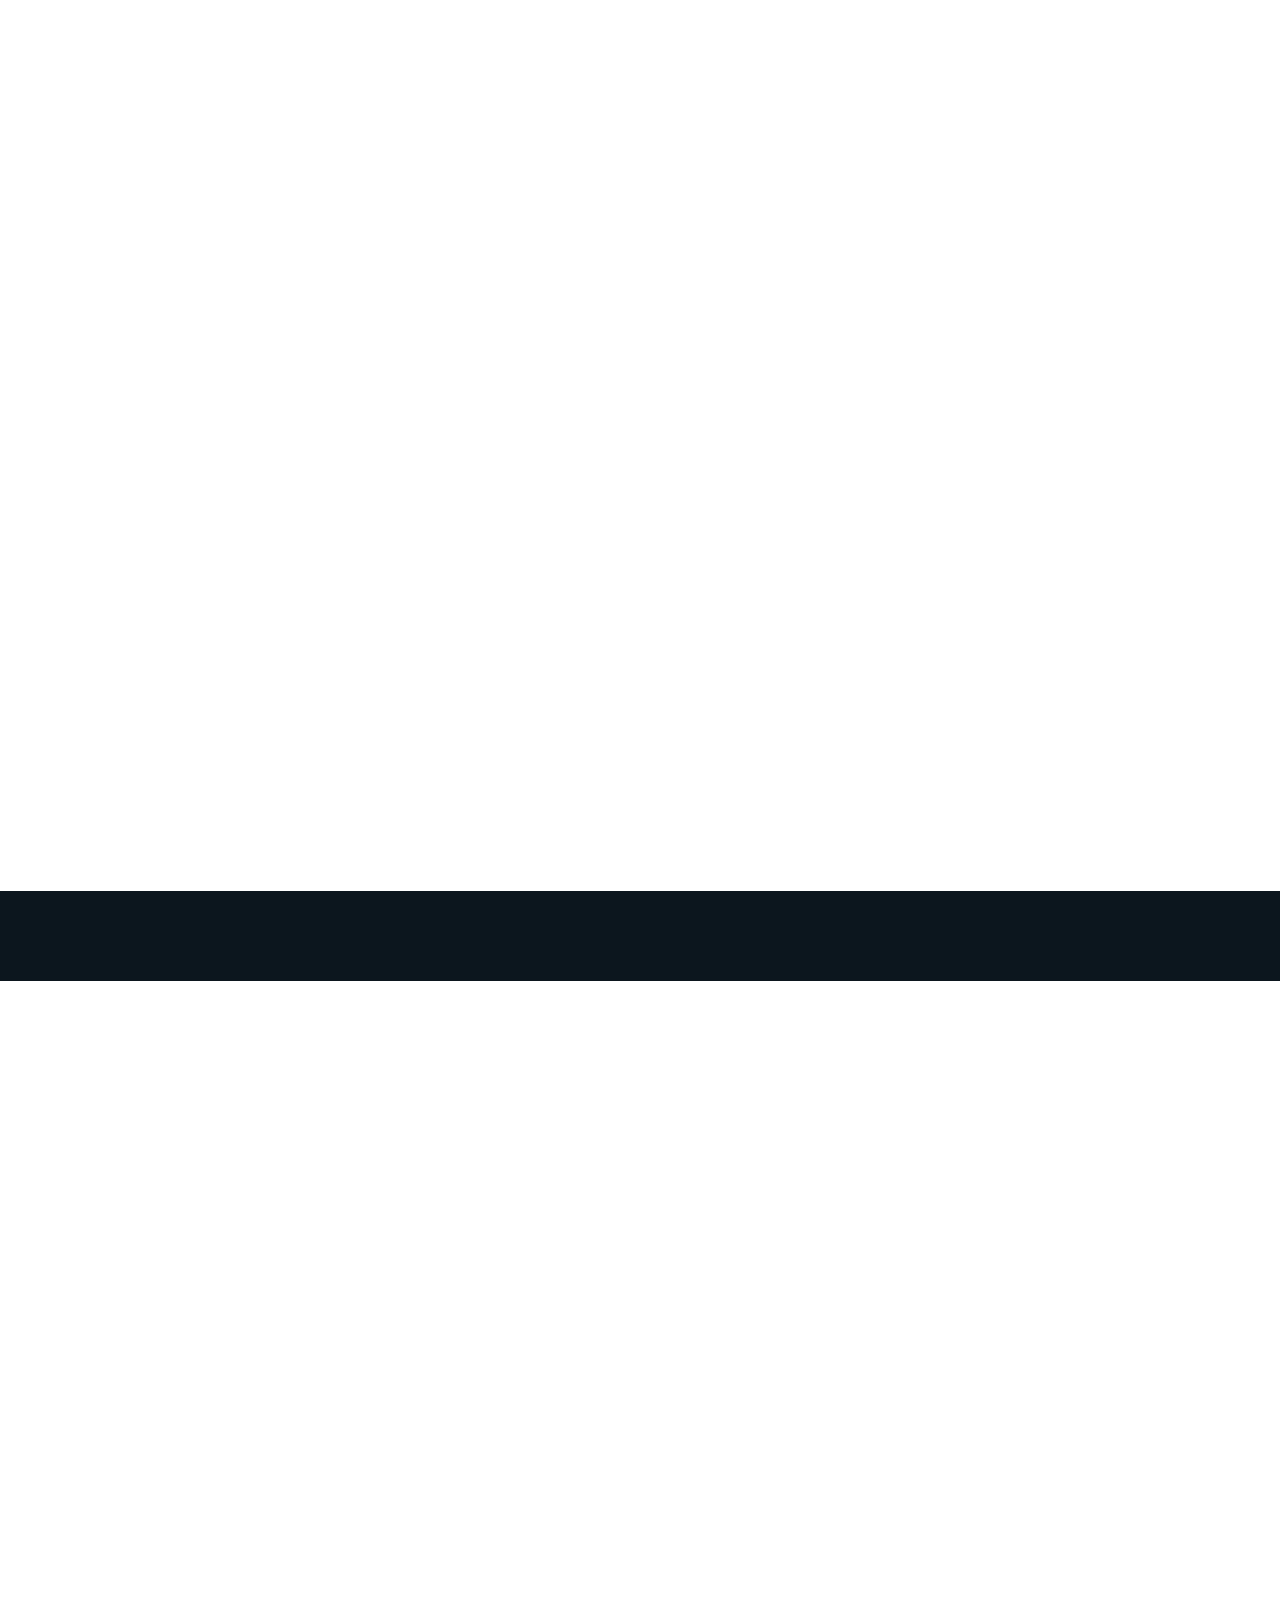
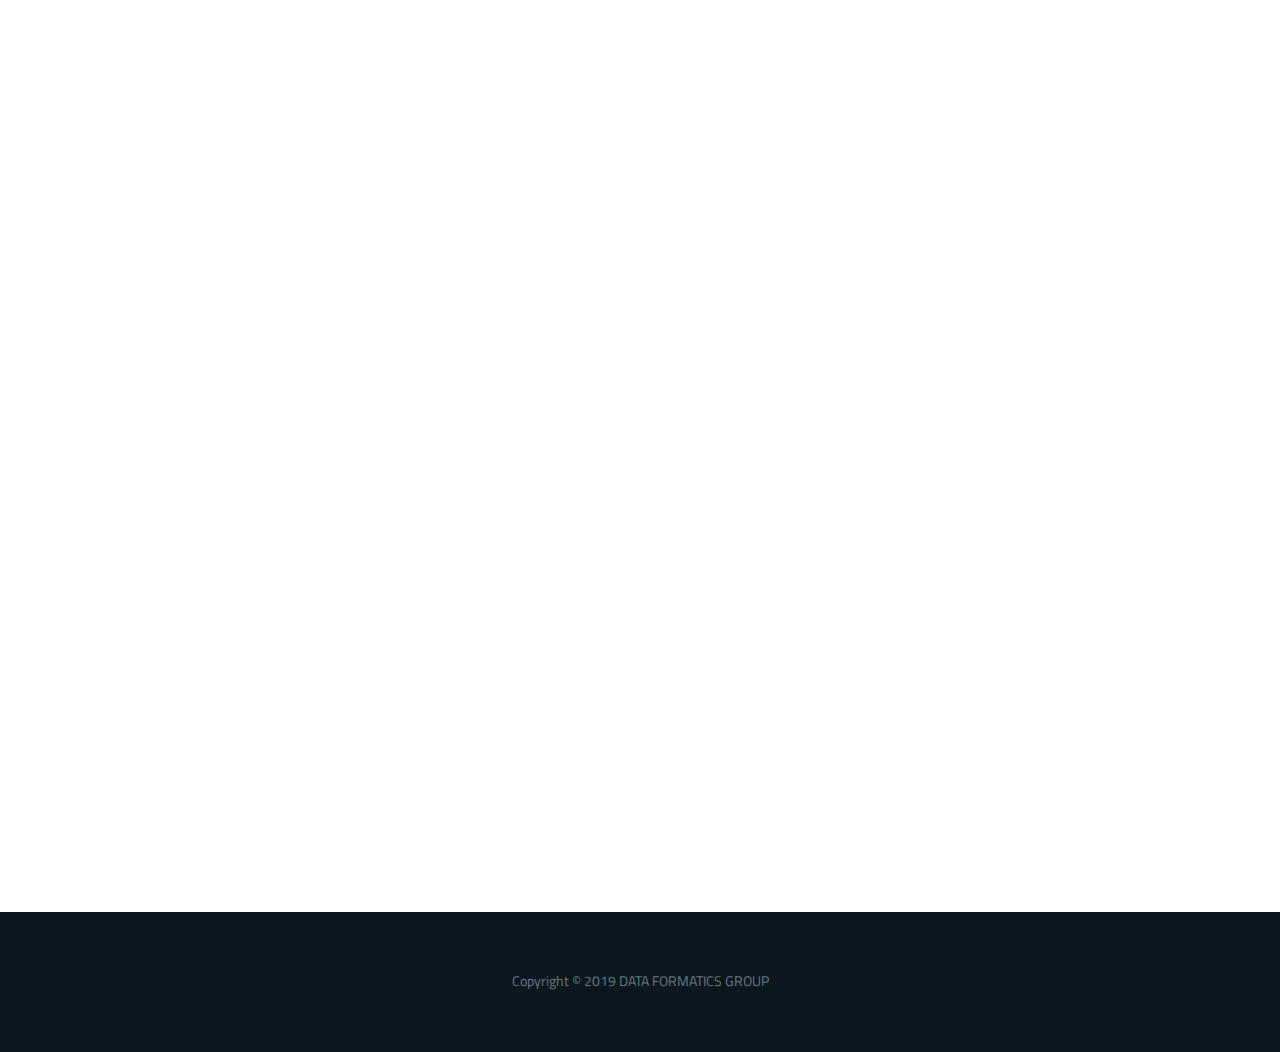
==== commit 1ffcf2cc: "empty" ====
--- a/index.html
+++ b/index.html
@@ -329,7 +329,7 @@
 					<div class="row about-text">
 						<div class="col-md">
 							<ul class="row about-icons list-inlin">
-								<li class="col-6 wow fadeIn animated">
+								<li class="col-6 text-center wow fadeIn animated">
 									<div class="icon"><i class="material-icons primary">beenhere</i></div>
 									<div class="text"> Access to DATAFORMATICS Knowledgebase</div>
 								</li>
--- a/assets/css/particle_light.css
+++ b/assets/css/particle_light.css
@@ -815,11 +815,15 @@
 .about-icons {
 	/*	margin-top: -50px;*/
 	/*	margin-left: -87px;*/
+	text-align: center;
+	padding-left: 0px;
 }
 
 .about-icons li {
 	/*	height: 40px;*/
 	/*	overflow: hidden;*/
+	text-align: center !important;
+	list-style-type: none;
 }
 
 .about-icons li .icon {
@@ -836,7 +840,7 @@
 
 .about-icons li .text {
 	/*	display: inline-block;*/
-	height: 90px;
+	/*	height: 90px;*/
 	/*
     padding: 12px 0;
     font-size: 16px;
@@ -845,7 +849,7 @@
 	font-size: 20px;
 	color: white;
 	overflow: auto;
-	width: 408px;
+	/*	width: 408px;*/
 }
 
 /* 7. Quote Section
@@ -881,6 +885,7 @@
 	text-align: center;
 	padding-top: 50px;
 	padding-bottom: 50px;
+	margin-bottom:
 }
 
 .quote-bottom h3 {
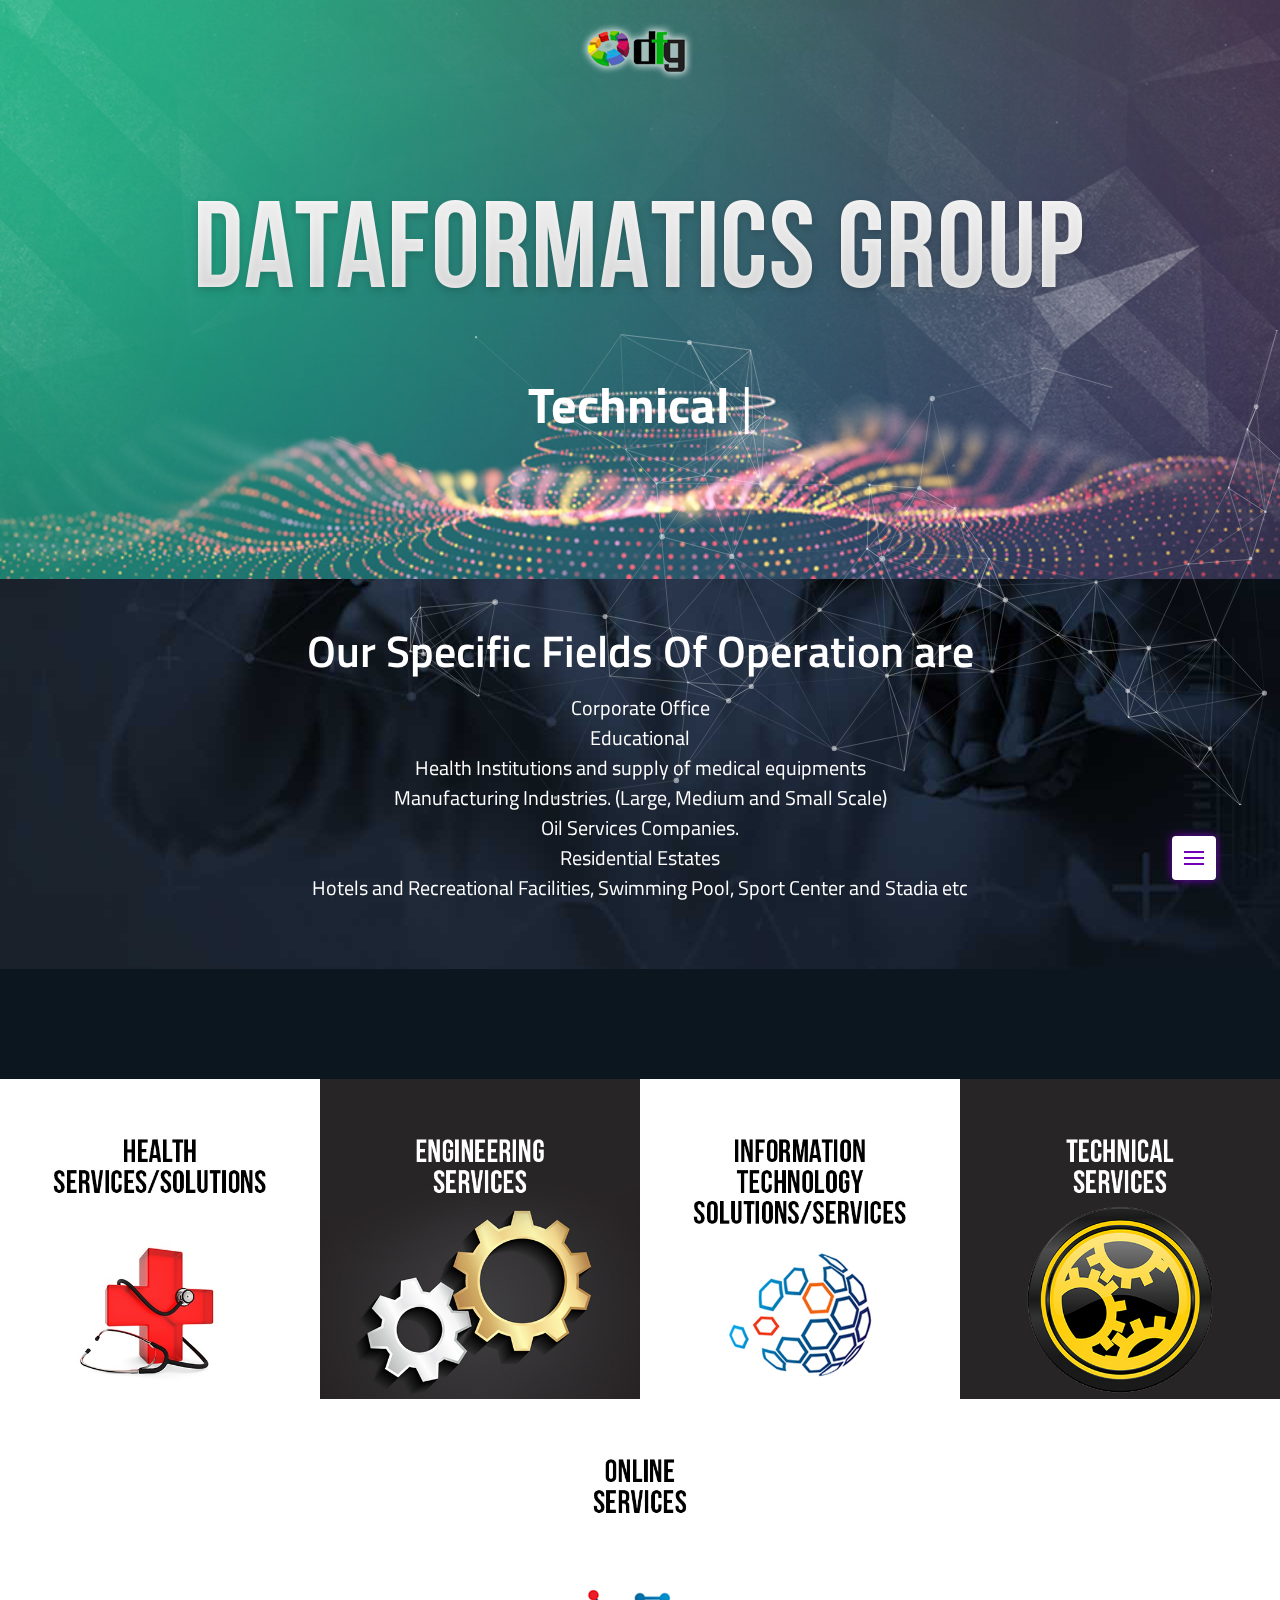
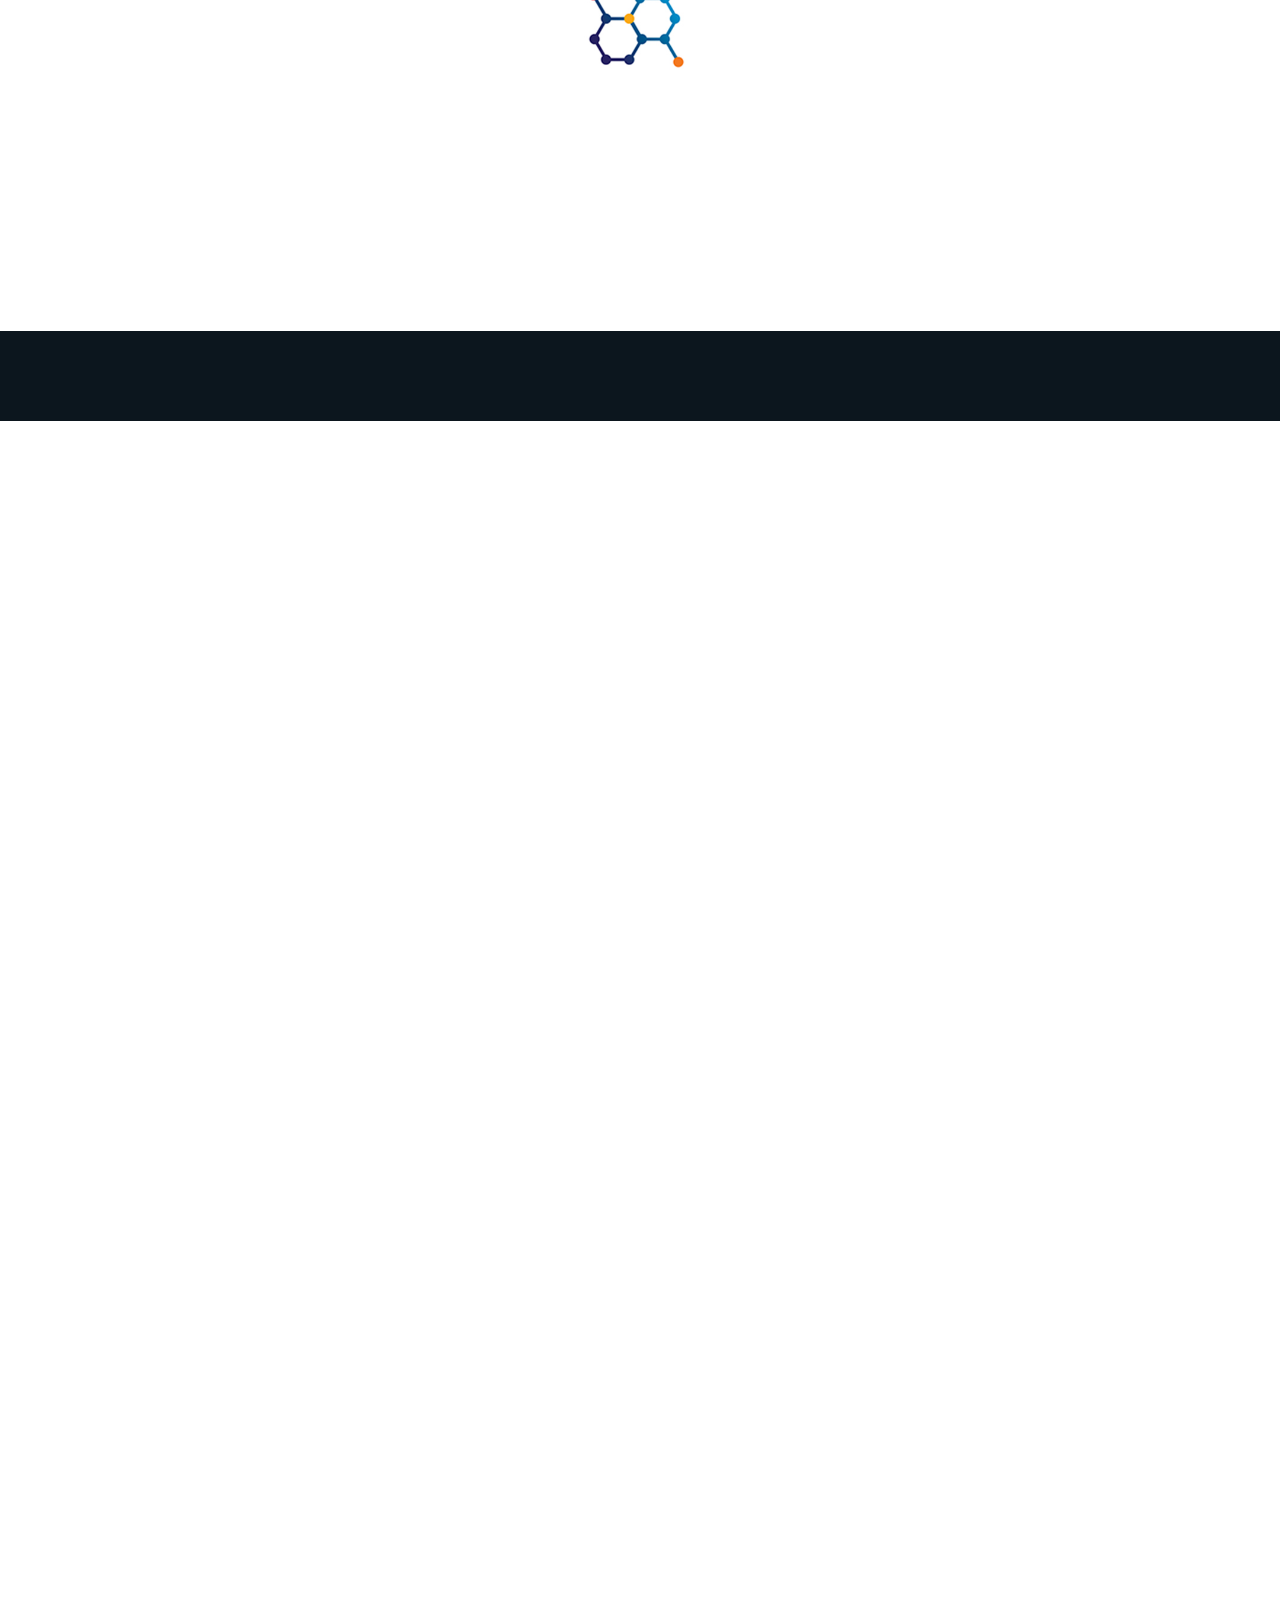
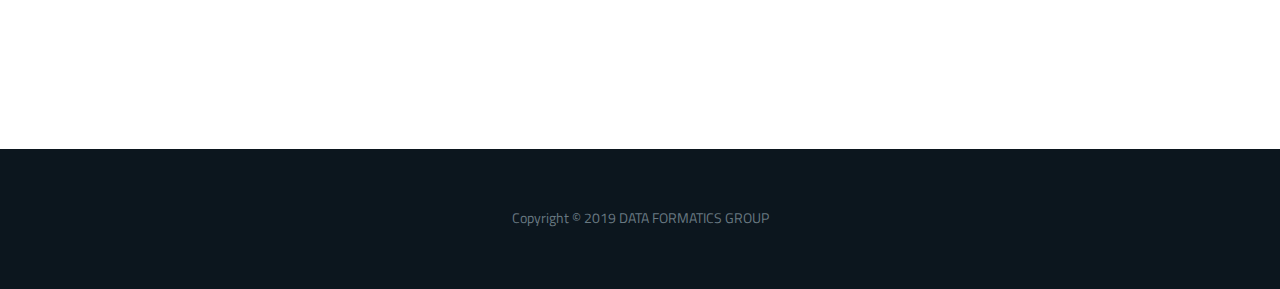
==== commit 212cb59e: "almost done" ====
--- a/index.html
+++ b/index.html
@@ -7,18 +7,17 @@
 	<script>
 		window.dataLayer = window.dataLayer || [];
 
-		function gtag() {
-			dataLayer.push(arguments);
-		}
-		gtag('js', new Date());
-
-		gtag('config', 'UA-46362219-10');
-
-	</script>
+        function gtag() {
+            dataLayer.push(arguments);
+        }
+        gtag('js', new Date());
+
+        gtag('config', 'UA-46362219-10');
+    </script>
 
 	<meta charset="utf-8">
 	<meta http-equiv="X-UA-Compatible" content="IE=edge" />
-	<meta content='width=device-width, initial-scale=1.0, maximum-scale=1.0, user-scalable=0' name='viewport' />
+	<meta content="width=device-width, initial-scale=1.0, maximum-scale=1.0, user-scalable=0" name="viewport" />
 	<meta name="description" content="">
 	<meta name="author" content="">
 
@@ -92,10 +91,10 @@
 		<div class="container-fluid">
 			<div class="row">
 				<div class="col-lg-12" id="typed-text">
-					<div class="hero-logo">
-						<img src="assets/images/Datafromatics-Homepage-Text.png" alt="logo">
-						<div id="particles-js"></div>
-					</div>
+					<div class="hero-logo pt-5">
+						<img src="assets/images/Datafromatics-Homepage-Text.png" alt="logo" class="img-fluid">
+					</div>
+					<div id="particles-js"></div>
 					<div class="typed-text">
 						<span class="skilltechtypetext">
 							<span class="typed-cursor">|</span>
@@ -142,8 +141,8 @@
 				</div>
 			</div>
 			<div class="">
-				<div class="row portfolio-images what-we-do-row">
-					<div class="col-xs col-sm col-md-3 col-lg-3">
+				<div class="row justify-content-center portfolio-images what-we-do-row">
+					<div class="col-sm-6 col-md-3 col-lg-3">
 						<div class="portfolio-img first">
 							<img class="img-fluid" src="assets/images/1%20Health.jpg" alt="porftofilio thumbnail">
 							<div class="sweep-left image-gradient"></div>
@@ -167,7 +166,7 @@
 						<!-- /.portfolio-img -->
 					</div>
 
-					<div class="col-xs col-sm col-md-3 col-lg-3">
+					<div class="col-sm-6 col-md-3 col-lg-3">
 						<div class="portfolio-img second">
 							<img class="img-fluid" src="assets/images/2%20Engineering-Services.jpg" alt="porftofilio thumbnail">
 							<div class="sweep-left image-gradient"></div>
@@ -192,7 +191,7 @@
 						<!-- /.portfolio-img -->
 					</div>
 
-					<div class="col-xs col-sm col-md-3 col-lg-3">
+					<div class="col-sm-6 col-md-3 col-lg-3">
 						<div class="portfolio-img third">
 							<img class="img-fluid" src="assets/images/3-Info-Tech.jpg" alt="porftofilio thumbnail">
 							<div class="sweep-left image-gradient"></div>
@@ -215,7 +214,7 @@
 						<!-- /.portfolio-img -->
 					</div>
 
-					<div class="col-xs col-sm col-md-3 col-lg-3">
+					<div class="col-sm-6 col-md-3 col-lg-3">
 						<div class="portfolio-img fourth">
 							<img class="img-fluid" src="assets/images/4%20Technical.jpg" alt="porftofilio thumbnail">
 							<div class="sweep-left image-gradient"></div>
@@ -241,7 +240,7 @@
 						<!-- /.portfolio-img -->
 					</div>
 
-					<div class="col-xs col-sm col-md-3 col-lg-3">
+					<div class="col-sm-6 col-md-3 col-lg-3">
 						<div class="portfolio-img fourth">
 							<img class="img-fluid" src="assets/images/5-Online-Services.jpg" alt="porftofilio thumbnail">
 							<div class="sweep-left image-gradient"></div>
@@ -250,8 +249,8 @@
 									<div class="sweep-content">
 										<p class="text-left what-we-do-p">
 											E-portfolio for SMEs - Gidi Tools is a cloud-based, business-only software program that represents a collection of formal documents samples and pre-built fully customizable apps that are used in most fields of profession, serving 30+ vertical markets.
-											<br> Marketplace &amp; Online Retail Store is where products are aggregated from a wide array of providers; where off takers, sellers and buyers can meet and make awesome deals. <br> Small Business Export Network (SBEN)
-											which is Nigeria’s first ever online network <br>
+											<br> Marketplace &amp; Online Retail Store is where products are aggregated from a wide array of providers; where off takers, sellers and buyers can meet and make awesome deals. <br> Small Business Export Network
+											(SBEN) which is Nigeria’s first ever online network <br>
 										</p>
 									</div>
 								</div>
@@ -273,35 +272,38 @@
 	<!-- About Us Section
 ================================================== -->
 	<section id="about" class="about-section">
-		<div class="container-fluid">
+		<div class="container">
 			<div class="row">
 				<div class="col-lg">
-					<div class="row justify-content-center about-text about-dfg">
-						<h2 class="wow fadeIn animated"><span>About</span> DFG Group</h2>
-						<p class="wow fadeIn animated">The DATAFORMATICS Group(DFG} is a multi-operational company with interests and expertise in the full value chain of the Engineering, Technology and Health sectors.We provide a unique blend of proven technical expertise, customized
-							technical solutions as well as all it takes to achieve our clients set objectives.</p>
-						<a href="about.html"><button class="btn btn-default wow fadeInRight hvr-sweep-to-right button-gradient animated">LEARN
-								MORE</button></a>
-
+					<div class="text-center mb-3 about-dfg">
+						<h2 class="wow fadeIn animated mb-3"><span>About</span> DFG Group</h2>
+						<p class="wow fadeIn animated">The DATAFORMATICS Group(DFG) is a multi-operational company with interests and expertise in the full value chain of the Engineering, Technology and Health sectors. <br>We provide a unique blend of proven technical expertise, customized technical solutions as well as all it takes to achieve our clients set objectives.</p>
+						<a href="about.html">
+							<button class="btn btn-default wow fadeInRight hvr-sweep-to-right button-gradient animated mb-3">LEARN MORE</button>
+						</a>
 						<!-- /.about-icons -->
 					</div>
-
+					<!--
 					<div class="row justify-content-center about-images">
 						<div class="mockup image-left">
 							<img class="wow fadeInLeft animated" src="assets/images/ipads-right.png" alt="ipad">
 						</div>
 						<!-- /.image-left -->
 
+					<!--
 						<div class="mockup image-center">
 							<img class="wow slideInUp animated" src="assets/images/ipads-center.png" alt="ipad">
 						</div>
-						<!-- /.image-center -->
-
+-->
+					<!-- /.image-center -->
+
+					<!--
 						<div class="mockup image-right">
 							<img class="wow fadeInRight animated" src="assets/images/ipads-right.png" alt="ipad">
 						</div>
-						<!-- /.image-right -->
-					</div>
+-->
+					<!-- /.image-right -->
+					<!--					</div>-->
 				</div>
 				<!-- /.col-md-12 -->
 			</div>
@@ -313,7 +315,7 @@
 
 	<!-- Quote Section
 ================================================== -->
-	<section id="quote" class="quote-section">
+	<section id="quot" class="quote-sectio">
 		<div class="container-fluid">
 			<div class="row">
 				<div class="col-md-12 quote-headline">
@@ -326,10 +328,10 @@
 						<h3 class="wow fadeIn animated" style="font-size: 25px">
 							DATAFORMATICS’ state-of-the-art Technical Service Centre provides direct access to our <span class="primary">staff of highly-trained engineers</span>, partners and manufacturers to address your needs at any time.</h3>
 					</div>
-					<div class="row about-text">
+					<div class="row mt-5">
 						<div class="col-md">
-							<ul class="row about-icons list-inlin">
-								<li class="col-6 text-center wow fadeIn animated">
+							<ul class="row about-icons">
+								<li class="col-6 wow fadeIn animated">
 									<div class="icon"><i class="material-icons primary">beenhere</i></div>
 									<div class="text"> Access to DATAFORMATICS Knowledgebase</div>
 								</li>
@@ -367,17 +369,17 @@
 
 	<!-- Contact Section
 ================================================== -->
-	<section id="contact" class="contact-section">
+	<section id="contact" class="contact-section pt-3 pb-3">
 		<div class="container">
 			<div class="row">
 				<div class="col-md-12">
-					<div class="contact-headline">
+					<div class="row contact-headline mb-3">
 						<h3 class="wow fadeIn animated">Let's <span>Connect</span></h3>
 						<p class="wow fadeIn animated"></p>
 					</div>
 
-					<div class="contact-content" id="contact">
-						<div class="contact-info">
+					<div class="row contact-content" id="contac">
+						<div class="col contact-info">
 							<p class="contact-header">Our office <span>info</span></p>
 							<div class="info-line">
 								<div class="info-icon wow fadeIn animated">
@@ -421,7 +423,7 @@
 							</div>
 						</div>
 
-						<div class="contact-form">
+						<div class="col contact-form">
 							<h4 class="wow fadeIn animated">Send us a <span>Message</span></h4>
 
 							<form method="post">
@@ -448,33 +450,35 @@
 								<button class="btn btn-default wow fadeIn primary-back-hover primary-hover-border animated" type="submit">Submit</button>
 							</form>
 						</div>
-						<div class="bottom-info">
-							<h4 class="wow fadeIn animated"><span>Connect</span> with us</h4>
-
-							<ul class="list-inline social-icons wow fadeIn animated">
-								<li>
-									<a href="#" class="primary-2-back primary-back-hover">
-										<i class="fa fa-facebook" aria-hidden="true"></i>
-									</a>
-								</li>
-								<li>
-									<a href="#" class="primary-2-back primary-back-hover">
-										<i class="fa fa-twitter" aria-hidden="true"></i>
-									</a>
-								</li>
-								<li>
-									<a href="#" class="primary-2-back primary-back-hover">
-										<i class="fa fa-google-plus" aria-hidden="true"></i>
-									</a>
-								</li>
-								<li>
-									<a href="#" class="primary-2-back primary-back-hover">
-										<i class="fa fa-linkedin" aria-hidden="true"></i>
-									</a>
-								</li>
-							</ul>
-						</div>
-					</div>
+					</div>
+
+					<div class="row bottom-info">
+						<h4 class="col mt-4 mb-3 wow fadeIn animated"><span>Connect</span> with us on social media</h4>
+
+						<ul class="col mb-0 align-items-center social-icons wow fadeIn animated">
+							<li>
+								<a href="#" class="primary-2-back primary-back-hover">
+									<i class="fa fa-facebook" aria-hidden="true"></i>
+								</a>
+							</li>
+							<li>
+								<a href="#" class="primary-2-back primary-back-hover">
+									<i class="fa fa-twitter" aria-hidden="true"></i>
+								</a>
+							</li>
+							<li>
+								<a href="#" class="primary-2-back primary-back-hover">
+									<i class="fa fa-google-plus" aria-hidden="true"></i>
+								</a>
+							</li>
+							<li>
+								<a href="#" class="primary-2-back primary-back-hover">
+									<i class="fa fa-linkedin" aria-hidden="true"></i>
+								</a>
+							</li>
+						</ul>
+					</div>
+
 				</div>
 			</div>
 		</div>
--- a/assets/css/particle_light.css
+++ b/assets/css/particle_light.css
@@ -377,7 +377,7 @@
 /* 3. Hero Section
 --------------------------------- */
 .hero-section {
-	/*    height: 100vh;*/
+	/*	height: 100vh;*/
 	width: 100%;
 	text-align: center;
 	background: url(../images/Main-Header-Image%20.png) 0 0 no-repeat;
@@ -386,6 +386,7 @@
 	position: relative;
 }
 
+/*
 .hero-layer {
 	height: 100%;
 	width: 100%;
@@ -394,6 +395,7 @@
 	left: 0;
 	opacity: 0.8;
 }
+*/
 
 .hero-logo {
 	margin-top: 60px;
@@ -413,7 +415,7 @@
 
 .hero-section .typed-text {
 	height: 50px;
-	margin-bottom: 60px;
+	margin-bottom: 150px;
 }
 
 .hero-section .typed-text .skilltechtypetext {
@@ -813,17 +815,12 @@
 }
 
 .about-icons {
-	/*	margin-top: -50px;*/
-	/*	margin-left: -87px;*/
-	text-align: center;
-	padding-left: 0px;
+	padding: 0px;
 }
 
 .about-icons li {
 	/*	height: 40px;*/
 	/*	overflow: hidden;*/
-	text-align: center !important;
-	list-style-type: none;
 }
 
 .about-icons li .icon {
@@ -839,17 +836,9 @@
 }
 
 .about-icons li .text {
-	/*	display: inline-block;*/
-	/*	height: 90px;*/
-	/*
-    padding: 12px 0;
-    font-size: 16px;
-    line-height: 16px;
-*/
 	font-size: 20px;
 	color: white;
 	overflow: auto;
-	/*	width: 408px;*/
 }
 
 /* 7. Quote Section
@@ -885,7 +874,6 @@
 	text-align: center;
 	padding-top: 50px;
 	padding-bottom: 50px;
-	margin-bottom:
 }
 
 .quote-bottom h3 {
@@ -1299,21 +1287,21 @@
 
 .contact-content {
 	text-align: center;
-	padding: 10px 70px;
+	/*	padding: 10px 70px;*/
 	overflow: auto;
 }
 
 .contact-info,
 .contact-form {
-	height: 480px;
-	width: 45%;
-	display: inline-block;
+	/*	height: 480px;*/
+	/*	width: 45%;*/
+	/*	display: inline-block;*/
 	background-color: rgba(255, 255, 255, 0.07);
-	overflow: hidden;
+	/*	overflow: hidden;*/
 }
 
 .contact-info {
-	margin-right: 30px;
+	margin-right: 10px;
 	padding: 30px 30px;
 	text-align: left;
 	font-weight: 300;
@@ -1362,7 +1350,18 @@
 	color: #ffffff;
 }
 
+.social-icons {
+	display: flex;
+	padding: 0;
+	justify-content: space-around;
+}
+
+.social-icons li {
+	list-style-type: none;
+}
+
 .social-icons li a {
+	border-radius: 5px;
 	display: table;
 	width: 40px;
 	height: 40px;
@@ -1390,7 +1389,7 @@
 }
 
 .contact-form {
-	margin-left: 30px;
+	/*	margin-left: 30px;*/
 }
 
 .contact-form h4 {
@@ -2001,6 +2000,7 @@
 
 /* 15. Media Queries
 --------------------------------- */
+/*
 @media only screen and (max-width: 1200px) {
 	.hero-logo img {
 		width: 70%;
@@ -2355,8 +2355,7 @@
 	}
 
 	#st-nav ul {
-		/* the navigation moves to the top */
-		position: absolute;
+		the navigation moves to the top position: absolute;
 		width: auto;
 		max-width: none;
 		bottom: auto;
@@ -2648,8 +2647,9 @@
 	.portfolio-info .first {
 		width: 140px;
 	}
-}
-
+}*/
+
+/*
 @media only screen and (max-width: 600px) and (orientation: landscape) {
 	.service-item .row .typed-headline {
 		padding-top: 12%;
@@ -2676,7 +2676,9 @@
 		padding: 1.0em;
 	}
 }
-
+*/
+
+/*
 @media only screen and (max-width: 590px) and (min-width: 481px) {
 	.hero-logo {
 		margin-top: 90px;
@@ -2741,7 +2743,9 @@
 		float: none;
 	}
 }
-
+*/
+
+/*
 @media only screen and (max-width: 560px) {
 
 	.portfolio-icons li {
@@ -2766,7 +2770,9 @@
 	}
 
 }
-
+*/
+
+/*
 @media only screen and (max-width: 480px) {
 	.hero-section #particles-js {
 		width: 280px;
@@ -2784,7 +2790,7 @@
 	}
 
 	.portfolio-images .col-xs-6 {
-		/*        width: 100%;*/
+		        width: 100%;
 	}
 
 	.about-section {
@@ -2967,6 +2973,8 @@
 		margin-top: 14px;
 	}
 }
+*/
+/*
 
 @media only screen and (max-width: 380px) {
 	.about-images .image-center {
@@ -3066,3 +3074,4 @@
 		font-size: 14px
 	}
 }
+*/
--- a/assets/css/style.css
+++ b/assets/css/style.css
@@ -69,9 +69,11 @@
     }
 }*/
 
+/*
 @media only screen and (max-width: 992px) {
 	.hero-section .typed-text {
-		/* height: 26px; */
+		 height: 26px;
 		margin-bottom: 20%;
 	}
 }
+*/
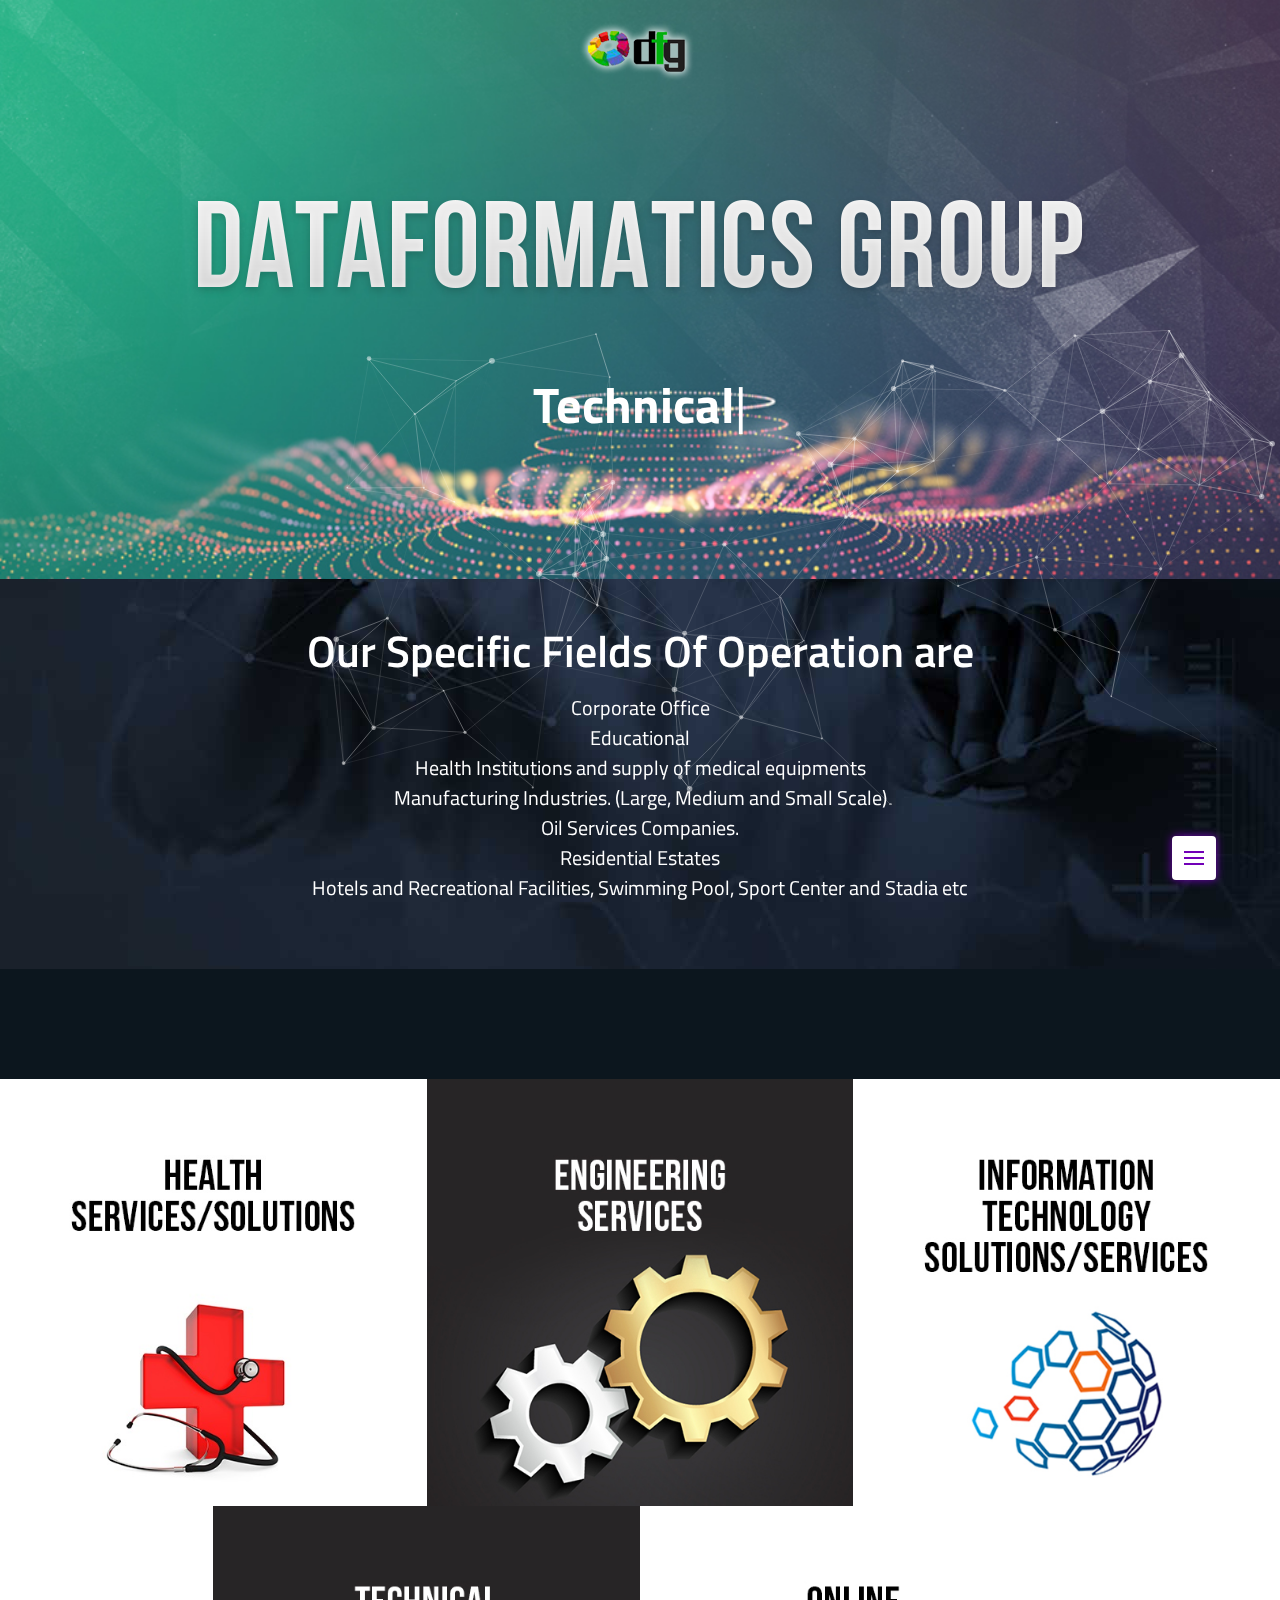
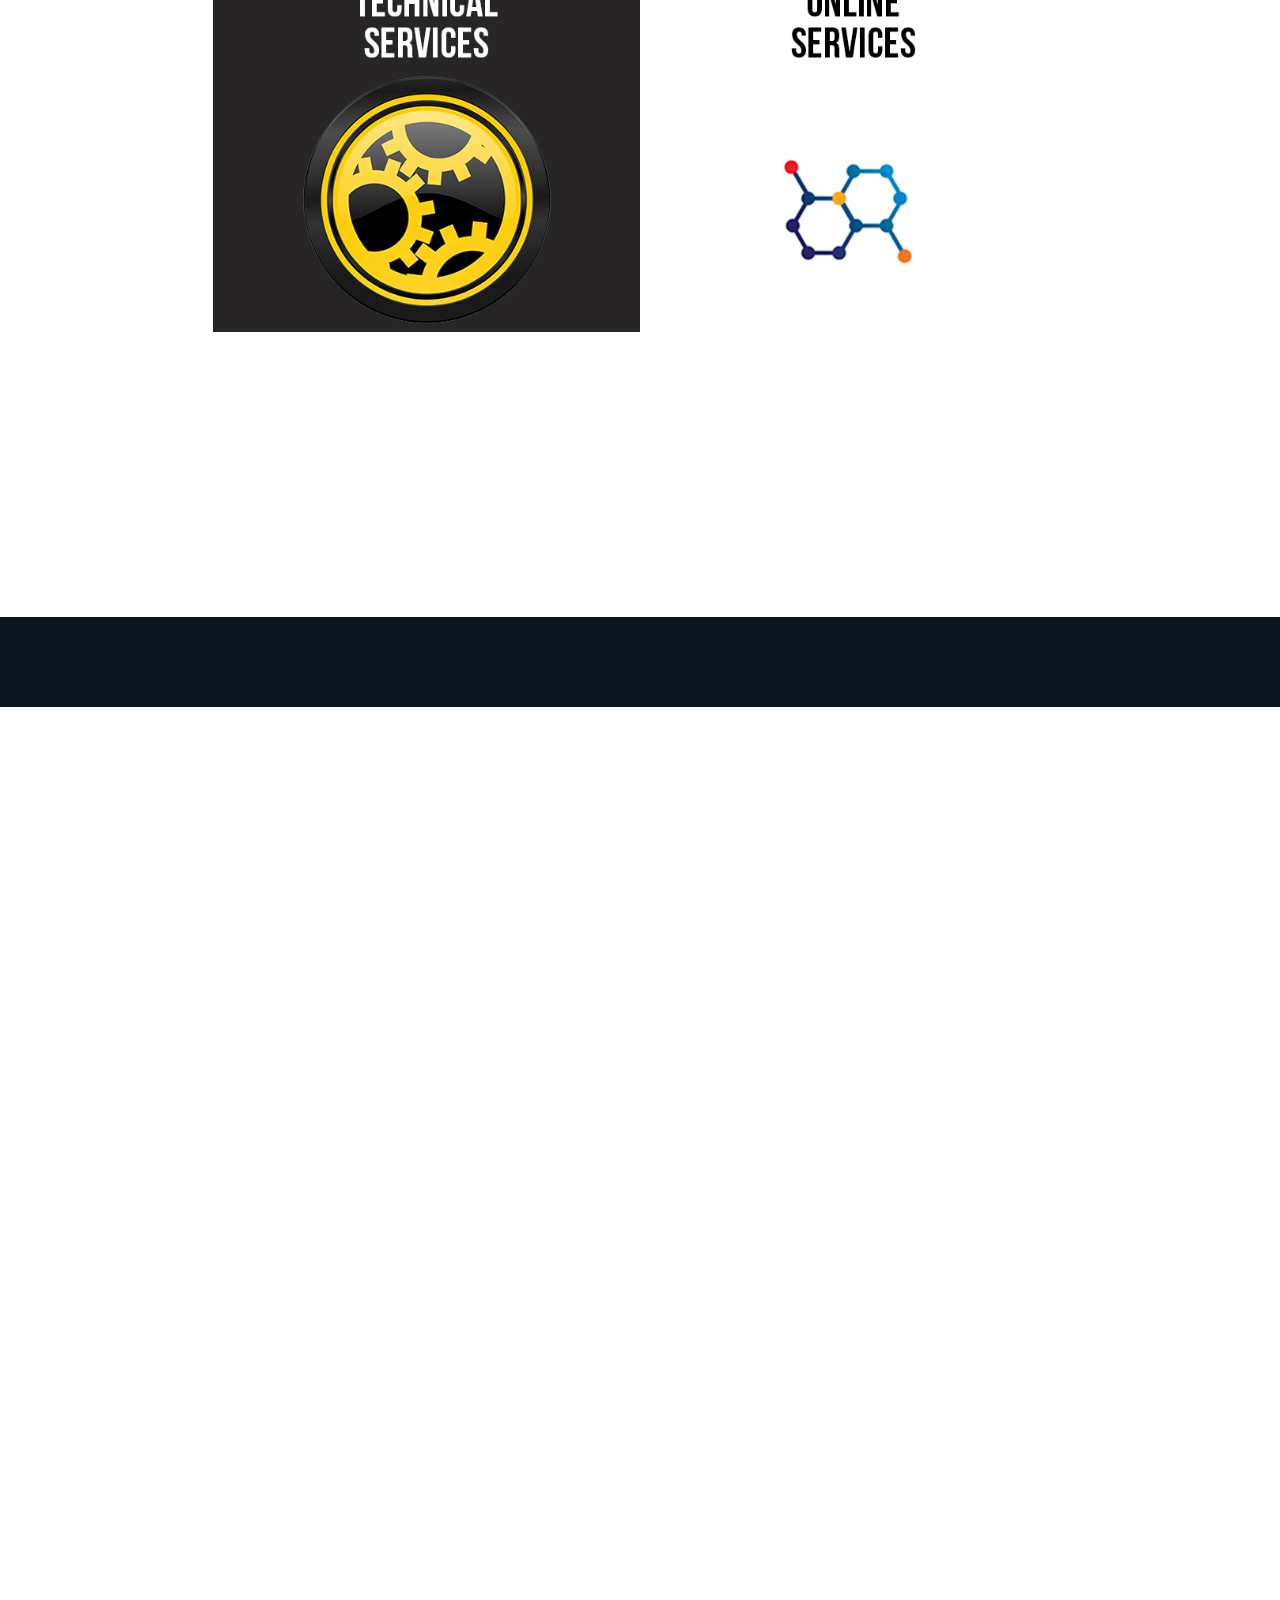
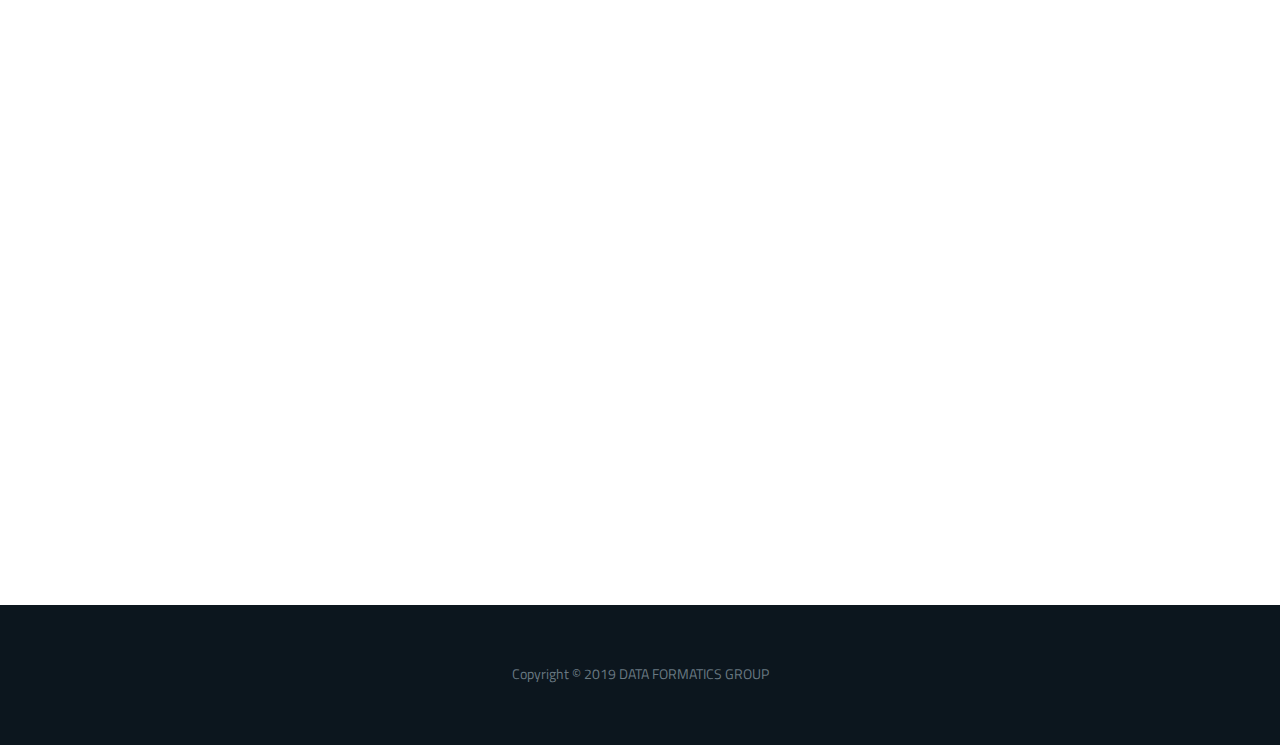
==== commit 09f11083: "DONE!!! For now! Lol" ====
--- a/index.html
+++ b/index.html
@@ -7,13 +7,14 @@
 	<script>
 		window.dataLayer = window.dataLayer || [];
 
-        function gtag() {
-            dataLayer.push(arguments);
-        }
-        gtag('js', new Date());
-
-        gtag('config', 'UA-46362219-10');
-    </script>
+		function gtag() {
+			dataLayer.push(arguments);
+		}
+		gtag('js', new Date());
+
+		gtag('config', 'UA-46362219-10');
+
+	</script>
 
 	<meta charset="utf-8">
 	<meta http-equiv="X-UA-Compatible" content="IE=edge" />
@@ -21,7 +22,7 @@
 	<meta name="description" content="">
 	<meta name="author" content="">
 
-	<title>Data Formatics Group | Home</title>
+	<title>Data Formatics Group | Welcome Home</title>
 
 	<link rel="icon" href="./assets/images/dfg-favicon.png" type="image/x-icon">
 	<!-- Fonts -->
@@ -137,17 +138,17 @@
 		<div class="container-fluid">
 			<div class="row">
 				<div class="col-md see-work">
-					<h3 class="wow fadeInLeft animated">OUR GENERAL SCOPE OF SERVICES</h3>
+					<h3 class="pl-3 pr-3 wow fadeInLeft animated">OUR GENERAL SCOPE OF SERVICES</h3>
 				</div>
 			</div>
 			<div class="">
-				<div class="row justify-content-center portfolio-images what-we-do-row">
-					<div class="col-sm-6 col-md-3 col-lg-3">
-						<div class="portfolio-img first">
+				<div class="row justify-content-center portfolio-image">
+					<div class="col-sm-6 col-md-4 col-lg-4">
+						<div class="portfolio-img firs">
 							<img class="img-fluid" src="assets/images/1%20Health.jpg" alt="porftofilio thumbnail">
 							<div class="sweep-left image-gradient"></div>
 							<div class="sweep-from-center">
-								<div class="sweep-layer">
+								<div class="sweep-layer v-align">
 									<div class="sweep-content">
 										<ul class="text-left what-we-do">
 											<li>Maintenance of Medical Equipment</li>
@@ -166,12 +167,12 @@
 						<!-- /.portfolio-img -->
 					</div>
 
-					<div class="col-sm-6 col-md-3 col-lg-3">
-						<div class="portfolio-img second">
+					<div class="col-sm-6 col-md-4 col-lg-4">
+						<div class="portfolio-img secon">
 							<img class="img-fluid" src="assets/images/2%20Engineering-Services.jpg" alt="porftofilio thumbnail">
 							<div class="sweep-left image-gradient"></div>
 							<div class="sweep-from-center">
-								<div class="sweep-layer">
+								<div class="sweep-layer v-align">
 									<div class="sweep-content">
 										<ul class="text-left what-we-do">
 											<li>Structural Engineering</li>
@@ -191,12 +192,12 @@
 						<!-- /.portfolio-img -->
 					</div>
 
-					<div class="col-sm-6 col-md-3 col-lg-3">
-						<div class="portfolio-img third">
+					<div class="col-sm-6 col-md-4 col-lg-4">
+						<div class="portfolio-img thir">
 							<img class="img-fluid" src="assets/images/3-Info-Tech.jpg" alt="porftofilio thumbnail">
 							<div class="sweep-left image-gradient"></div>
 							<div class="sweep-from-center">
-								<div class="sweep-layer">
+								<div class="sweep-layer v-align">
 									<div class="sweep-content">
 										<ul class="text-left what-we-do">
 											<li>IT Service Management</li>
@@ -214,12 +215,12 @@
 						<!-- /.portfolio-img -->
 					</div>
 
-					<div class="col-sm-6 col-md-3 col-lg-3">
-						<div class="portfolio-img fourth">
+					<div class="col-sm-6 col-md-4 col-lg-4">
+						<div class="portfolio-img fourt">
 							<img class="img-fluid" src="assets/images/4%20Technical.jpg" alt="porftofilio thumbnail">
 							<div class="sweep-left image-gradient"></div>
 							<div class="sweep-from-center">
-								<div class="sweep-layer">
+								<div class="sweep-layer v-align">
 									<div class="sweep-content">
 										<ul class="text-left what-we-do">
 											<li>Facilities Infrastructure Management</li>
@@ -240,17 +241,16 @@
 						<!-- /.portfolio-img -->
 					</div>
 
-					<div class="col-sm-6 col-md-3 col-lg-3">
-						<div class="portfolio-img fourth">
+					<div class="col-sm-6 col-md-4 col-lg-4">
+						<div class="portfolio-img fourt">
 							<img class="img-fluid" src="assets/images/5-Online-Services.jpg" alt="porftofilio thumbnail">
 							<div class="sweep-left image-gradient"></div>
 							<div class="sweep-from-center">
-								<div class="sweep-layer">
+								<div class="sweep-layer v-align">
 									<div class="sweep-content">
-										<p class="text-left what-we-do-p">
+										<p class="mb-0 what-we-do-p">
 											E-portfolio for SMEs - Gidi Tools is a cloud-based, business-only software program that represents a collection of formal documents samples and pre-built fully customizable apps that are used in most fields of profession, serving 30+ vertical markets.
-											<br> Marketplace &amp; Online Retail Store is where products are aggregated from a wide array of providers; where off takers, sellers and buyers can meet and make awesome deals. <br> Small Business Export Network
-											(SBEN) which is Nigeria’s first ever online network <br>
+											<br> Marketplace &amp; Online Retail Store is where products are aggregated from a wide array of providers; where off takers, sellers and buyers can meet and make awesome deals. <br> Small Business Export Network (SBEN) which is Nigeria’s first ever online network <br>
 										</p>
 									</div>
 								</div>
@@ -274,9 +274,9 @@
 	<section id="about" class="about-section">
 		<div class="container">
 			<div class="row">
-				<div class="col-lg">
+				<div class="col-lg mb-4">
 					<div class="text-center mb-3 about-dfg">
-						<h2 class="wow fadeIn animated mb-3"><span>About</span> DFG Group</h2>
+						<h2 class="mt-5 wow fadeIn animated mb-3"><span>About</span> DFG Group</h2>
 						<p class="wow fadeIn animated">The DATAFORMATICS Group(DFG) is a multi-operational company with interests and expertise in the full value chain of the Engineering, Technology and Health sectors. <br>We provide a unique blend of proven technical expertise, customized technical solutions as well as all it takes to achieve our clients set objectives.</p>
 						<a href="about.html">
 							<button class="btn btn-default wow fadeInRight hvr-sweep-to-right button-gradient animated mb-3">LEARN MORE</button>
@@ -373,7 +373,7 @@
 		<div class="container">
 			<div class="row">
 				<div class="col-md-12">
-					<div class="row contact-headline mb-3">
+					<div class="row contact-headline mb-3 justify-content-center">
 						<h3 class="wow fadeIn animated">Let's <span>Connect</span></h3>
 						<p class="wow fadeIn animated"></p>
 					</div>
@@ -381,44 +381,89 @@
 					<div class="row contact-content" id="contac">
 						<div class="col contact-info">
 							<p class="contact-header">Our office <span>info</span></p>
-							<div class="info-line">
-								<div class="info-icon wow fadeIn animated">
-									<i class="fa fa-envelope-o primary" aria-hidden="true"> </i>
-								</div>
-								<div class="info-text wow fadeIn animated">
-									<p> info@dataformaticsgroup.com</p>
-								</div>
-							</div>
-							<div class="info-line">
-								<div class="info-icon wow fadeIn animated">
-									<i class="fa fa-phone primary" aria-hidden="true"></i>
-								</div>
-								<div class="info-text wow fadeIn animated">
-									<p>+234 903 033 1733, 0700-000-0000, 0800-000-0000, 0900-000-000</p>
-								</div>
-							</div>
-							<div class="info-line">
-								<div class="info-icon wow fadeIn animated">
-									<i class="fa fa-map-marker primary" aria-hidden="true"></i>
-								</div>
-								<div class="info-text wow fadeIn animated" id="address">
-									<p> <span>Corporate Office</span> – 27,Limpopo street,Maitama,Abuja</p>
-								</div>
-							</div>
-							<div class="info-line">
-								<div class="info-icon wow fadeIn animated">
-									<i class="fa fa-map-marker primary" aria-hidden="true"></i>
-								</div>
-								<div class="info-text wow fadeIn animated" id="address">
-									<p><span>Port Harcourt Office</span> – 48, Oroigwe Road, Elimgbu, Port Harcourt</p>
-								</div>
-							</div>
-							<div class="info-line">
-								<div class="info-icon wow fadeIn animated">
-									<i class="fa fa-map-marker primary" aria-hidden="true"></i>
-								</div>
-								<div class="info-text wow fadeIn animated" id="address">
-									<p><span>Liaison Office</span> – RM 212, 2nd Floor, Senate Building, National Assembly Complex, Three Arms Zone, Abuja </p>
+							<div class="row">
+								<div class="col-2">
+									<div class="info-line">
+										<div class="info-icon wow fadeIn animated">
+											<i class="fa fa-envelope-o primary" aria-hidden="true"> </i>
+										</div>
+									</div>
+								</div>
+								<div class="col-10">
+									<div class="info-line">
+										<div class="info-text wow fadeIn animated">
+											<p class="mb-0">
+												info@dataformaticsgroup.com</p>
+										</div>
+									</div>
+								</div>
+							</div>
+							
+							<div class="row">
+								<div class="col-2">
+									<div class="info-line">
+										<div class="info-icon wow fadeIn animated">
+											<i class="fa fa-phone primary" aria-hidden="true"></i>
+										</div>
+									</div>
+								</div>
+								<div class="col-10">
+									<div class="info-line">
+										<div class="info-text wow fadeIn animated">
+											<p class="mb-0">+234 903 033 1733 <!--, 0900 000 0000, 0800 000 0000, 0700 000 0000 --> </p>
+										</div>
+									</div>
+								</div>
+							</div>
+							
+							<div class="row">
+								<div class="col-2">
+									<div class="info-line">
+										<div class="info-icon wow fadeIn animated">
+											<i class="fa fa-map-marker primary" aria-hidden="true"></i> 
+										</div>
+									</div>
+								</div>
+								<div class="col-10">
+									<div class="info-line">
+										<div class="info-text wow fadeIn animated">
+											<p class="mb-0"><span>Corporate Office</span> – 27, Limpopo street, Maitama, Abuja</p>
+										</div>
+									</div>
+								</div>
+							</div>
+							
+							<div class="row">
+								<div class="col-2">
+									<div class="info-line">
+										<div class="info-icon wow fadeIn animated">
+											<i class="fa fa-map-marker primary" aria-hidden="true"></i> 
+										</div>
+									</div>
+								</div>
+								<div class="col-10">
+									<div class="info-line">
+										<div class="info-text wow fadeIn animated">
+											<p class="mb-0"><span>Port Harcourt Office</span> – 48, Oroigwe Road, Elimgbu, Port Harcourt </p>
+										</div>
+									</div>
+								</div>
+							</div>
+								
+							<div class="row">
+								<div class="col-2">
+									<div class="info-line">
+										<div class="info-icon wow fadeIn animated">
+											<i class="fa fa-map-marker primary" aria-hidden="true"></i> 
+										</div>
+									</div>
+								</div>
+								<div class="col-10">
+									<div class="info-line">
+										<div class="info-text wow fadeIn animated">
+											<p class="mb-0"><span>Liaison Office</span> – RM 212, 2nd Floor, Senate Building, National Assembly Complex, Three Arms Zone, Abuja </p>
+										</div>
+									</div>
 								</div>
 							</div>
 						</div>
@@ -452,8 +497,8 @@
 						</div>
 					</div>
 
-					<div class="row bottom-info">
-						<h4 class="col mt-4 mb-3 wow fadeIn animated"><span>Connect</span> with us on social media</h4>
+					<div class="row bottom-info mt-3">
+						<h4 class="col mt-4 mb-4 wow fadeIn animated"><span>Connect</span> with us on social media</h4>
 
 						<ul class="col mb-0 align-items-center social-icons wow fadeIn animated">
 							<li>
@@ -487,8 +532,8 @@
 
 	<!-- Footer
 ================================================== -->
-	<footer>
-		<p>Copyright © 2019 DATA FORMATICS GROUP</p>
+	<footer class="">
+		<p class="mb-0">Copyright © 2019 DATA FORMATICS GROUP</p>
 	</footer>
 
 
--- a/assets/css/mine.css
+++ b/assets/css/mine.css
@@ -72,19 +72,6 @@
 
 /* Gradients */
 
-/*
-#kk {
-    display: flex;
-    flex-wrap: wrap;
-    justify-content: center;
-}
-*/
-
-/*
-#kk>div {
-    margin-bottom: 20px;
-}
-*/
 
 
 /* secondary and secondary 2 */
--- a/assets/css/particle_light.css
+++ b/assets/css/particle_light.css
@@ -154,8 +154,8 @@
 .st-nav-trigger {
 	position: fixed;
 	bottom: 20px;
+	width: 44px;
 	right: 5%;
-	width: 44px;
 	height: 44px;
 	background: white;
 	border-radius: 0.25em;
@@ -631,35 +631,8 @@
 	color: #ffffff;
 }
 
-.our-work-section .portfolio-images {
-	height: 100%;
-	padding: 0;
-}
-
-.our-work-section .portfolio-images .col-md-3 {
-	padding: 0;
-}
-
-.portfolio-images .col-md-3 .portfolio-img {
-	height: 100%;
-	overflow: hidden;
-}
-
-.portfolio-img .img-responsive {
-	/*    margin-left: -15px;*/
-	-webkit-transition: all .5s;
-	-moz-transition: all .5s;
-	-ms-transition: all .5s;
-	-o-transition: all .5s;
-	transition: all .5s;
-}
-
-.portfolio-images .col-md-3 .portfolio-img:hover .img-responsive {
-	-webkit-transform: translateX(-15px);
-	-moz-transform: translateX(-15px);
-	-ms-transform: translateX(-15px);
-	-o-transform: translateX(-15px);
-	transform: translateX(-15px);
+.portfolio-image > div {
+	padding: 0px;
 }
 
 .portfolio-img:hover {
@@ -689,7 +662,7 @@
 	-o-transition: width .2s ease-in-out;
 	transition: width .2s ease-in-out;
 }
-
+/**/
 .portfolio-img:hover .sweep-left,
 .portfolio-img:hover .sweep-right {
 	width: 100%;
@@ -815,12 +788,14 @@
 }
 
 .about-icons {
-	padding: 0px;
-}
-
-.about-icons li {
-	/*	height: 40px;*/
-	/*	overflow: hidden;*/
+	padding: 40px 0;
+	margin-bottom: 0px;
+}
+
+.about-icons li { 
+	margin-bottom: 20px;
+	text-align: center !important;
+	list-style-type: none;
 }
 
 .about-icons li .icon {
@@ -874,6 +849,7 @@
 	text-align: center;
 	padding-top: 50px;
 	padding-bottom: 50px;
+	margin-bottom:
 }
 
 .quote-bottom h3 {
@@ -1291,6 +1267,11 @@
 	overflow: auto;
 }
 
+.contact-content .row {
+	margin-bottom: 20px;
+	align-items: center;
+}
+
 .contact-info,
 .contact-form {
 	/*	height: 480px;*/
@@ -1315,8 +1296,7 @@
 .contact-info .contact-header,
 .bottom-info h4,
 .contact-form h4 {
-	font-size: 21px;
-	line-height: 25px;
+	font-size: 30px;
 	color: #ffffff;
 	margin-bottom: 30px;
 	font-weight: 200;
@@ -1329,14 +1309,11 @@
 }
 
 .info-line .info-icon {
-	display: inline-block;
-	width: 30px;
 	text-align: center;
-	/*	margin-right: 10px;*/
 }
 
 .info-line .info-icon i {
-	font-size: 21px;
+	font-size: 30px;
 }
 
 .info-line .info-text {
@@ -1591,10 +1568,6 @@
 	display: inline-block;
 }
 
-.service-item .typed-headline {
-	margin-bottom: 20px;
-}
-
 .portfolio-item .typed-headline .skilltechtypetext {
 	font-size: 50px;
 	line-height: 60px;
@@ -1732,11 +1705,11 @@
 }
 
 .portfolio-info .first {
-	color: #A4C2D6;
+/*	color: #A4C2D6;*/
 	line-height: 27px;
 	font-size: 17px;
 	margin: 0;
-	width: 170px;
+/*	width: 170px;*/
 }
 
 .portfolio-info .second {
@@ -1775,12 +1748,13 @@
 /* 14. Service Item
 --------------------------------- */
 .service-item {
-	height: 100%;
+/*	height: 100%;*/
 	width: 100%;
 	margin-top: -100px;
 	background: url(../images/service-item.jpg) fixed;
 	background-size: cover;
 	position: relative;
+	padding-bottom: 100px;
 }
 
 .service-item-layer {
@@ -1789,7 +1763,7 @@
 	height: 100%;
 	top: 0;
 	left: 0;
-	background: rgba(0, 0, 0, 0.4);
+	background: rgba(0, 165, 102, 0.67);
 }
 
 .service-item .row .typed-headline {
@@ -1825,7 +1799,6 @@
 .service-item-read-more .arrow-down {
 	color: #ffffff;
 	position: relative;
-
 }
 
 .service-item-read-more .arrow-down .fa {
@@ -1996,1082 +1969,4 @@
 	-moz-transition: all .4s ease 0s;
 	-o-transition: all .4s ease 0s;
 	transition: all .4s ease 0s;
-}
-
-/* 15. Media Queries
---------------------------------- */
-/*
-@media only screen and (max-width: 1200px) {
-	.hero-logo img {
-		width: 70%;
-		margin-left: auto;
-		margin-right: auto;
-	}
-
-	.hero-section #particles-js {
-		width: 820px;
-		height: 200px;
-		left: 0;
-		right: 0;
-		top: 0;
-	}
-
-	.hero-section .typed-text {
-		height: 40px;
-	}
-
-	.hero-section .typed-text .skilltechtypetext {
-		font-size: 40px;
-		line-height: 40px;
-	}
-
-	.hero-section .typed-text .typed-cursor {
-		font-size: 40px;
-		line-height: 40px;
-	}
-
-	.image-section {
-		height: 550px;
-		background-size: cover;
-		padding-top: 120px;
-		padding-bottom: 180px;
-	}
-
-	.our-work-section .portfolio-images {
-		height: 300px;
-	}
-
-	.portfolio-img .sweep-layer {
-		padding-top: 20%;
-	}
-
-	.about-section {
-		height: 680px;
-	}
-
-	.about-text {
-		padding-top: 70px;
-		height: 380px;
-	}
-
-	.about-images {
-		height: 380px;
-	}
-
-	.about-images .image-center {
-		width: 360px;
-		bottom: 80px;
-	}
-
-	.about-images .image-center img {
-		width: 100%;
-	}
-
-	.about-images .image-left,
-	.about-images .image-right {
-		margin-top: 0;
-		width: 310px;
-	}
-
-	.about-images .image-left img,
-	.about-images .image-right img {
-		width: 100%;
-	}
-
-	.about-images .image-left {
-		margin-right: 100px;
-	}
-
-	.about-images .image-right {
-		margin-left: 100px;
-	}
-
-	.quote-section {
-		height: auto;
-	}
-
-	.services-section {
-		padding-top: 80px;
-	}
-
-	.portfolio-item {
-		background-position: 50% 0;
-	}
-}
-
-@media only screen and (max-width: 1199px) {
-	.portfolio-info {
-		margin-top: 0;
-		list-style: none;
-		padding-top: 0;
-		padding-bottom: 20px;
-	}
-
-	.portfolio-info li {
-		display: inline-block;
-		width: 50%;
-		float: left;
-	}
-
-	.portfolio-form,
-	.portfolio-useful-links {
-		padding-top: 50px;
-	}
-}
-
-@media only screen and (max-width: 1024px) {
-	.hero-logo {
-		margin-top: 500px;
-	}
-
-	.service-item .row .typed-headline {
-		padding-top: 30%;
-	}
-
-	.portfolio-item .typed-headline p {
-		margin-top: 0;
-	}
-
-	.portfolio-info {
-		padding: 0 30px;
-		margin-bottom: 20px;
-	}
-
-	.portfolio-info li {
-		display: inline-block;
-		width: 50%;
-		float: left;
-	}
-
-	.portfolio-item-details {
-		background-position: 50% 0;
-	}
-}
-
-@media only screen and (max-width: 1024px) and (orientation: landscape) {
-	.hero-logo {
-		margin-top: 280px;
-	}
-}
-
-@media only screen and (max-width: 992px) {
-	.hero-logo img {
-		width: 65%;
-	}
-
-	.hero-section #particles-js {
-		width: 570px;
-		height: 160px;
-		top: -10px;
-	}
-
-	.hero-section .typed-text {
-		height: 26px;
-	}
-
-	.hero-section .typed-text .skilltechtypetext {
-		font-size: 26px;
-		line-height: 26px;
-	}
-
-	.hero-section .typed-text .typed-cursor {
-		font-size: 26px;
-		line-height: 26px;
-	}
-
-	.image-section {
-		padding-bottom: 140px;
-	}
-
-	.image-section h3 {
-		line-height: 43px;
-		font-size: 34px;
-	}
-
-	.image-section h4 {
-		line-height: 31px;
-		font-size: 24px;
-	}
-
-	.image-section .btn-lg {
-		width: 140px;
-	}
-
-	.our-work-section .see-work h2 {
-		line-height: 42px;
-		font-size: 36px;
-	}
-
-	.our-work-section .portfolio-images {
-		height: 100%;
-		width: 429px;
-	}
-
-	.portfolio-img .sweep-layer {
-		padding-top: 30%;
-	}
-
-	.about-section {
-		clear: both;
-		height: 660px;
-	}
-
-	.about-images .image-left,
-	.about-images .image-right {
-		width: 280px;
-	}
-
-	.about-images .image-left {
-		margin-right: 60px;
-	}
-
-	.about-images .image-right {
-		margin-left: 60px;
-	}
-
-	.service-content .service-image {
-		display: none;
-	}
-
-	.service-content .left {
-		margin-right: 15px;
-	}
-
-	.service-content .right {
-		margin-left: 15px;
-	}
-
-	.call-to-section {
-		padding-top: 90px;
-	}
-
-	.call-to-section .container {
-		padding-left: 100px;
-		padding-right: 100px;
-	}
-
-	.call-to-section h3 {
-		line-height: 48px;
-		font-size: 39px;
-	}
-
-	.skills-section {
-		height: 680px;
-	}
-
-	.skills-section .container {
-		padding-left: 100px;
-		padding-right: 100px;
-	}
-
-	.bar-wrapper .col-sm-3 {
-		padding-left: 0;
-	}
-
-	.contact-section {
-		height: 1400px;
-		overflow: hidden;
-	}
-
-	.contact-headline {
-		padding-left: 100px;
-		padding-right: 100px;
-	}
-
-	.contact-info,
-	.contact-form {
-		width: 75%;
-		margin: 0 auto;
-	}
-
-	.contact-info {
-		margin-bottom: 30px;
-	}
-
-	footer {
-		clear: both;
-	}
-
-	.service-item .row .typed-headline {
-		padding-top: 40%;
-	}
-
-	.service-item .row .typed-headline .skilltechtypetext {
-		font-size: 70px;
-	}
-
-	.service-item .typed-headline .typed-cursor {
-		font-size: 70px;
-	}
-
-	.service-headline-text {
-		font-size: 20px;
-	}
-
-}
-
-@media only screen and (max-width: 991px) {
-	#st-nav ul {
-		margin-bottom: 0;
-		padding-left: 0;
-	}
-
-	.portfolio-headline {
-		height: 220px;
-	}
-
-	.portfolio-headline .btn-default {
-		float: left !important;
-		margin-left: 20px;
-	}
-
-	.portfolio-item .typed-headline {
-		padding-left: 20px;
-	}
-
-	.portfolio-item .typed-headline .skilltechtypetext {
-		font-size: 40px;
-		line-height: 40px;
-	}
-
-	.portfolio-item .typed-headline p {
-		margin-top: 14px;
-	}
-
-	.portfolio-item-details {
-		background-position: 50% 0;
-	}
-}
-
-@media only screen and (min-width: 992px) {
-	header {
-		height: 100px;
-	}
-
-	header #st-logo {
-		position: absolute;
-		top: 0;
-		left: 5%;
-	}
-
-	#st-nav ul {
-		the navigation moves to the top position: absolute;
-		width: auto;
-		max-width: none;
-		bottom: auto;
-		top: 20px;
-		background: transparent;
-		visibility: visible;
-		box-shadow: none;
-		-webkit-transform: scale(1);
-		-moz-transform: scale(1);
-		-ms-transform: scale(1);
-		-o-transform: scale(1);
-		transform: scale(1);
-		-webkit-transition: all 0s;
-		-moz-transition: all 0s;
-		transition: all 0s;
-	}
-
-	#st-nav li {
-		display: inline-block;
-	}
-
-	#st-nav li a {
-		opacity: 1;
-		padding: 20px 20px;
-		border-bottom: none;
-	}
-
-	#st-nav.is-fixed ul {
-		position: fixed;
-		width: 90%;
-		max-width: 400px;
-		bottom: 20px;
-		top: auto;
-		background: rgba(12, 22, 30, 0.9);
-		visibility: hidden;
-		-webkit-transform: scale(0);
-		-moz-transform: scale(0);
-		-ms-transform: scale(0);
-		-o-transform: scale(0);
-		transform: scale(0);
-	}
-
-	#st-nav.is-fixed ul li {
-		display: block;
-	}
-
-	#st-nav.is-fixed ul li a {
-		padding: 1.6em;
-		margin-left: 0;
-		color: #ffffff;
-	}
-
-	#st-nav ul.has-transitions {
-		-webkit-transition: -webkit-transform 0.3s, visibility 0s 0.3s;
-		-moz-transition: -moz-transform 0.3s, visibility 0s 0.3s;
-		transition: transform 0.3s, visibility 0s 0.3s;
-	}
-
-	#st-nav ul.is-visible {
-		visibility: visible;
-		margin-bottom: 0;
-		padding-left: 0;
-		z-index: 9998;
-		-webkit-transform: scale(1);
-		-moz-transform: scale(1);
-		-ms-transform: scale(1);
-		-o-transform: scale(1);
-		transform: scale(1);
-		-webkit-transition: -webkit-transform 0.3s, visibility 0s 0s;
-		-moz-transition: -moz-transform 0.3s, visibility 0s 0s;
-		transition: transform 0.3s, visibility 0s 0s;
-	}
-
-	#st-nav ul.is-hidden {
-		-webkit-transform: scale(0);
-		-moz-transform: scale(0);
-		-ms-transform: scale(0);
-		-o-transform: scale(0);
-		transform: scale(0);
-		-webkit-transition: -webkit-transform 0.3s;
-		-moz-transition: -moz-transform 0.3s;
-		transition: transform 0.3s;
-	}
-
-	.st-nav-trigger {
-		visibility: hidden;
-		-webkit-transform: scale(0);
-		-moz-transform: scale(0);
-		-ms-transform: scale(0);
-		-o-transform: scale(0);
-		transform: scale(0);
-		-webkit-transition: -webkit-transform 0.3s, visibility 0s 0.3s;
-		-moz-transition: -moz-transform 0.3s, visibility 0s 0.3s;
-		transition: transform 0.3s, visibility 0s 0.3s;
-	}
-
-	.is-fixed .st-nav-trigger {
-		visibility: visible;
-		-webkit-transition: all 0s;
-		-moz-transition: all 0s;
-		transition: all 0s;
-		-webkit-transform: scale(1);
-		-moz-transform: scale(1);
-		-ms-transform: scale(1);
-		-o-transform: scale(1);
-		transform: scale(1);
-		-webkit-animation: st-bounce-in 0.3s linear;
-		-moz-animation: st-bounce-in 0.3s linear;
-		animation: st-bounce-in 0.3s linear;
-	}
-}
-
-@media only screen and (max-width: 960px) {
-
-	.portfolio-download-links {
-		padding: 0 30px 30px;
-	}
-
-	.portfolio-useful-links {
-		padding: 0 30px 24px;
-	}
-}
-
-@media only screen and (max-width: 768px) {
-	.hero-logo {
-		margin-top: 400px;
-	}
-}
-
-@media only screen and (max-width: 767px) {
-	header #st-logo img {
-		width: 200px;
-	}
-
-	.hero-logo {
-		margin-top: 220px;
-	}
-
-	.hero-section #particles-js {
-		width: 360px;
-		height: 120px;
-	}
-
-	.image-section {
-		padding-left: 40px;
-		padding-right: 40px;
-		height: 110%
-	}
-
-	.about-section {
-		height: 610px;
-	}
-
-	.about-images {
-		height: 320px;
-	}
-
-	.about-images .image-center {
-		width: 250px;
-	}
-
-	.about-images .image-left,
-	.about-images .image-right {
-		margin-top: 20px;
-		width: 210px;
-	}
-
-	.quote-bottom .container h3 {
-		line-height: 36px;
-		font-size: 29px;
-	}
-
-	.quote-bottom .container p {
-		font-size: 14px;
-		line-height: 20px;
-	}
-
-	.services-section {
-		height: auto;
-	}
-
-	.services-section .left,
-	.services-section .right {
-		padding-top: 0;
-		height: 350px;
-	}
-
-	.skills-section .container {
-		padding-left: 30px;
-		padding-right: 30px;
-	}
-
-	.bar-wrapper .col-xs-3 {
-		padding-right: 0;
-	}
-
-	.bar-wrapper .col-xs-7 {
-		width: 55%;
-	}
-
-	.portfolio-headline .btn-default {
-		float: left !important;
-		margin-left: 20px;
-		width: 160px;
-	}
-
-	.portfolio-item .typed-headline {
-		padding-left: 20px;
-	}
-
-	.portfolio-item .typed-headline .skilltechtypetext {
-		font-size: 32px;
-		line-height: 32px;
-	}
-
-	.portfolio-item .typed-headline .typed-cursor {
-		line-height: 48px;
-		font-size: 34px;
-	}
-
-	.portfolio-item .typed-headline p {
-		margin-bottom: 10px;
-	}
-
-}
-
-@media only screen and (max-width: 767px) and (orientation: landscape) {
-	.hero-logo {
-		margin-top: 130px;
-	}
-
-	.service-item .row .typed-headline {
-		padding-top: 15%;
-		margin-bottom: 10px;
-	}
-
-	.service-item .row .typed-headline .skilltechtypetext {
-		font-size: 60px;
-	}
-
-	.service-item .typed-headline .typed-cursor {
-		font-size: 64px;
-	}
-
-	.service-headline-text {
-		font-size: 16px;
-	}
-
-	.service-headline-text p {
-		margin-bottom: 25px;
-	}
-
-	#st-nav li a {
-		padding: 1.4em;
-	}
-
-	.portfolio-headline {
-		height: 160px;
-	}
-
-	.portfolio-headline .container {
-		padding-top: 10px;
-	}
-
-	.portfolio-item .typed-headline p {
-		margin: 0;
-	}
-
-	.portfolio-headline .btn-default {
-		margin-top: 9px;
-	}
-}
-
-@media only screen and (max-width: 714px) {
-	.services-section .left .text {
-		text-align: left;
-	}
-}
-
-@media only screen and (max-width: 667px) and (orientation: landscape) {
-	.portfolio-headline {
-		height: 180px;
-	}
-
-	.portfolio-download-links {
-		padding: 30px;
-	}
-
-	.portfolio-info .first {
-		width: 140px;
-	}
-}*/
-
-/*
-@media only screen and (max-width: 600px) and (orientation: landscape) {
-	.service-item .row .typed-headline {
-		padding-top: 12%;
-		margin-bottom: 0;
-	}
-
-	.service-item .row .typed-headline .skilltechtypetext {
-		font-size: 54px;
-	}
-
-	.service-item .typed-headline .typed-cursor {
-		font-size: 60px;
-	}
-
-	.service-headline-text {
-		font-size: 16px !important;
-	}
-
-	.service-headline-text p {
-		margin-bottom: 15px;
-	}
-
-	#st-nav li a {
-		padding: 1.0em;
-	}
-}
-*/
-
-/*
-@media only screen and (max-width: 590px) and (min-width: 481px) {
-	.hero-logo {
-		margin-top: 90px;
-	}
-
-	.about-images .image-center {
-		width: 230px;
-	}
-
-	.about-images .image-left,
-	.about-images .image-right {
-		margin-top: 40px;
-		width: 190px;
-	}
-
-	.contact-section {
-		height: 1550px;
-	}
-
-	.contact-headline {
-		padding-left: 40px;
-		padding-right: 40px;
-	}
-
-	.contact-content {
-		padding-left: 50px;
-		padding-right: 50px;
-	}
-
-	.contact-info,
-	.contact-form {
-		width: 100%;
-		height: 500px;
-	}
-
-	.service-item .row .typed-headline .skilltechtypetext {
-		font-size: 50px;
-	}
-
-	.service-item .typed-headline .typed-cursor {
-		font-size: 54px;
-	}
-
-	.service-headline-text {
-		font-size: 18px;
-	}
-
-	.service-item-details {
-		height: 850px;
-	}
-
-	.portfolio-download-links {
-		padding: 30px;
-	}
-
-	.portfolio-info {
-		overflow: hidden;
-	}
-
-	.portfolio-info li {
-		width: 100%;
-		float: none;
-	}
-}
-*/
-
-/*
-@media only screen and (max-width: 560px) {
-
-	.portfolio-icons li {
-		padding-right: 0;
-	}
-
-	ul.portfolio-info li {
-		float: none;
-	}
-
-	.portfolio-info .first,
-	.portfolio-info .second {
-		width: 100%;
-	}
-
-	.portfolio-info .first {
-		padding-top: 14px;
-	}
-
-	.portfolio-info .second {
-		margin-top: 0;
-	}
-
-}
-*/
-
-/*
-@media only screen and (max-width: 480px) {
-	.hero-section #particles-js {
-		width: 280px;
-		height: 80px;
-	}
-
-	.our-work-section .new-style {
-		height: 80px;
-		padding: 14px 35px 18px;
-	}
-
-	.our-work-section .new-style p {
-		line-height: 24px;
-		font-size: 16px;
-	}
-
-	.portfolio-images .col-xs-6 {
-		        width: 100%;
-	}
-
-	.about-section {
-		height: 760px;
-	}
-
-	.about-text {
-		padding: 80px 20px 0;
-		height: 100%;
-	}
-
-	.about-text h2 {
-		line-height: 36px;
-		font-size: 32px;
-	}
-
-	.about-icons li {
-		width: 500px;
-		text-align: left;
-	}
-
-	.about-images .image-center {
-		width: 160px;
-		bottom: 120px;
-	}
-
-	.about-images .image-left,
-	.about-images .image-right {
-		margin-top: 60px;
-		width: 140px;
-	}
-
-	.about-images .image-left {
-		margin-right: 20px;
-	}
-
-	.about-images .image-right {
-		margin-left: 20px;
-	}
-
-	.quote-headline {
-		height: 166px;
-		padding: 53px 30px;
-	}
-
-	.service-headline {
-		padding-left: 30px;
-		padding-right: 30px;
-	}
-
-	.service-content .left {
-		margin-right: 0;
-	}
-
-	.service-content .right {
-		margin-left: 0;
-	}
-
-	.call-to-section {
-		height: auto;
-		padding-top: 90px;
-		padding-bottom: 90px;
-	}
-
-	.call-to-section .container {
-		padding-left: 30px;
-		padding-right: 30px;
-	}
-
-	.bar-wrapper .col-xs-4 {
-		line-height: 12px;
-		font-size: 12px;
-	}
-
-	.bar-wrapper .col-xs-1 {
-		line-height: 14px;
-		font-size: 14px;
-	}
-
-	.bar-wrapper .col-xs-7 {
-		width: 53%;
-	}
-
-	.contact-section {
-		height: 1650px;
-	}
-
-	.contact-headline {
-		padding-left: 30px;
-		padding-right: 30px;
-	}
-
-	.contact-content {
-		padding-left: 30px;
-		padding-right: 30px;
-	}
-
-	.contact-info,
-	.contact-form {
-		width: 100%;
-		height: 530px;
-	}
-
-	.info-line .info-text p {
-		font-size: 14px;
-	}
-
-	.portfolio-item {
-		padding-left: 0;
-		padding-top: 90%;
-	}
-
-	.portfolio-icons li a,
-	.service-icons li a {
-		width: 40px;
-		height: 40px;
-	}
-
-	.portfolio-icons li a i,
-	.service-icons li a i {
-		font-size: 24px;
-	}
-
-	.service-item .row .typed-headline {
-		padding-top: 50%;
-	}
-
-	.service-item .row .typed-headline .skilltechtypetext {
-		font-size: 44px;
-	}
-
-	.service-item .typed-headline .typed-cursor {
-		font-size: 50px;
-	}
-
-	.service-headline-text {
-		font-size: 16px;
-	}
-
-	.service-item-details {
-		height: 900px;
-	}
-
-	.portfolio-item .typed-headline .skilltechtypetext {
-		font-size: 28px;
-		line-height: 28px;
-	}
-
-	.portfolio-item .typed-headline p {
-		margin: 0;
-	}
-
-	.portfolio-headline .btn-default {
-		margin-top: 18px;
-	}
-
-	.portfolio-item-details .col-md-12 {
-		padding: 0;
-	}
-
-	.portfolio-download-links {
-		padding: 30px;
-	}
-
-	.portfolio-info {
-		overflow: hidden;
-	}
-
-	.portfolio-info li {
-		width: 100%;
-		float: none;
-	}
-
-	.portfolio-info .first {
-		width: 160px;
-	}
-
-	.portfolio-item .typed-headline p {
-		margin-bottom: 8px;
-		margin-top: 14px;
-	}
-}
-*/
-/*
-
-@media only screen and (max-width: 380px) {
-	.about-images .image-center {
-		width: 140px;
-		bottom: 120px;
-	}
-
-	.about-images .image-left,
-	.about-images .image-right {
-		margin-top: 80px;
-		width: 120px;
-	}
-
-	.about-images .image-left {
-		margin-right: 10px;
-	}
-
-	.about-images .image-right {
-		margin-left: 10px;
-	}
-
-	.services-section {
-		height: 1350px;
-	}
-
-	.service-content .left,
-	.service-content .right {
-		height: 420px;
-	}
-
-	.service .text,
-	.service-2 .text {
-		width: 85%;
-		margin-right: 0;
-		margin-left: 0;
-	}
-
-	.service .icons,
-	.service-2 .icons {
-		width: 15%;
-	}
-
-	.progress-bar-wrapper {
-		padding-left: 0;
-		padding-right: 0;
-	}
-
-	.contact-content {
-		padding-left: 5px;
-		padding-right: 5px;
-	}
-
-	.contact-info,
-	.contact-form {
-		width: 100%;
-		height: 530px;
-	}
-
-	.info-line .info-text p {
-		font-size: 12px;
-	}
-
-	.typed-headline .typed-cursor {
-		line-height: 22px;
-		font-size: 22px;
-	}
-
-	.service-item .row .typed-headline {
-		padding-top: 60%;
-	}
-
-	.service-item-details {
-		height: 960px;
-	}
-
-	.portfolio-item .typed-headline p {
-		margin-top: 0;
-	}
-
-	.portfolio-headline .btn-default {
-		margin-top: 10px;
-	}
-}
-
-@media only screen and (max-width: 320px) {
-	.portfolio-headline .typed-headline .skilltechtypetext {
-		font-size: 24px;
-		line-height: 24px;
-	}
-
-	.portfolio-info .first {
-		width: 110px;
-		font-size: 14px;
-	}
-
-	.portfolio-info .second {
-		font-size: 14px
-	}
-}
-*/
+}--- a/assets/css/skins.css
+++ b/assets/css/skins.css
@@ -1,5 +1,5 @@
 .primary {
-    color: #9600f4
+    color: #2ff273
 }
 
 a.primary-hover:hover {
--- a/assets/css/style.css
+++ b/assets/css/style.css
@@ -1,3 +1,9 @@
+.v-align {
+	display: flex;
+	align-items: center;
+	justify-content: center;
+}
+
 #bigtext p {
 	color: white;
 	font-size: 20px;
@@ -9,71 +15,18 @@
 
 .what-we-do {
 	color: white !important;
-	font-size: 15px;
+	font-size: 14px;
+	align-items: center;
+	margin-bottom: 0;
+	padding-right: 10px;
+	list-style-type: none;
+	padding-left: 10px;
+	text-align-last: center;
 }
 
 .what-we-do-p {
 	color: white !important;
-	font-size: 12px !important;
+	font-size: 12.5px !important;
 	padding: 10px;
+	text-align: center
 }
-
-/*
-@media (max-width: 1200px) {
-	.what-we-do-row {
-		display: flex;
-		flex-wrap: nowrap;
-	}
-
-	.what-we-do {
-		color: white !important;
-		font-size: 14px;
-	}
-
-	.what-we-do-p {
-		color: white !important;
-		font-size: 12px !important;
-		padding: 10px;
-	}
-}
-*/
-
-/*
-@media (min-width: 992px) {
-    .what-we-do-row {
-        display: flex;
-        flex-wrap: nowrap;
-    }
-    .what-we-do {
-        color: white !important;
-        font-size: 12px;
-    }
-    .what-we-do-p {
-        color: white !important;
-        font-size: 11px !important;
-        padding: 10px;
-    }
-}
-
-@media (min-width: 768px) {
-    .what-we-do {
-        text-align: center;
-        padding-top: 25%;
-    }
-    .what-we-do-p {
-        color: white !important;
-        font-size: 17px !important;
-        padding: 20px;
-        text-align: center;
-        padding-top: 20%;
-    }
-}*/
-
-/*
-@media only screen and (max-width: 992px) {
-	.hero-section .typed-text {
-		 height: 26px;
-		margin-bottom: 20%;
-	}
-}
-*/
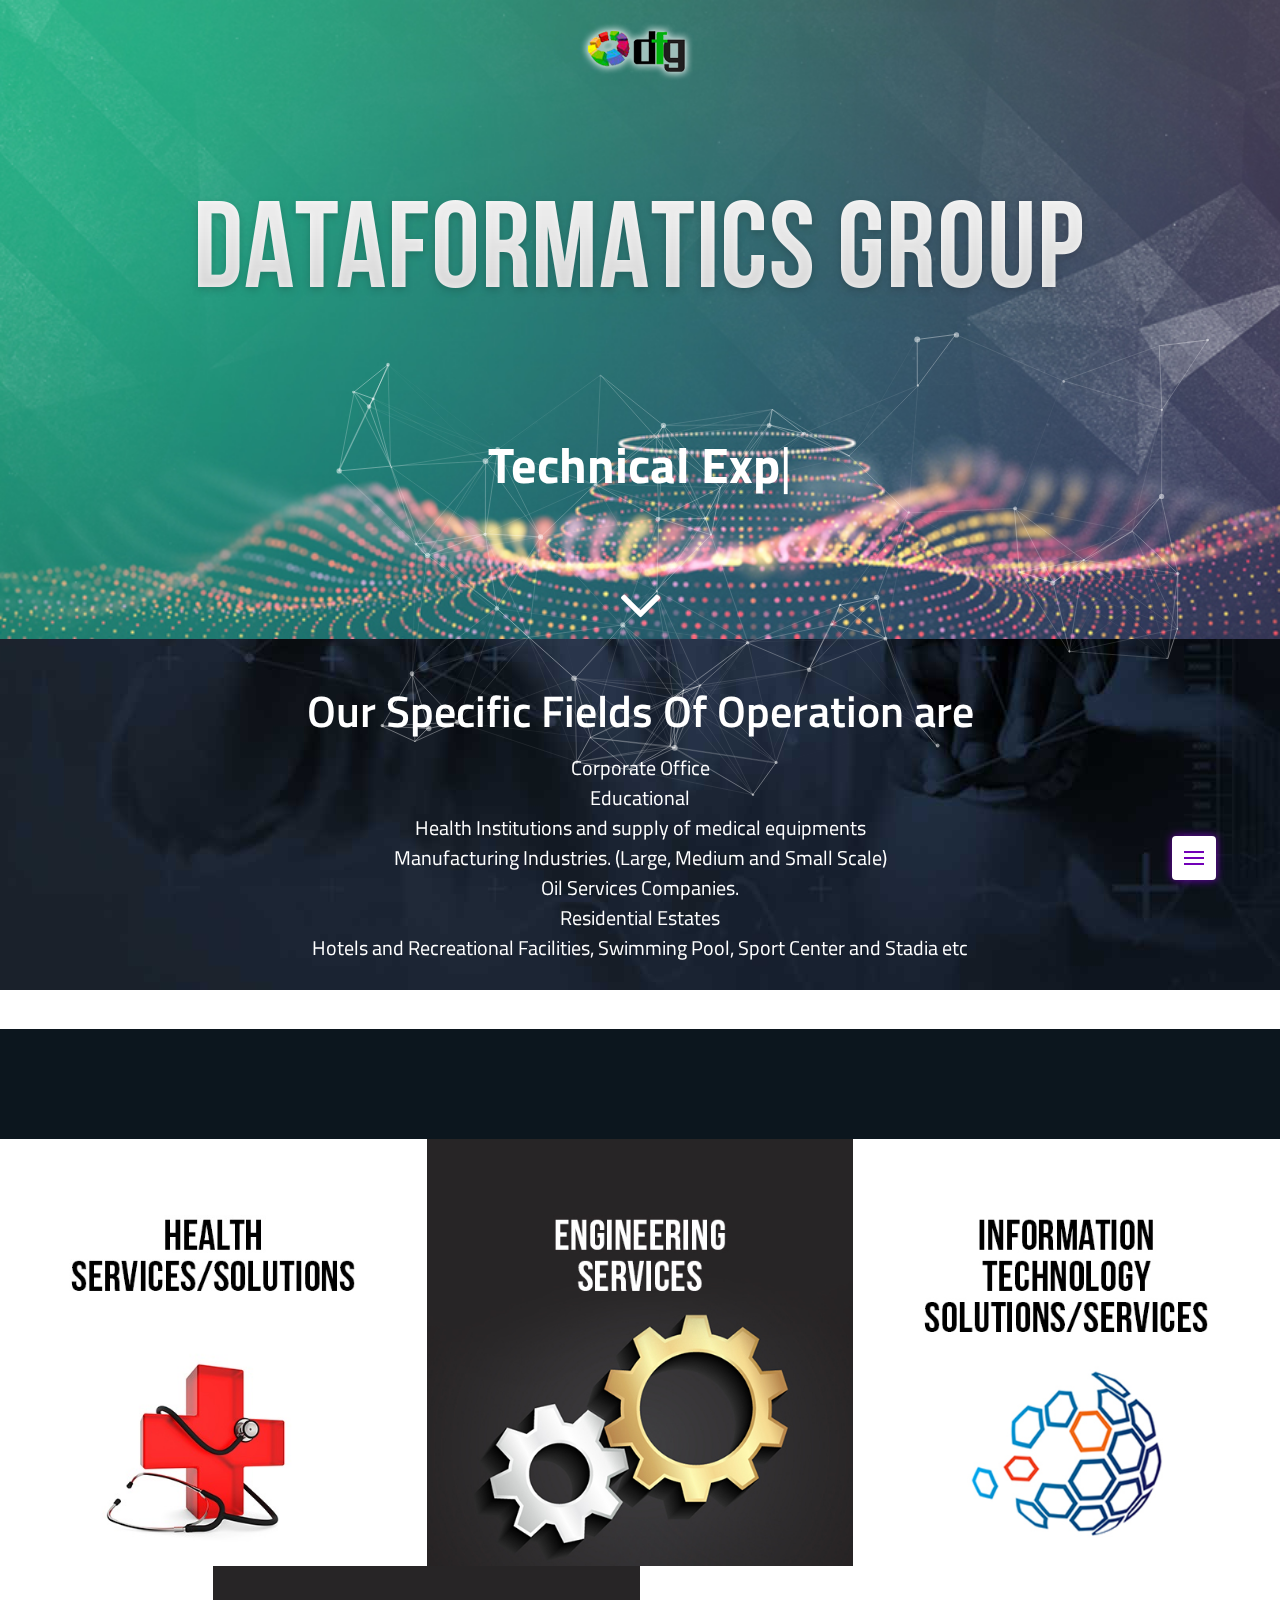
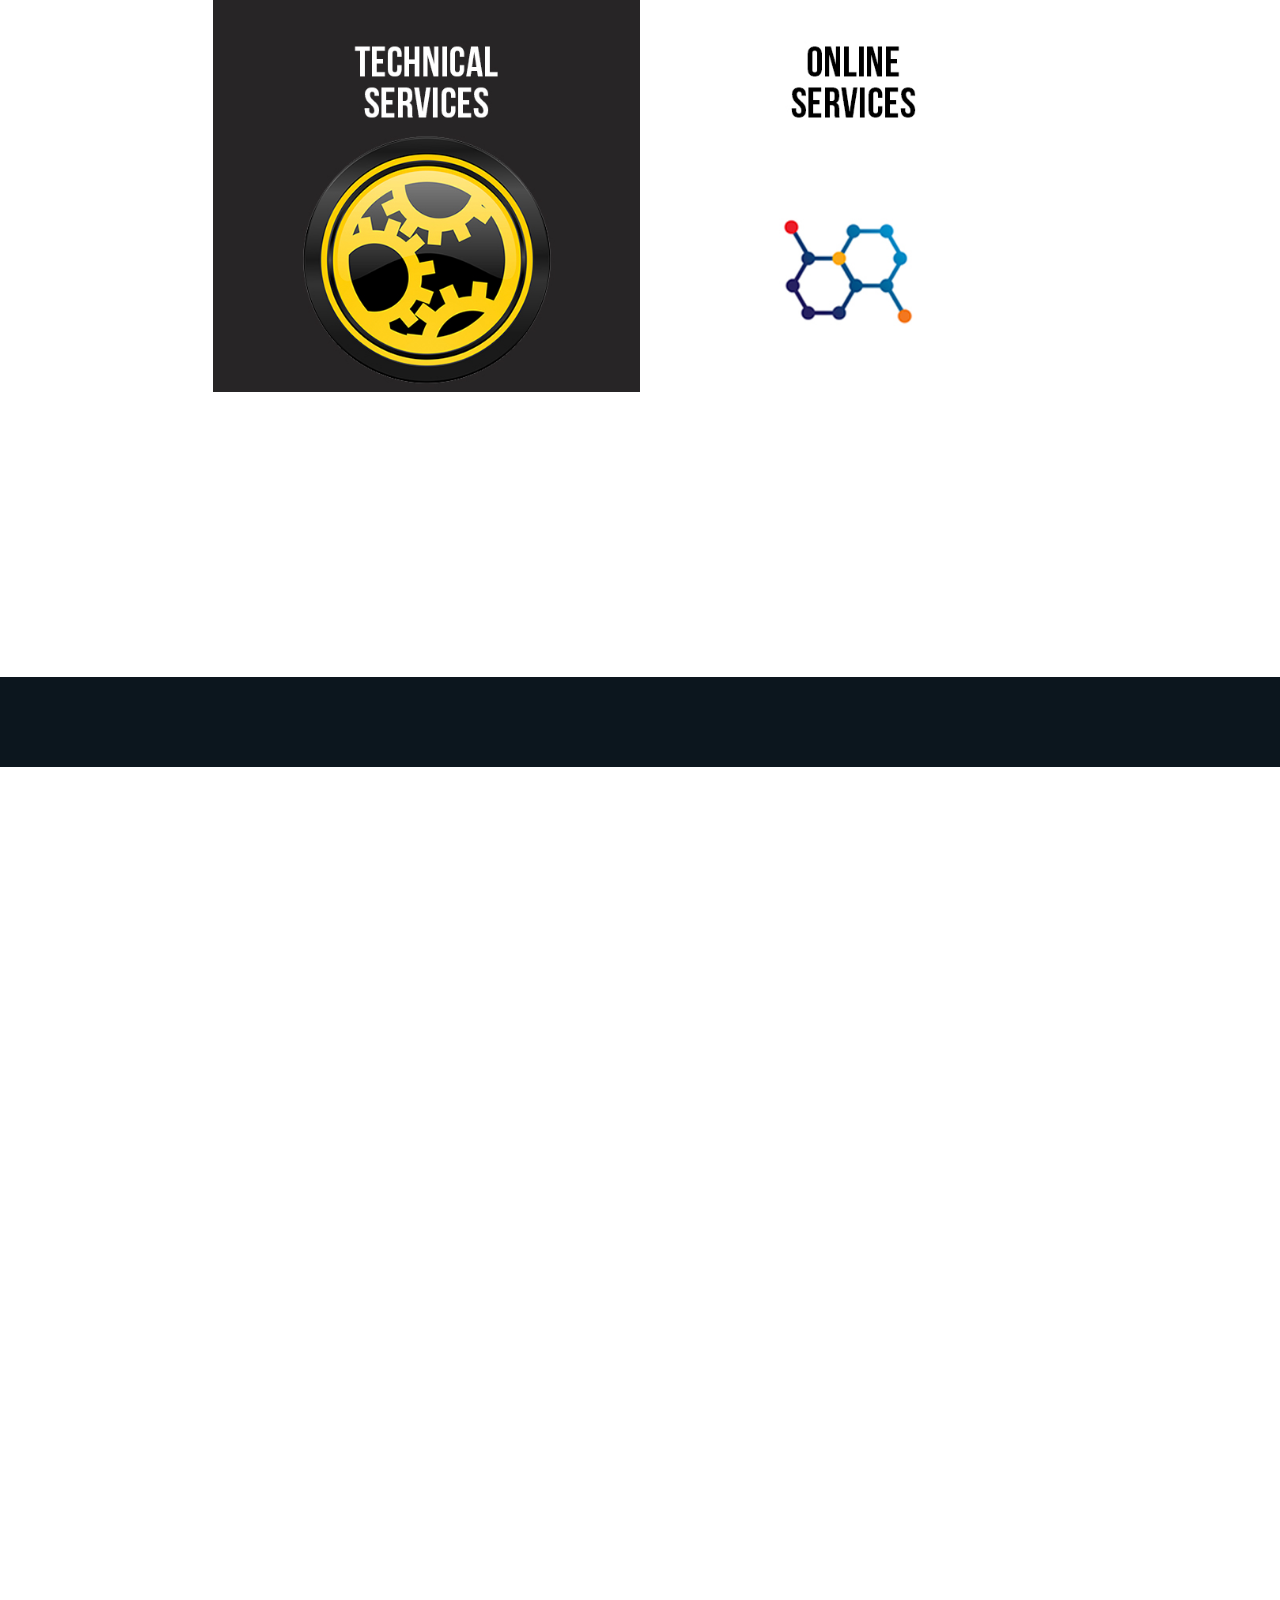
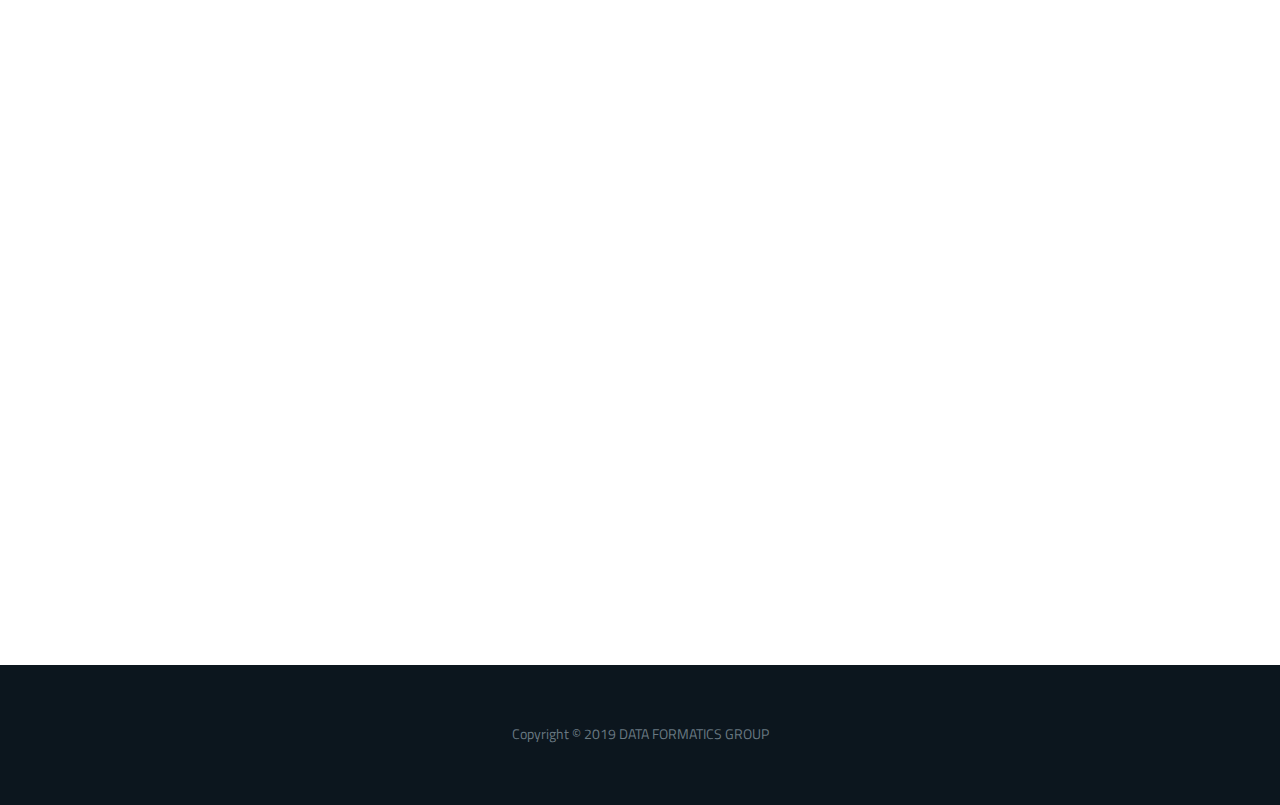
==== commit 9d16e842: "some changes" ====
--- a/index.html
+++ b/index.html
@@ -93,6 +93,7 @@
 			<div class="row">
 				<div class="col-lg-12" id="typed-text">
 					<div class="hero-logo pt-5">
+						<!--				<h1 class="banner">DATAFORMATICS<br>GROUP</h1>-->
 						<img src="assets/images/Datafromatics-Homepage-Text.png" alt="logo" class="img-fluid">
 					</div>
 					<div id="particles-js"></div>
@@ -100,6 +101,11 @@
 						<span class="skilltechtypetext">
 							<span class="typed-cursor">|</span>
 						</span>
+					</div>
+					<div class="service-item-read-more">
+						<a href="#big-image" class="arrow-down page-scroll">
+							<i class="fa fa-angle-down bounce" aria-hidden="true"></i>
+						</a>
 					</div>
 				</div>
 			</div>
@@ -398,7 +404,7 @@
 									</div>
 								</div>
 							</div>
-							
+
 							<div class="row">
 								<div class="col-2">
 									<div class="info-line">
@@ -410,17 +416,19 @@
 								<div class="col-10">
 									<div class="info-line">
 										<div class="info-text wow fadeIn animated">
-											<p class="mb-0">+234 903 033 1733 <!--, 0900 000 0000, 0800 000 0000, 0700 000 0000 --> </p>
-										</div>
-									</div>
-								</div>
-							</div>
-							
+											<p class="mb-0">+234 903 033 1733
+												<!--, 0900 000 0000, 0800 000 0000, 0700 000 0000 -->
+											</p>
+										</div>
+									</div>
+								</div>
+							</div>
+
 							<div class="row">
 								<div class="col-2">
 									<div class="info-line">
 										<div class="info-icon wow fadeIn animated">
-											<i class="fa fa-map-marker primary" aria-hidden="true"></i> 
+											<i class="fa fa-map-marker primary" aria-hidden="true"></i>
 										</div>
 									</div>
 								</div>
@@ -432,12 +440,12 @@
 									</div>
 								</div>
 							</div>
-							
+
 							<div class="row">
 								<div class="col-2">
 									<div class="info-line">
 										<div class="info-icon wow fadeIn animated">
-											<i class="fa fa-map-marker primary" aria-hidden="true"></i> 
+											<i class="fa fa-map-marker primary" aria-hidden="true"></i>
 										</div>
 									</div>
 								</div>
@@ -449,12 +457,12 @@
 									</div>
 								</div>
 							</div>
-								
+
 							<div class="row">
 								<div class="col-2">
 									<div class="info-line">
 										<div class="info-icon wow fadeIn animated">
-											<i class="fa fa-map-marker primary" aria-hidden="true"></i> 
+											<i class="fa fa-map-marker primary" aria-hidden="true"></i>
 										</div>
 									</div>
 								</div>
--- a/assets/css/particle_light.css
+++ b/assets/css/particle_light.css
@@ -400,6 +400,15 @@
 .hero-logo {
 	margin-top: 60px;
 	overflow: hidden;
+	margin-bottom: 60px;
+}
+
+.banner {
+	font-size: 50px;
+	color: white;
+	font-weight: 600;
+	margin-top: 50px;
+	margin-bottom: 50px;
 }
 
 .hero-section #particles-js {
@@ -414,8 +423,8 @@
 }
 
 .hero-section .typed-text {
-	height: 50px;
-	margin-bottom: 150px;
+	/*	height: 50px;*/
+	margin-bottom: 80px;
 }
 
 .hero-section .typed-text .skilltechtypetext {
@@ -662,6 +671,7 @@
 	-o-transition: width .2s ease-in-out;
 	transition: width .2s ease-in-out;
 }
+
 /**/
 .portfolio-img:hover .sweep-left,
 .portfolio-img:hover .sweep-right {
@@ -792,7 +802,7 @@
 	margin-bottom: 0px;
 }
 
-.about-icons li { 
+.about-icons li {
 	margin-bottom: 20px;
 	text-align: center !important;
 	list-style-type: none;
@@ -1705,11 +1715,11 @@
 }
 
 .portfolio-info .first {
-/*	color: #A4C2D6;*/
+	/*	color: #A4C2D6;*/
 	line-height: 27px;
 	font-size: 17px;
 	margin: 0;
-/*	width: 170px;*/
+	/*	width: 170px;*/
 }
 
 .portfolio-info .second {
@@ -1748,7 +1758,7 @@
 /* 14. Service Item
 --------------------------------- */
 .service-item {
-/*	height: 100%;*/
+	/*	height: 100%;*/
 	width: 100%;
 	margin-top: -100px;
 	background: url(../images/service-item.jpg) fixed;
@@ -1969,4 +1979,4 @@
 	-moz-transition: all .4s ease 0s;
 	-o-transition: all .4s ease 0s;
 	transition: all .4s ease 0s;
-}+}
--- a/assets/css/style.css
+++ b/assets/css/style.css
@@ -1,3 +1,5 @@
+.bsnner {}
+
 .v-align {
 	display: flex;
 	align-items: center;
